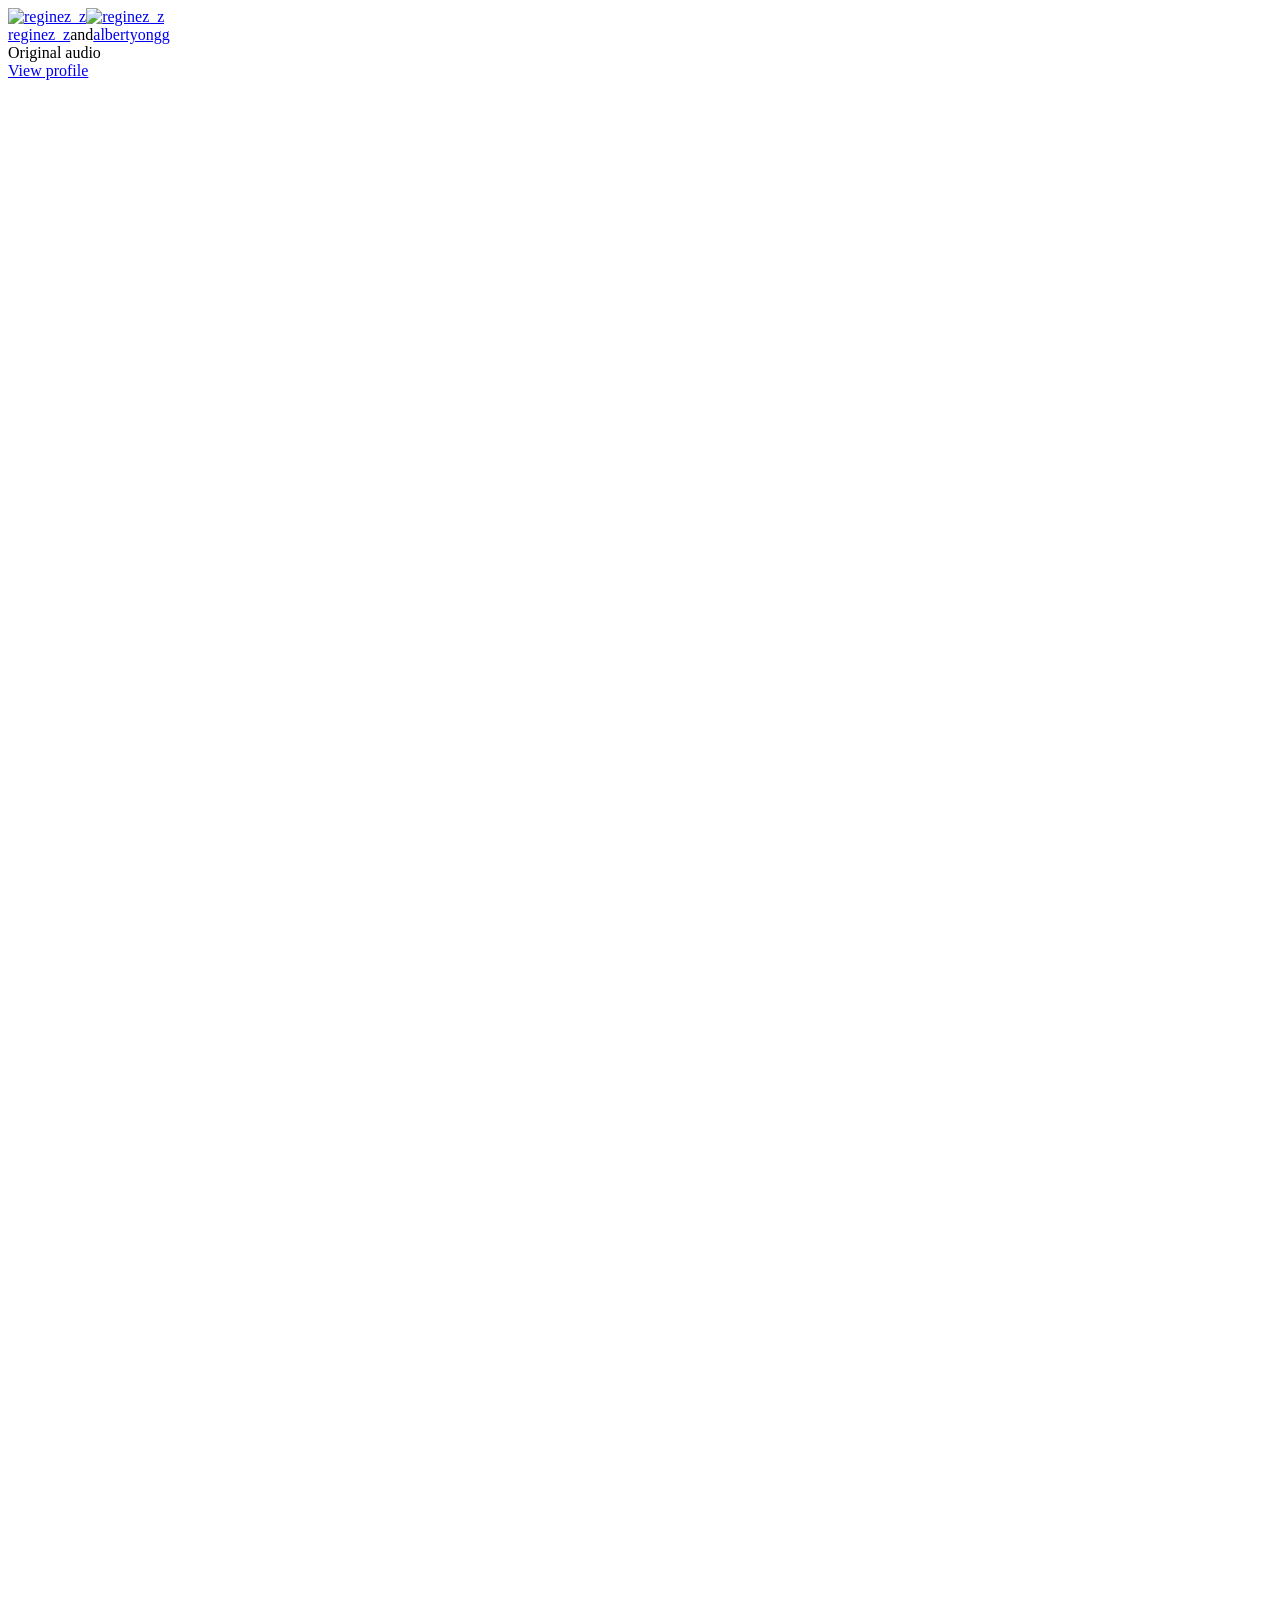
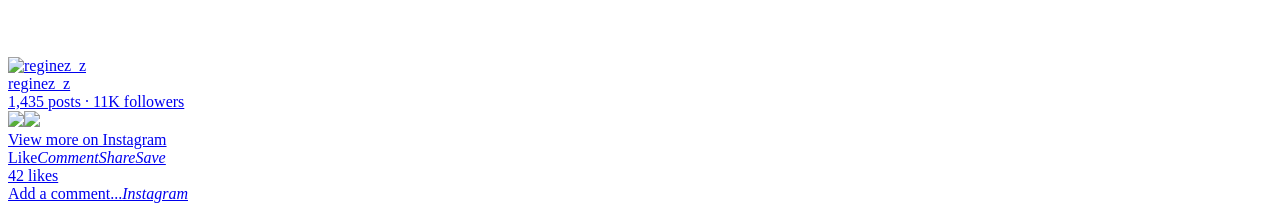
==== embed.html @ 3d50eb56 "Initial commit: The 1% Better Program website" ====
<!DOCTYPE html>
<!-- saved from url=(0048)https://www.instagram.com/reel/DUPpY1kgTs0/embed -->
<html lang="en" id="facebook" class=""><head><meta http-equiv="Content-Type" content="text/html; charset=UTF-8"><meta name="referrer" content="origin-when-crossorigin" id="meta_referrer"><script nonce="">function envFlush(e){function t(t){for(var n in e)t[n]=e[n]}window.requireLazy?window.requireLazy(["Env"],t):(window.Env=window.Env||{},t(window.Env))}envFlush({"useTrustedTypes":false,"isTrustedTypesReportOnly":false,"ajaxpipe_token":"AXl8kiJilf_7IZPRb0g","stack_trace_limit":30,"timesliceBufferSize":5000,"show_invariant_decoder":false,"compat_iframe_token":"AUdmJZr4gNxuGFGXZl9jsuS_bMQ","isCQuick":false,"brsid":"7620364464295975936","promise_include_trace":false});</script><script nonce="">window.openDatabase&&(window.openDatabase=function(){throw new Error});</script><script nonce="">_btldr={};</script><script nonce="">(function(){function e(e){return e.parentElement!==document.body&&e.parentElement!==document.head}function t(e){var t;return e.nodeName==="SCRIPT"||e.nodeName==="LINK"&&((t=n(e))==null?void 0:t.asyncCss)}function n(e){return e.dataset instanceof window.DOMStringMap?e.dataset:null}function r(r){var o;try{if(r.nodeType!==Node.ELEMENT_NODE)return}catch(e){return}if(!(e(r)||!t(r))){var a=(o=n(r))==null?void 0:o.bootloaderHash;if(a!=null&&a!==""){var i=null,l=function(){window._btldr[a]=1,i==null||i()};i=function(){r.removeEventListener("load",l),r.removeEventListener("error",l)},r.addEventListener("load",l),r.addEventListener("error",l)}}}Array.from(document.querySelectorAll('script,link[data-async-css="1"]')).forEach(function(e){return r(e)});var o=new MutationObserver(function(e,t){e.forEach(function(e){e.type==="childList"&&Array.from(e.addedNodes).forEach(function(e){r(e)})})});o.observe(document.getElementsByTagName("html")[0],{attributes:!1,childList:!0,subtree:!0})})();</script><style nonce=""></style><script nonce="">__DEV__=0;</script><noscript><meta http-equiv="refresh" content="0; URL=/reel/DUPpY1kgTs0/embed?_fb_noscript=1" /></noscript><title id="pageTitle">Instagram</title><meta name="bingbot" content="noarchive"><meta name="bingbot" content="noarchive"><link rel="icon" href="https://static.cdninstagram.com/rsrc.php/yr/r/rzWiSjZRxk5.webp"><link type="text/css" rel="stylesheet" href="./NQBBqSGTDnO.css" data-bootloader-hash="cUoQo58" crossorigin="anonymous">
<link type="text/css" rel="stylesheet" href="./xyqcYXwXggR.css" data-bootloader-hash="Hg0wvaJ" crossorigin="anonymous">
<link type="text/css" rel="stylesheet" href="./TqezciEEgOh.css" data-bootloader-hash="ESa7acZ" crossorigin="anonymous">
<link type="text/css" rel="stylesheet" href="./EqteV6ZvNj1.css" data-bootloader-hash="rjRlueS" crossorigin="anonymous">
<link type="text/css" rel="stylesheet" href="./gnDNgA9gZP7.css" data-bootloader-hash="OG+PXNF" crossorigin="anonymous">
<link type="text/css" rel="stylesheet" href="./8bU_BgWflAQ.css" data-bootloader-hash="HuqTPwG" crossorigin="anonymous">
<link type="text/css" rel="stylesheet" href="./RSF7TVqey1v.css" data-bootloader-hash="NNBugh+" crossorigin="anonymous">
<script src="./FkDjuvZjYby.js.download" data-bootloader-hash="t2tENba" crossorigin="anonymous"></script>
<script nonce="">requireLazy(["HasteSupportData"],function(m){m.handle({"clpData":{"636":{"r":1,"s":1},"819":{"r":1,"s":1},"1791":{"r":1},"3707":{"r":1,"s":1},"5674":{"r":1},"6934":{"r":1,"s":1},"7235":{"r":1,"s":1},"1744178":{"r":1,"s":1},"1744247":{"r":1},"1744249":{"r":1},"1814852":{"r":1},"1838142":{"r":1,"s":1},"1857112":{"r":1},"1962341":{"r":1,"s":1},"5537":{"r":1,"s":1},"5851":{"r":1,"s":1},"5852":{"r":1,"s":1},"5853":{"r":1,"s":1},"5854":{"r":1,"s":1},"1828905":{"r":1},"1848815":{"r":10000,"s":1}},"gkxData":{"196":{"result":false,"hash":null},"766":{"result":false,"hash":null},"1154":{"result":true,"hash":null},"1174":{"result":false,"hash":null},"1196":{"result":false,"hash":null},"1221":{"result":false,"hash":null},"1514":{"result":false,"hash":null},"1605":{"result":false,"hash":null},"1624":{"result":false,"hash":null},"2160":{"result":false,"hash":null},"3193":{"result":false,"hash":null},"3739":{"result":false,"hash":null},"4008":{"result":false,"hash":null},"4022":{"result":false,"hash":null},"4225":{"result":false,"hash":null},"5113":{"result":true,"hash":null},"5163":{"result":false,"hash":null},"5380":{"result":false,"hash":null},"5415":{"result":false,"hash":null},"5486":{"result":false,"hash":null},"5607":{"result":false,"hash":null},"5679":{"result":false,"hash":null},"6123":{"result":false,"hash":null},"6626":{"result":false,"hash":null},"6676":{"result":false,"hash":null},"6754":{"result":false,"hash":null},"6756":{"result":false,"hash":null},"6840":{"result":false,"hash":null},"7137":{"result":false,"hash":null},"7170":{"result":false,"hash":null},"7742":{"result":false,"hash":null},"8068":{"result":false,"hash":null},"8460":{"result":false,"hash":null},"8869":{"result":false,"hash":null},"9063":{"result":false,"hash":null},"9738":{"result":false,"hash":null},"10133":{"result":false,"hash":null},"10182":{"result":false,"hash":null},"10233":{"result":false,"hash":null},"10726":{"result":false,"hash":null},"11582":{"result":false,"hash":null},"11610":{"result":true,"hash":null},"11826":{"result":false,"hash":null},"11869":{"result":false,"hash":null},"12291":{"result":false,"hash":null},"12293":{"result":false,"hash":null},"12296":{"result":false,"hash":null},"12297":{"result":false,"hash":null},"13037":{"result":false,"hash":null},"13090":{"result":false,"hash":null},"13291":{"result":false,"hash":null},"13382":{"result":false,"hash":null},"13484":{"result":false,"hash":null},"14887":{"result":false,"hash":null},"14925":{"result":false,"hash":null},"14926":{"result":false,"hash":null},"14927":{"result":false,"hash":null},"15065":{"result":false,"hash":null},"15236":{"result":true,"hash":null},"15620":{"result":false,"hash":null},"15745":{"result":false,"hash":null},"15957":{"result":false,"hash":null},"16756":{"result":false,"hash":null},"17177":{"result":false,"hash":null},"17337":{"result":true,"hash":null},"17440":{"result":false,"hash":null},"18246":{"result":true,"hash":null},"18259":{"result":true,"hash":null},"18296":{"result":false,"hash":null},"18719":{"result":false,"hash":null},"18743":{"result":false,"hash":null},"19041":{"result":false,"hash":null},"19047":{"result":false,"hash":null},"19108":{"result":false,"hash":null},"19586":{"result":true,"hash":null},"20053":{"result":false,"hash":null},"20484":{"result":false,"hash":null},"20485":{"result":false,"hash":null},"20836":{"result":false,"hash":null},"20864":{"result":true,"hash":null},"20865":{"result":false,"hash":null},"20916":{"result":true,"hash":null},"20920":{"result":false,"hash":null},"20921":{"result":true,"hash":null},"20922":{"result":true,"hash":null},"20923":{"result":true,"hash":null},"20924":{"result":true,"hash":null},"20925":{"result":true,"hash":null},"20926":{"result":true,"hash":null},"20935":{"result":false,"hash":null},"20936":{"result":false,"hash":null},"20942":{"result":false,"hash":null},"20980":{"result":false,"hash":null},"20981":{"result":false,"hash":null},"20982":{"result":false,"hash":null},"20983":{"result":false,"hash":null},"20984":{"result":true,"hash":null},"21003":{"result":false,"hash":null},"21004":{"result":false,"hash":null},"21005":{"result":false,"hash":null},"21043":{"result":false,"hash":null},"21050":{"result":false,"hash":null},"21051":{"result":false,"hash":null},"21053":{"result":false,"hash":null},"21055":{"result":false,"hash":null},"21056":{"result":false,"hash":null},"21057":{"result":false,"hash":null},"21058":{"result":false,"hash":null},"21089":{"result":false,"hash":null},"21095":{"result":false,"hash":null},"21106":{"result":false,"hash":null},"21107":{"result":false,"hash":null},"21117":{"result":false,"hash":null},"21211":{"result":false,"hash":null},"22803":{"result":false,"hash":null},"22875":{"result":false,"hash":null},"22968":{"result":false,"hash":null},"22979":{"result":true,"hash":null},"23414":{"result":false,"hash":null},"25386":{"result":false,"hash":null},"25392":{"result":false,"hash":null},"25394":{"result":true,"hash":"AT-DdtzLEEu-9IkHoZg"},"25572":{"result":false,"hash":null},"26340":{"result":false,"hash":null},"26341":{"result":false,"hash":null},"26342":{"result":false,"hash":null},"32992":{"result":false,"hash":null},"32993":{"result":false,"hash":null},"32994":{"result":false,"hash":null},"33000":{"result":false,"hash":null},"33001":{"result":false,"hash":null}},"metaconfigData":{"57":{"value":0},"84":{"value":""},"100":{"value":0},"101":{"value":0},"102":{"value":0},"109":{"value":0},"110":{"value":0},"111":{"value":0},"113":{"value":""},"119":{"value":0},"120":{"value":false},"121":{"value":0},"122":{"value":0},"123":{"value":0},"124":{"value":0},"125":{"value":0},"126":{"value":0},"127":{"value":0},"128":{"value":0},"129":{"value":0},"130":{"value":""},"131":{"value":0},"133":{"value":0},"134":{"value":0},"143":{"value":false},"148":{"value":false},"154":{"value":false},"234":{"value":false},"258":{"value":false}},"qexData":{"927":{"r":null,"l":"J{\"qeid\":\"736460C8-EE7A-481E-A1FE-5EC8C5B0285F\",\"u\":\"\",\"t\":\"ig_web_device_id\",\"gks\":[],\"qe\":null}"},"1471":{"r":null,"l":"J{\"qeid\":\"736460C8-EE7A-481E-A1FE-5EC8C5B0285F\",\"u\":\"\",\"t\":\"ig_web_device_id\",\"gks\":[],\"qe\":null}"},"3372":{"r":null},"3472":{"r":null,"l":"J{\"qeid\":\"\",\"u\":\"\",\"t\":\"ig\",\"gks\":[],\"qe\":null}"}},"qplData":{"192":{"r":2000},"334":{"r":2000},"419":{"r":1},"21":{"r":1},"1597":{"r":1},"6287":{"r":1},"6915":{"r":1},"8327":{"r":1}},"justknobxData":{"643":{"r":true},"982":{"r":true},"1126":{"r":true},"1276":{"r":true},"1413":{"r":true},"1417":{"r":true},"1980":{"r":true},"2269":{"r":true},"2635":{"r":true},"2928":{"r":false},"3076":{"r":true},"3323":{"r":true},"3409":{"r":true},"3414":{"r":true},"3483":{"r":true},"4990":{"r":true},"74":{"r":true}}})});requireLazy(["TimeSliceImpl","ServerJS"],function(TimeSlice,ServerJS){(new ServerJS()).handle({"define":[["cr:310",["RunWWW"],{"__rc":["RunWWW",null]},-1],["cr:1078",[],{"__rc":[null,null]},-1],["cr:1080",["unexpectedUseInComet"],{"__rc":["unexpectedUseInComet",null]},-1],["cr:1126",["TimeSliceImpl"],{"__rc":["TimeSliceImpl",null]},-1],["cr:3725",["clearTimeoutWWWOrMobile"],{"__rc":["clearTimeoutWWWOrMobile",null]},-1],["cr:4344",["setTimeoutWWWOrMobile"],{"__rc":["setTimeoutWWWOrMobile",null]},-1],["cr:6108",["CSS"],{"__rc":["CSS",null]},-1],["cr:6640",["PromiseImpl"],{"__rc":["PromiseImpl",null]},-1],["cr:7385",["clearIntervalWWW"],{"__rc":["clearIntervalWWW",null]},-1],["cr:7389",["setIntervalAcrossTransitionsWWW"],{"__rc":["setIntervalAcrossTransitionsWWW",null]},-1],["cr:7391",["setTimeoutAcrossTransitionsWWW"],{"__rc":["setTimeoutAcrossTransitionsWWW",null]},-1],["cr:8958",["FBJSON"],{"__rc":["FBJSON",null]},-1],["cr:8959",["DTSG"],{"__rc":["DTSG",null]},-1],["cr:8960",["DTSG_ASYNC"],{"__rc":["DTSG_ASYNC",null]},-1],["cr:696703",[],{"__rc":[null,null]},-1],["cr:135",["RunBlue"],{"__rc":["RunBlue",null]},-1],["cr:6669",["DataStore"],{"__rc":["DataStore",null]},-1],["URLFragmentPreludeConfig",[],{"hashtagRedirect":false,"fragBlacklist":["nonce","access_token","oauth_token","xs","checkpoint_data","code"]},137],["CometPersistQueryParams",[],{"relative":{},"domain":{}},6231],["CookieDomain",[],{"domain":"instagram.com"},6421],["GetAsyncParamsExtraData",[],{"extra_data":{}},7511],["AdsManagerReadRegions",[],{"excluded_endpoints":["\/am_tabular","\/ad_limits_insights","\/ads_reporting","\/column_suggestions","\/customaudiences","\/insights","\/reporting","\/edit","\/adspixels"],"excluded_preloaders":["AdsPEInsightsEdgeDataLoaderPreloader","AdsPEInsightsEdgeSummaryDataLoaderPreloader","AdsPEInsightsColumnPresetDataLoaderPreloader","AdsReportBuilderBusinessViewReportPreloader","AdsReportBuilderAdAccountViewReportPreloader","AdsReportBuilderManageUnifiedReportsPreloader"]},7950],["CSSLoaderConfig",[],{"timeout":5000,"loadEventSupported":true},619],["CookieCoreConfig",[],{"_fbp":{"t":7776000,"s":"None"},"csrftoken":{"t":34560000,"s":"None"},"dpr":{"t":604800,"s":"None"},"ds_user_id":{"t":7776000,"s":"None"},"ig_lang":{"t":34560000,"s":"None"},"igd_ls":{"t":34560000,"s":"None"},"locale":{"t":604800,"s":"None"},"wd":{"t":604800,"s":"Lax"}},2104],["CurrentUserInitialData",[],{"ACCOUNT_ID":"0","USER_ID":"0","NAME":"","SHORT_NAME":null,"IS_BUSINESS_PERSON_ACCOUNT":false,"HAS_SECONDARY_BUSINESS_PERSON":false,"IS_FACEBOOK_WORK_ACCOUNT":false,"IS_INSTAGRAM_BUSINESS_PERSON":false,"IS_WABA_BUSINESS_PERSON":false,"IS_MESSENGER_ONLY_USER":false,"IS_DEACTIVATED_ALLOWED_ON_MESSENGER":false,"IS_MESSENGER_CALL_GUEST_USER":false,"IS_WORK_MESSENGER_CALL_GUEST_USER":false,"IS_WORKROOMS_USER":false,"APP_ID":"936619743392459","IS_BUSINESS_DOMAIN":false,"NON_FACEBOOK_USER_ID":"0","IS_INSTAGRAM_USER":1,"IG_USER_EIMU":"0"},270],["ServerNonce",[],{"ServerNonce":"77W3WjvBsodVMSX6_7vngU"},141],["SiteData",[],{"server_revision":1035718650,"client_revision":1035715610,"push_phase":"C3","pkg_cohort":"BP:DEFAULT","haste_session":"20535.BP:DEFAULT.2.0...0","pr":1,"manifest_base_uri":"https:\/\/static.cdninstagram.com","manifest_origin":null,"manifest_version_prefix":null,"be_one_ahead":false,"is_rtl":false,"is_experimental_tier":false,"is_jit_warmed_up":false,"hsi":"7620364464295975936","semr_host_bucket":"","bl_hash_version":2,"comet_env":0,"wbloks_env":false,"ef_page":null,"compose_bootloads":false,"spin":4,"__spin_r":1035715610,"__spin_b":"trunk","__spin_t":1774254363,"vip":"2a03:2880:f27a:e3:face:b00c:0:4420"},317],["SprinkleConfig",[],{"param_name":"jazoest","version":2,"should_randomize":false},2111],["UserAgentData",[],{"browserArchitecture":"64","browserFullVersion":"146.0.0.0","browserMinorVersion":0,"browserName":"Chrome","browserVersion":146,"deviceName":"Unknown","engineName":"Blink","engineVersion":"146.0.0.0","platformArchitecture":"64","platformName":"Windows","platformVersion":"10","platformFullVersion":"10"},527],["PromiseUsePolyfillSetImmediateGK",[],{"www_always_use_polyfill_setimmediate":false},2190],["JSErrorLoggingConfig",[],{"appId":936619743392459,"extra":[],"reportInterval":50,"sampleWeight":null,"sampleWeightKey":"__jssesw","projectBlocklist":[]},2776],["DataStoreConfig",[],{"expandoKey":"__FB_STORE","useExpando":true},2915],["CookieCoreLoggingConfig",[],{"maximumIgnorableStallMs":16.67,"sampleRate":9.7e-5,"sampleRateClassic":1.0e-10,"sampleRateFastStale":1.0e-8},3401],["ImmediateImplementationExperiments",[],{"prefer_message_channel":true},3419],["UriNeedRawQuerySVConfig",[],{"uris":["dms.netmng.com","doubleclick.net","r.msn.com","watchit.sky.com","graphite.instagram.com","www.kfc.co.th","learn.pantheon.io","www.landmarkshops.in","www.ncl.com","s0.wp.com","www.tatacliq.com","bs.serving-sys.com","kohls.com","lazada.co.th","xg4ken.com","technopark.ru","officedepot.com.mx","bestbuy.com.mx","booking.com","nibio.no","myworkdayjobs.com","united-united.com","gcc.gnu.org"]},3871],["InitialCookieConsent",[],{"deferCookies":false,"initialConsent":[1,2],"noCookies":false,"shouldShowCookieBanner":false,"shouldWaitForDeferredDatrCookie":false,"optedInIntegrations":["adobe_marketo_rest_api","brightedge","chili_piper_api","giphy_media","google_ads_pixel_frame_legacy","google_ads_pixel_legacy","google_ads_remarketing_tag","google_ads_services","google_apis","google_cached_img","google_double_click_uri_connect","google_fonts_font","google_img","google_paid_ads_frame","google_paid_ads_img","google_tag","google_translate","google_universal_analytics_legacy","google_universal_analytics_legacy_img","google_universal_analytics_legacy_script","google_uri_script","linkedin_insight","linkedin_insight_img","reachtheworld_s3","tenor_images","tenor_media","twitter_analytics_pixel","twitter_legacy_embed","youtube_embed","advertiser_hosted_pixel","airbus_sat","amazon_media","apps_for_office","arkose_captcha","aspnet_cdn","autodesk_fusion","bing_maps","bing_widget","boku_wallet","bootstrap","box","cardinal_centinel_api","chromecast_extensions","cloudflare_cdnjs","cloudflare_datatables","cloudflare_relay","conversions_api_gateway","demandbase_api","digitalglobe_maps_api","dlocal","dropbox","esri_sat","fastly_relay","gmg_pulse_embed_iframe","google_ads_conversions_tag","google_cast_receiver","google_drive","google_fonts_legacy","google_hosted_libraries","google_oauth_api","google_oauth_api_v2","google_recaptcha","here_map_ext","hive_streaming_video","iproov","isptoolbox","jquery","js_delivr","kbank","mastercard_click_to_pay","mathjax","meshy","metacdn","microsoft_excel","microsoft_office_addin","microsoft_onedrive","microsoft_speech","microsoft_teams","mmi_tiles","oculus","open_street_map","paypal_billing_agreement","paypal_fastlane_sdk","paypal_oauth_api","payu","payu_india","plaid","platformized_adyen_checkout","plotly","pydata","razorpay","recruitics","rstudio","salesforce_lighting","salesforce_miaw","salesforce_miaw_fbsbx_only","shopify_app_bridge","sierra_voice_api","stripe","team_center","tripshot","trustly_direct_debit_ach","turbo_gala","twilio_voice","unifier","unpkg","unsplash_api","unsplash_image_loading","vega","whatsapp_arkose_captcha","yoti_api","youtube_oembed_api"],"hasGranularThirdPartyCookieConsent":true,"exemptedIntegrations":["advertiser_hosted_pixel","airbus_sat","amazon_media","apps_for_office","arkose_captcha","aspnet_cdn","autodesk_fusion","bing_maps","bing_widget","boku_wallet","bootstrap","box","cardinal_centinel_api","chromecast_extensions","cloudflare_cdnjs","cloudflare_datatables","cloudflare_relay","conversions_api_gateway","demandbase_api","digitalglobe_maps_api","dlocal","dropbox","esri_sat","fastly_relay","gmg_pulse_embed_iframe","google_ads_conversions_tag","google_cast_receiver","google_drive","google_fonts_legacy","google_hosted_libraries","google_oauth_api","google_oauth_api_v2","google_recaptcha","here_map_ext","hive_streaming_video","iproov","isptoolbox","jquery","js_delivr","kbank","mastercard_click_to_pay","mathjax","meshy","metacdn","microsoft_excel","microsoft_office_addin","microsoft_onedrive","microsoft_speech","microsoft_teams","mmi_tiles","oculus","open_street_map","paypal_billing_agreement","paypal_fastlane_sdk","paypal_oauth_api","payu","payu_india","plaid","platformized_adyen_checkout","plotly","pydata","razorpay","recruitics","rstudio","salesforce_lighting","salesforce_miaw","salesforce_miaw_fbsbx_only","shopify_app_bridge","sierra_voice_api","stripe","team_center","tripshot","trustly_direct_debit_ach","turbo_gala","twilio_voice","unifier","unpkg","unsplash_api","unsplash_image_loading","vega","whatsapp_arkose_captcha","yoti_api","youtube_oembed_api"],"nonBlockingBannerPage":false,"consentRequiredForMetaPixel":false},4328],["BootloaderEndpointConfig",[],{"retryEnabled":false,"debugNoBatching":false,"maxBatchSize":-1,"endpointURI":"https:\/\/www.instagram.com\/ajax\/bootloader-endpoint\/","adsManagerReadRegions":false},5094],["ServerTimeData",[],{"serverTime":1774254364720,"timeOfRequestStart":1774254363962.5,"timeOfResponseStart":1774254363962.5},5943],["BigPipeExperiments",[],{"link_images_to_pagelets":false,"am_page_load_promise_timeout":false},907],["cr:7730",["getFbtResult"],{"__rc":["getFbtResult",null]},-1],["cr:8906",["goURIWWW"],{"__rc":["goURIWWW",null]},-1],["cr:925100",["RunBlue"],{"__rc":["RunBlue",null]},-1],["cr:7386",["clearTimeoutWWW"],{"__rc":["clearTimeoutWWW",null]},-1],["cr:7390",["setTimeoutWWW"],{"__rc":["setTimeoutWWW",null]},-1],["cr:1003267",["clearIntervalBlue"],{"__rc":["clearIntervalBlue",null]},-1],["cr:896462",["setIntervalAcrossTransitionsBlue"],{"__rc":["setIntervalAcrossTransitionsBlue",null]},-1],["cr:986633",["setTimeoutAcrossTransitionsBlue"],{"__rc":["setTimeoutAcrossTransitionsBlue",null]},-1],["IntlVariationHoldout",[],{"disable_variation":false},6533],["IntlNumberTypeProps",["IntlCLDRNumberType05"],{"module":{"__m":"IntlCLDRNumberType05"}},7027],["AsyncRequestConfig",[],{"retryOnNetworkError":"1","useFetchStreamAjaxPipeTransport":true},328],["DTSGInitialData",[],{},258],["IntlPhonologicalRules",[],{"meta":{"\/_B\/":"([.,!?\\s]|^)","\/_E\/":"([.,!?\\s]|$)"},"patterns":{"\/\u0001(.*)('|&#039;)s\u0001(?:'|&#039;)s(.*)\/":"\u0001$1$2s\u0001$3","\/_\u0001([^\u0001]*)\u0001\/":"javascript"}},1496],["IntlViewerContext",[],{"GENDER":3,"regionalLocale":null},772],["NumberFormatConfig",[],{"decimalSeparator":".","numberDelimiter":",","minDigitsForThousandsSeparator":4,"standardDecimalPatternInfo":{"primaryGroupSize":3,"secondaryGroupSize":3},"numberingSystemData":null},54],["SessionNameConfig",[],{"seed":"0oHM"},757],["ZeroCategoryHeader",[],{},1127],["ZeroRewriteRules",[],{"rewrite_rules":{},"whitelist":{"\/hr\/r":1,"\/hr\/p":1,"\/zero\/unsupported_browser\/":1,"\/zero\/policy\/optin":1,"\/zero\/optin\/write\/":1,"\/zero\/optin\/legal\/":1,"\/zero\/optin\/free\/":1,"\/about\/privacy\/":1,"\/about\/privacy\/update\/":1,"\/privacy\/explanation\/":1,"\/zero\/toggle\/welcome\/":1,"\/zero\/toggle\/nux\/":1,"\/zero\/toggle\/settings\/":1,"\/fup\/interstitial\/":1,"\/work\/landing":1,"\/work\/login\/":1,"\/work\/email\/":1,"\/ai.php":1,"\/js_dialog_resources\/dialog_descriptions_android.json":0,"\/connect\/jsdialog\/MPlatformAppInvitesJSDialog\/":0,"\/connect\/jsdialog\/MPlatformOAuthShimJSDialog\/":0,"\/connect\/jsdialog\/MPlatformLikeJSDialog\/":0,"\/qp\/interstitial\/":1,"\/qp\/action\/redirect\/":1,"\/qp\/action\/close\/":1,"\/zero\/support\/ineligible\/":1,"\/zero_balance_redirect\/":1,"\/zero_balance_redirect":1,"\/zero_balance_redirect\/l\/":1,"\/l.php":1,"\/lsr.php":1,"\/ajax\/dtsg\/":1,"\/checkpoint\/block\/":1,"\/exitdsite":1,"\/zero\/balance\/pixel\/":1,"\/zero\/balance\/":1,"\/zero\/balance\/carrier_landing\/":1,"\/zero\/flex\/logging\/":1,"\/tr":1,"\/tr\/":1,"\/sem_campaigns\/sem_pixel_test\/":1,"\/bookmarks\/flyout\/body\/":1,"\/zero\/subno\/":1,"\/confirmemail.php":1,"\/policies\/":1,"\/mobile\/internetdotorg\/classifier\/":1,"\/zero\/dogfooding":1,"\/xti.php":1,"\/zero\/fblite\/config\/":1,"\/hr\/zsh\/wc\/":1,"\/ajax\/bootloader-endpoint\/":1,"\/mobile\/zero\/carrier_page\/":1,"\/mobile\/zero\/carrier_page\/education_page\/":1,"\/mobile\/zero\/carrier_page\/feature_switch\/":1,"\/mobile\/zero\/carrier_page\/settings_page\/":1,"\/aloha_check_build":1,"\/upsell\/zbd\/softnudge\/":1,"\/mobile\/zero\/af_transition\/":1,"\/mobile\/zero\/af_transition\/action\/":1,"\/mobile\/zero\/freemium\/":1,"\/mobile\/zero\/freemium\/redirect\/":1,"\/mobile\/zero\/freemium\/zero_fup\/":1,"\/privacy\/policy\/":1,"\/privacy\/center\/":1,"\/data\/manifest\/":1,"\/cmon":1,"\/cmon\/":1,"\/zero\/minidt\/":1,"\/diagnostics":1,"\/diagnostics\/":1,"\/payments\/stablecoin\/link\/complete\/":1,"\/4oh4.php":1,"\/autologin.php":1,"\/birthday_help.php":1,"\/checkpoint\/":1,"\/contact-importer\/":1,"\/cr.php":1,"\/legal\/terms\/":1,"\/login.php":1,"\/login\/":1,"\/mobile\/account\/":1,"\/n\/":1,"\/remote_test_device\/":1,"\/upsell\/buy\/":1,"\/upsell\/buyconfirm\/":1,"\/upsell\/buyresult\/":1,"\/upsell\/promos\/":1,"\/upsell\/continue\/":1,"\/upsell\/h\/promos\/":1,"\/upsell\/loan\/learnmore\/":1,"\/upsell\/purchase\/":1,"\/upsell\/promos\/upgrade\/":1,"\/upsell\/buy_redirect\/":1,"\/upsell\/loan\/buyconfirm\/":1,"\/upsell\/loan\/buy\/":1,"\/upsell\/sms\/":1,"\/wap\/a\/channel\/reconnect.php":1,"\/wap\/a\/nux\/wizard\/nav.php":1,"\/wap\/appreg.php":1,"\/wap\/birthday_help.php":1,"\/wap\/c.php":1,"\/wap\/confirmemail.php":1,"\/wap\/cr.php":1,"\/wap\/login.php":1,"\/wap\/r.php":1,"\/zero\/datapolicy":1,"\/a\/timezone.php":1,"\/a\/bz":1,"\/bz\/reliability":1,"\/r.php":1,"\/mr\/":1,"\/reg\/":1,"\/registration\/log\/":1,"\/terms\/":1,"\/f123\/":1,"\/expert\/":1,"\/experts\/":1,"\/terms\/index.php":1,"\/terms.php":1,"\/srr\/":1,"\/msite\/redirect\/":1,"\/fbs\/pixel\/":1,"\/contactpoint\/preconfirmation\/":1,"\/contactpoint\/cliff\/":1,"\/contactpoint\/confirm\/submit\/":1,"\/contactpoint\/confirmed\/":1,"\/contactpoint\/login\/":1,"\/preconfirmation\/contactpoint_change\/":1,"\/help\/contact\/":1,"\/survey\/":1,"\/upsell\/loyaltytopup\/accept\/":1,"\/settings\/":1,"\/lite\/":1,"\/zero_status_update\/":1,"\/operator_store\/":1,"\/upsell\/":1,"\/wifiauth\/login\/":1}},1478],["DTSGInitData",[],{"token":"","async_get_token":""},3515],["WebDriverConfig",[],{"isTestRunning":false,"isJestE2ETestRun":false,"isXRequestConfigEnabled":false,"auxiliaryServiceInfo":{},"testPath":null,"originHost":null,"experiments":null},5332],["cr:8828",[],{"__rc":[null,null]},-1],["cr:1094907",[],{"__rc":[null,null]},-1],["cr:1183579",["InlineFbtResultImpl"],{"__rc":["InlineFbtResultImpl",null]},-1],["cr:806696",["clearTimeoutBlue"],{"__rc":["clearTimeoutBlue",null]},-1],["cr:807042",["setTimeoutBlue"],{"__rc":["setTimeoutBlue",null]},-1],["FbtResultGK",[],{"shouldReturnFbtResult":true,"inlineMode":"NO_INLINE"},876],["BootloaderConfig",[],{"deferBootloads":false,"enableLoadingUnavailableResources":true,"enableRetryOnStuckResource":false,"immediatesBugFixKillswitch":true,"jsRetries":[200,500],"jsRetryAbortNum":2,"jsRetryAbortTime":5,"silentDups":true,"timeout":60000,"tieredLoadingFromTier":100,"hypStep4":false,"btCutoffIndex":1958,"fastPathForAlreadyRequired":true,"csrOn":false,"nonce":"HwNrHyWT","shouldEnableProxyArgs":false,"translationRetries":[200,500],"translationRetryAbortNum":3,"translationRetryAbortTime":50},329],["WebConnectionClassServerGuess",[],{"connectionClass":"EXCELLENT"},4705],["AnalyticsCoreData",[],{"device_id":"$^|ARtJ9MEyt2c767MhKzlGxzt5Ap91m93DBxMxbMf8bZ8mO1LRq6ZCDW-MTJNaAUquTHA2C-ToeVbJXxYNZa0TkwjffGPowVg_hEH8_GqbkY3d1qCSkCLK-oz8LPi6sMCpTI7D9dKd0vxUz54oOaNMGNxIVw|736460C8-EE7A-481E-A1FE-5EC8C5B0285F","app_id":"936619743392459","app_version":"1.0.0","enable_bladerunner":false,"enable_ack":true,"push_phase":"C3","enable_observer":false,"enable_cmcd_observer":false,"enable_dataloss_timer":false,"enable_fallback_for_br":true,"queue_activation_experiment":false,"max_delay_br_queue":60000,"max_delay_br_queue_immediate":3,"max_delay_br_init_not_complete":3000,"consents":{},"app_universe":2,"br_stateful_migration_on":false,"enable_non_fb_br_stateless_by_default":false,"use_falco_as_mutex_key":false,"is_intern":false,"identity":{"appScopedIdentity":"","claim":"hmac_ttl.1774254363.AR2R5aYxPQEPEHVQA7-YflHCH5eS34bdyNrCBQtCQZQFx1mJ"}},5237],["LSD",[],{"token":"AdTmToB_xr8yWIDkzTGVnEBoZSM"},323],["FbtQTOverrides",[],{"overrides":{}},551]],"require":[["markJSEnabled"],["URLFragmentPrelude"],["Primer"],["BigPipe"],["Bootloader"],["TimeSlice"],["AsyncRequest"],["ODS"],["FbtLogging"],["IntlQtEventFalcoEvent"],["RequireDeferredReference","unblock",[],[["AsyncRequest","ODS","FbtLogging","IntlQtEventFalcoEvent"],"sd"]],["RequireDeferredReference","unblock",[],[["AsyncRequest","ODS","FbtLogging","IntlQtEventFalcoEvent"],"css"]]]});});</script><link href="./rU21FPy7eVD.js.download" rel="preload" as="script" crossorigin="anonymous"><script src="./rU21FPy7eVD.js.download" async="" crossorigin="anonymous" data-bootloader-hash-client="u61OJNK"></script><link href="./G9ppKZS4BSb.js.download" rel="preload" as="script" crossorigin="anonymous"><script src="./G9ppKZS4BSb.js.download" async="" crossorigin="anonymous" data-bootloader-hash-client="yI5H5id"></script><link href="./tcXBxhx3Vyl.js.download" rel="preload" as="script" crossorigin="anonymous"><script src="./tcXBxhx3Vyl.js.download" async="" crossorigin="anonymous" data-bootloader-hash-client="i6oHQ3L"></script><link href="./hlFxh3VNcIt.js.download" rel="preload" as="script" crossorigin="anonymous"><script src="./hlFxh3VNcIt.js.download" async="" crossorigin="anonymous" data-bootloader-hash-client="YWsVce7"></script><link href="./QBd1mr0sv2q.js.download" rel="preload" as="script" crossorigin="anonymous"><script src="./QBd1mr0sv2q.js.download" async="" crossorigin="anonymous" data-bootloader-hash-client="1W4lMCA"></script><link href="./oPNPGqSST9y.js.download" rel="preload" as="script" crossorigin="anonymous"><script src="./oPNPGqSST9y.js.download" async="" crossorigin="anonymous" data-bootloader-hash-client="8yM7R5g"></script><link href="./-33UUS3AzeU.js.download" rel="preload" as="script" crossorigin="anonymous"><script src="./-33UUS3AzeU.js.download" async="" crossorigin="anonymous" data-bootloader-hash-client="00KkeaF"></script><link href="./plPls0SWCqZ.js.download" rel="preload" as="script" crossorigin="anonymous"><script src="./plPls0SWCqZ.js.download" async="" crossorigin="anonymous" data-bootloader-hash-client="5KBKSez"></script><link href="./IofVef6Dnfo.js.download" rel="preload" as="script" crossorigin="anonymous"><script src="./IofVef6Dnfo.js.download" async="" crossorigin="anonymous" data-bootloader-hash-client="/1X6nRF"></script><link href="./GHB99Yo3_qe.js.download" rel="preload" as="script" crossorigin="anonymous"><script src="./GHB99Yo3_qe.js.download" async="" crossorigin="anonymous" data-bootloader-hash-client="QaF0U1u"></script><link href="./UNViX7Cuc1c.js.download" rel="preload" as="script" crossorigin="anonymous"><script src="./UNViX7Cuc1c.js.download" async="" crossorigin="anonymous" data-bootloader-hash-client="WzW470F"></script><link href="./BNjsmPha55c.js.download" rel="preload" as="script" crossorigin="anonymous"><script src="./BNjsmPha55c.js.download" async="" crossorigin="anonymous" data-bootloader-hash-client="RK2QZmd"></script><link href="./KSwKqkTiCZ0.js.download" rel="preload" as="script" crossorigin="anonymous"><script src="./KSwKqkTiCZ0.js.download" async="" crossorigin="anonymous" data-bootloader-hash-client="3O1KHKc"></script><link href="./ldlUDUZRIYN.js.download" rel="preload" as="script" crossorigin="anonymous"><script src="./ldlUDUZRIYN.js.download" async="" crossorigin="anonymous" data-bootloader-hash-client="5biNXZT"></script><link href="./plXIyg5ns3p.js.download" rel="preload" as="script" crossorigin="anonymous"><script src="./plXIyg5ns3p.js.download" async="" crossorigin="anonymous" data-bootloader-hash-client="bq2vdo2"></script><link href="./2g8o4TpKGSY.js.download" rel="preload" as="script" crossorigin="anonymous"><script src="./2g8o4TpKGSY.js.download" async="" crossorigin="anonymous" data-bootloader-hash-client="O/5VIc4"></script><link href="./by5yR-l8_yt.js.download" rel="preload" as="script" crossorigin="anonymous"><script src="./by5yR-l8_yt.js.download" async="" crossorigin="anonymous" data-bootloader-hash-client="7qlRa2X"></script><link href="./EO0vTMT9uDT.js.download" rel="preload" as="script" crossorigin="anonymous"><script src="./EO0vTMT9uDT.js.download" async="" crossorigin="anonymous" data-bootloader-hash-client="2Gcz7Ht"></script><link href="./TaaBUNsHLTc.js.download" rel="preload" as="script" crossorigin="anonymous"><script src="./TaaBUNsHLTc.js.download" async="" crossorigin="anonymous" data-bootloader-hash-client="73S3B6K"></script><link href="./lc-UAfmYh9b.js.download" rel="preload" as="script" crossorigin="anonymous"><script src="./lc-UAfmYh9b.js.download" async="" crossorigin="anonymous" data-bootloader-hash-client="nbS8JQ9"></script><link href="./zJ1_a2c4j_s.js.download" rel="preload" as="script" crossorigin="anonymous"><script src="./zJ1_a2c4j_s.js.download" async="" crossorigin="anonymous" data-bootloader-hash-client="YrON0zW"></script><link href="./ivts9W8pdk8.js.download" rel="preload" as="script" crossorigin="anonymous"><script src="./ivts9W8pdk8.js.download" async="" crossorigin="anonymous" data-bootloader-hash-client="CqRgeDe"></script><link href="./dz9jxMGBtQf.js.download" rel="preload" as="script" crossorigin="anonymous"><script src="./dz9jxMGBtQf.js.download" async="" crossorigin="anonymous" data-bootloader-hash-client="0V/A5R2"></script><style type="text/css" data-styled="true"></style></head><body class="chrome webkit win x1 Locale_en_US" dir="ltr"><script type="text/javascript" nonce="">requireLazy(["bootstrapWebSession"],function(j){j(1774254363)})</script><div class="_aa4c"><div><div class="Embed" data-ios-link="media?id=3823456635356003124&amp;utm_source=ig_embed&amp;ig_rid=277efc1a-a70c-472d-93f1-4d67351cc942" data-permalink="https://www.instagram.com/reel/DUPpY1kgTs0/?utm_source=ig_embed&amp;ig_rid=277efc1a-a70c-472d-93f1-4d67351cc942" data-log-event="bodyClick" data-media-type="GraphVideo" data-media-id="3823456635356003124" data-owner-id="1466516842" data-request-id="277efc1a-a70c-472d-93f1-4d67351cc942"><div><div class="Header"><div class="CollabAvatarContainer"><a class="CollabAvatar" href="https://www.instagram.com/albertyongg/?utm_source=ig_embed&amp;ig_rid=277efc1a-a70c-472d-93f1-4d67351cc942" data-ios-link="user?username=reginez_z&amp;utm_source=ig_embed&amp;ig_rid=277efc1a-a70c-472d-93f1-4d67351cc942" data-log-event="profilePhotoClick" target="_blank"><img src="./564372177_18535594645065433_2476468823743043832_n.jpg" alt="reginez_z"></a><a class="CollabAvatar SecondCollabAvatar" href="https://www.instagram.com/reginez_z/?utm_source=ig_embed&amp;ig_rid=277efc1a-a70c-472d-93f1-4d67351cc942" data-log-event="profilePhotoClick" target="_blank"><img src="./533497182_18521049181020843_3245611405540904919_n.jpg" alt="reginez_z"></a></div><div class="HeaderText"><div class="CollabUsernameRow"><a class="CollabUsername" href="https://www.instagram.com/reginez_z/?utm_source=ig_embed&amp;ig_rid=277efc1a-a70c-472d-93f1-4d67351cc942" data-ios-link="user?username=reginez_z&amp;utm_source=ig_embed&amp;ig_rid=277efc1a-a70c-472d-93f1-4d67351cc942" data-log-event="profileClick" target="_blank"><span class="UsernameText">reginez_z</span></a><span class="CollabSeparator">and</span><a class="Username" href="https://www.instagram.com/albertyongg/?utm_source=ig_embed&amp;ig_rid=277efc1a-a70c-472d-93f1-4d67351cc942" data-log-event="profileClick" target="_blank"><span class="UsernameText CollabUsernameText">albertyongg</span></a></div><div class="HeaderSecondaryContent"><span>Original audio</span></div></div><div class="HeaderCta"><a class="ViewProfileButton" href="https://www.instagram.com/reginez_z/?utm_source=ig_embed&amp;ig_rid=277efc1a-a70c-472d-93f1-4d67351cc942" data-ios-link="user?username=reginez_z&amp;utm_source=ig_embed&amp;ig_rid=277efc1a-a70c-472d-93f1-4d67351cc942" data-log-event="profileButtonClick" target="_blank">View profile</a></div></div><div class="Content EmbedFrame" style="padding-bottom: 125.0%;"><a class="EmbeddedMedia" href="https://www.instagram.com/reel/DUPpY1kgTs0/?utm_source=ig_embed&amp;ig_rid=277efc1a-a70c-472d-93f1-4d67351cc942" data-ios-link="media?id=3823456635356003124&amp;utm_source=ig_embed&amp;ig_rid=277efc1a-a70c-472d-93f1-4d67351cc942" data-log-event="mediaClick" target="_blank"><img class="EmbeddedMediaImage" alt="Instagram post shared by @reginez_z" src="./627166577_18555011926020843_2649793695764595078_n.jpg" srcset="https://instagram.fkul15-1.fna.fbcdn.net/v/t51.82787-15/627166577_18555011926020843_2649793695764595078_n.jpg?stp=dst-jpg_e35_p640x640_sh0.08_tt6&amp;efg=eyJ2ZW5jb2RlX3RhZyI6ImltYWdlX3VybGdlbi4xMDgweDE5MjAuc2RyLmY4Mjc4Ny5kZWZhdWx0X2NvdmVyX2ZyYW1lLmMyIn0&amp;_nc_ht=instagram.fkul15-1.fna.fbcdn.net&amp;_nc_cat=103&amp;_nc_oc=Q6cZ2gHKbwz-w4O5aGYQ9He10CQtlNqcIu15qT-tpR1k5twbFooQz71zVCTx8HKFg2f643mFHE-QzgMSrw5m8BXY7-fa&amp;_nc_ohc=PcNm8931LJcQ7kNvwHqD_oN&amp;_nc_gid=vxmtPruPyLxctk0SNBKHhQ&amp;edm=APs17CUBAAAA&amp;ccb=7-5&amp;oh=00_AfyzxrSpCS6Dpf4uDh-SCeXTNcou1xSN4Vhh1PUz0lX4Jw&amp;oe=69C6C253&amp;_nc_sid=10d13b 640w,https://instagram.fkul15-1.fna.fbcdn.net/v/t51.82787-15/627166577_18555011926020843_2649793695764595078_n.jpg?stp=dst-jpg_e35_p750x750_sh0.08_tt6&amp;efg=eyJ2ZW5jb2RlX3RhZyI6ImltYWdlX3VybGdlbi4xMDgweDE5MjAuc2RyLmY4Mjc4Ny5kZWZhdWx0X2NvdmVyX2ZyYW1lLmMyIn0&amp;_nc_ht=instagram.fkul15-1.fna.fbcdn.net&amp;_nc_cat=103&amp;_nc_oc=Q6cZ2gHKbwz-w4O5aGYQ9He10CQtlNqcIu15qT-tpR1k5twbFooQz71zVCTx8HKFg2f643mFHE-QzgMSrw5m8BXY7-fa&amp;_nc_ohc=PcNm8931LJcQ7kNvwHqD_oN&amp;_nc_gid=vxmtPruPyLxctk0SNBKHhQ&amp;edm=APs17CUBAAAA&amp;ccb=7-5&amp;oh=00_AfyN4WGUdb2pnQc5T6cJdgkYzmDqIJTkN66XZ9iNVDn-cw&amp;oe=69C6C253&amp;_nc_sid=10d13b 750w,https://instagram.fkul15-1.fna.fbcdn.net/v/t51.82787-15/627166577_18555011926020843_2649793695764595078_n.jpg?stp=dst-jpg_e15_fr_p1080x1080_tt6&amp;efg=eyJ2ZW5jb2RlX3RhZyI6ImltYWdlX3VybGdlbi4xMDgweDE5MjAuc2RyLmY4Mjc4Ny5kZWZhdWx0X2NvdmVyX2ZyYW1lLmMyIn0&amp;_nc_ht=instagram.fkul15-1.fna.fbcdn.net&amp;_nc_cat=103&amp;_nc_oc=Q6cZ2gHKbwz-w4O5aGYQ9He10CQtlNqcIu15qT-tpR1k5twbFooQz71zVCTx8HKFg2f643mFHE-QzgMSrw5m8BXY7-fa&amp;_nc_ohc=PcNm8931LJcQ7kNvwHqD_oN&amp;_nc_gid=vxmtPruPyLxctk0SNBKHhQ&amp;edm=APs17CUBAAAA&amp;ccb=7-5&amp;oh=00_AfzBWbZU7AzZbseGU6b5GRvw54c95jhSAkBWE8xGvz6aUA&amp;oe=69C6C253&amp;_nc_sid=10d13b 1080w"></a><div class="EmbedVideo"><div class="_aand" style="padding-bottom: calc(125% - 1px);"><div style="height: calc(100% + 1px); position: absolute; width: 100%;"><video class="x1i10hfl xyzq4qe x972fbf x10w94by x1qhh985 x14e42zd x1ey2m1c xjxdwlz xln7xf2 xk390pu x5yr21d xtijo5x x1o0tod xdj266r x14z9mp xat24cr x1lziwak x1us19tq xgqtt45 xexx8yu xyri2b x18d9i69 x1c1uobl x10l6tqk x13vifvy x11njtxf xh8yej3" playsinline="" poster="https://instagram.fkul15-1.fna.fbcdn.net/v/t51.82787-15/627166577_18555011926020843_2649793695764595078_n.jpg?stp=dst-jpg_e15_fr_p1080x1080_tt6&amp;_nc_ht=instagram.fkul15-1.fna.fbcdn.net&amp;_nc_cat=103&amp;_nc_oc=Q6cZ2gHKbwz-w4O5aGYQ9He10CQtlNqcIu15qT-tpR1k5twbFooQz71zVCTx8HKFg2f643mFHE-QzgMSrw5m8BXY7-fa&amp;_nc_ohc=PcNm8931LJcQ7kNvwHqD_oN&amp;_nc_gid=vxmtPruPyLxctk0SNBKHhQ&amp;edm=APs17CUBAAAA&amp;ccb=7-5&amp;oh=00_AfzBWbZU7AzZbseGU6b5GRvw54c95jhSAkBWE8xGvz6aUA&amp;oe=69C6C253&amp;_nc_sid=10d13b" preload="none" src="https://instagram.fkul10-2.fna.fbcdn.net/o1/v/t2/f2/m86/AQO9lJiJPTl42m14w4uCpZrHnhqBcHrfFt-zlfNI-eolIWNb4DMRvH_XSfvuu3ghY8mHIcnFSo3RSd2YsmKMoCwjgzbHm3Lt0qssoDg.mp4?_nc_cat=108&amp;_nc_oc=AdpGj65ku_OMTQWVvZf5sfV9OY08fYhUshceoPo0__cm_kODyzfMBhucygDA8cNdWNamM-bGFKrU6LkZsv5kee2W&amp;_nc_sid=5e9851&amp;_nc_ht=instagram.fkul10-2.fna.fbcdn.net&amp;_nc_ohc=U22NMUR-3usQ7kNvwFhvIlY&amp;efg=[base64]%3D&amp;ccb=17-1&amp;vs=fa29cfc5c2a3e6ef&amp;_nc_vs=[base64]&amp;_nc_gid=vxmtPruPyLxctk0SNBKHhQ&amp;_nc_ss=7a32e&amp;_nc_zt=28&amp;oh=00_AfwmG58747SMgYre4nmlBA6VmQYMZY-E8dZi-Q0j01PR0w&amp;oe=69C2F00D"><track kind="captions"></video></div><div class="x1ey2m1c xtijo5x x1o0tod x10l6tqk x13vifvy"><span aria-label="Play" class="x1b959el x1th4bbo x972fbf x10w94by x1qhh985 x14e42zd x1lliihq xln7xf2 xk390pu xbudbmw x14z9mp xat24cr x9uk3rv xa2bojp xexx8yu xyri2b x18d9i69 x1c1uobl x10l6tqk xwa60dl x11njtxf x1hc1fzr x81gsv3 xd0fu7d x1agz8ms xiy17q3 xeay5ze x1fb2l0r x6vytul" role="button"></span></div><div aria-label="Control" class="x1qjc9v5 x972fbf x10w94by x1qhh985 x14e42zd x1ey2m1c x9f619 x1ypdohk x1lliihq xdt5ytf x2lah0s xln7xf2 xk390pu xtijo5x x1o0tod xdj266r x14z9mp xat24cr x1lziwak xexx8yu xyri2b x18d9i69 x1c1uobl x10l6tqk x13vifvy x11njtxf" role="button" tabindex="0"></div></div></div></div><div class="HoverCard"><a class="HoverCardRoot" href="https://www.instagram.com/reginez_z/?utm_source=ig_embed&amp;ig_rid=277efc1a-a70c-472d-93f1-4d67351cc942" data-ios-link="user?username=reginez_z&amp;utm_source=ig_embed&amp;ig_rid=277efc1a-a70c-472d-93f1-4d67351cc942" data-log-event="goToProfileCTAHoverCardClick" target="_blank"><div class="HoverCardProfile"><img src="./533497182_18521049181020843_3245611405540904919_n.jpg" alt="reginez_z"><div class="HoverCardUser"><div class="HoverCardUserName"><span class="Username">reginez_z</span></div><div class="HoverCardStatus"><span>1,435 posts · 11K followers</span></div></div></div><div class="HoverCardPhotos"><img src="./655727973_967838705772815_443546944776565996_n.jpg" srcset="https://instagram.fkul10-2.fna.fbcdn.net/v/t51.71878-15/655727973_967838705772815_443546944776565996_n.jpg?se=-1&amp;stp=c0.248.640.640a_dst-jpegr_e15_s150x150_tt6&amp;efg=eyJ2ZW5jb2RlX3RhZyI6ImltYWdlX3VybGdlbi42NDB4MTEzNi5oZHIuZjcxODc4Lm5mcmFtZV9jb3Zlcl9mcmFtZS5jMiJ9&amp;_nc_ht=instagram.fkul10-2.fna.fbcdn.net&amp;_nc_cat=111&amp;_nc_oc=Q6cZ2gHKbwz-w4O5aGYQ9He10CQtlNqcIu15qT-tpR1k5twbFooQz71zVCTx8HKFg2f643mFHE-QzgMSrw5m8BXY7-fa&amp;_nc_ohc=J0N0UnddOz8Q7kNvwHnuxIi&amp;_nc_gid=vxmtPruPyLxctk0SNBKHhQ&amp;edm=APs17CUBAAAA&amp;ccb=7-5&amp;oh=00_AfzzgPgzDm1iQQ6k1kUAzsqXuzlydpCgmHVjj4Giku9xtA&amp;oe=69C6DA9E&amp;_nc_sid=10d13b, https://instagram.fkul10-2.fna.fbcdn.net/v/t51.71878-15/655727973_967838705772815_443546944776565996_n.jpg?se=-1&amp;stp=c0.248.640.640a_dst-jpegr_e15_s240x240_tt6&amp;efg=eyJ2ZW5jb2RlX3RhZyI6ImltYWdlX3VybGdlbi42NDB4MTEzNi5oZHIuZjcxODc4Lm5mcmFtZV9jb3Zlcl9mcmFtZS5jMiJ9&amp;_nc_ht=instagram.fkul10-2.fna.fbcdn.net&amp;_nc_cat=111&amp;_nc_oc=Q6cZ2gHKbwz-w4O5aGYQ9He10CQtlNqcIu15qT-tpR1k5twbFooQz71zVCTx8HKFg2f643mFHE-QzgMSrw5m8BXY7-fa&amp;_nc_ohc=J0N0UnddOz8Q7kNvwHnuxIi&amp;_nc_gid=vxmtPruPyLxctk0SNBKHhQ&amp;edm=APs17CUBAAAA&amp;ccb=7-5&amp;oh=00_Afy6dD6FDj5mKIiGLrF0pV2cExU3AEdmauFQWCvKlte1Zg&amp;oe=69C6DA9E&amp;_nc_sid=10d13b 2x"><img src="./655767424_1585261512761956_2104766426108426262_n.jpg" srcset="https://instagram.fkul15-1.fna.fbcdn.net/v/t51.71878-15/655767424_1585261512761956_2104766426108426262_n.jpg?se=-1&amp;stp=c0.248.640.640a_dst-jpegr_e15_s150x150_tt6&amp;efg=eyJ2ZW5jb2RlX3RhZyI6ImltYWdlX3VybGdlbi42NDB4MTEzNi5oZHIuZjcxODc4Lm5mcmFtZV9jb3Zlcl9mcmFtZS5jMiJ9&amp;_nc_ht=instagram.fkul15-1.fna.fbcdn.net&amp;_nc_cat=104&amp;_nc_oc=Q6cZ2gHKbwz-w4O5aGYQ9He10CQtlNqcIu15qT-tpR1k5twbFooQz71zVCTx8HKFg2f643mFHE-QzgMSrw5m8BXY7-fa&amp;_nc_ohc=iRfqonl9VIoQ7kNvwGeJDb1&amp;_nc_gid=vxmtPruPyLxctk0SNBKHhQ&amp;edm=APs17CUBAAAA&amp;ccb=7-5&amp;oh=00_AfwETsl9E7TaUpAdiemsW0xkVETzb7pg090zTn5UespTeg&amp;oe=69C6DDBC&amp;_nc_sid=10d13b, https://instagram.fkul15-1.fna.fbcdn.net/v/t51.71878-15/655767424_1585261512761956_2104766426108426262_n.jpg?se=-1&amp;stp=c0.248.640.640a_dst-jpegr_e15_s240x240_tt6&amp;efg=eyJ2ZW5jb2RlX3RhZyI6ImltYWdlX3VybGdlbi42NDB4MTEzNi5oZHIuZjcxODc4Lm5mcmFtZV9jb3Zlcl9mcmFtZS5jMiJ9&amp;_nc_ht=instagram.fkul15-1.fna.fbcdn.net&amp;_nc_cat=104&amp;_nc_oc=Q6cZ2gHKbwz-w4O5aGYQ9He10CQtlNqcIu15qT-tpR1k5twbFooQz71zVCTx8HKFg2f643mFHE-QzgMSrw5m8BXY7-fa&amp;_nc_ohc=iRfqonl9VIoQ7kNvwGeJDb1&amp;_nc_gid=vxmtPruPyLxctk0SNBKHhQ&amp;edm=APs17CUBAAAA&amp;ccb=7-5&amp;oh=00_AfyBmCxw6Ml2np54EG5vox0bs4spndHTy3aFS17mH3eWJQ&amp;oe=69C6DDBC&amp;_nc_sid=10d13b 2x"></div></a><div class="PrimaryCTA"><a href="https://www.instagram.com/reginez_z/?utm_source=ig_embed&amp;ig_rid=277efc1a-a70c-472d-93f1-4d67351cc942" data-ios-link="user?username=reginez_z&amp;utm_source=ig_embed&amp;ig_rid=277efc1a-a70c-472d-93f1-4d67351cc942" data-log-event="goToProfileCTAClick" target="_blank">View more on Instagram</a></div></div><div class="Feedback"><a class="Likes" href="https://www.instagram.com/reel/DUPpY1kgTs0/?utm_source=ig_embed&amp;ig_rid=277efc1a-a70c-472d-93f1-4d67351cc942" data-ios-link="user?username=reginez_z&amp;utm_source=ig_embed&amp;ig_rid=277efc1a-a70c-472d-93f1-4d67351cc942" data-log-event="likeClick" target="_blank"><i class="LikeSprite img sp_qYtR2jXevE_ sx_bb7fbe"></i><i class="LikeSpriteHover img sp_qYtR2jXevE_ sx_d2c8aa"></i><span class="hidden">Like</span></a><a class="Comments" href="https://www.instagram.com/reel/DUPpY1kgTs0/?utm_source=ig_embed&amp;ig_rid=277efc1a-a70c-472d-93f1-4d67351cc942" data-ios-link="user?username=reginez_z&amp;utm_source=ig_embed&amp;ig_rid=277efc1a-a70c-472d-93f1-4d67351cc942" data-log-event="commentClick" target="_blank"><i class="hideText img sp_qYtR2jXevE_ sx_c03835"><u>Comment</u></i></a><a class="Share" href="https://www.instagram.com/reel/DUPpY1kgTs0/?utm_source=ig_embed&amp;ig_rid=277efc1a-a70c-472d-93f1-4d67351cc942" data-ios-link="user?username=reginez_z&amp;utm_source=ig_embed&amp;ig_rid=277efc1a-a70c-472d-93f1-4d67351cc942" data-log-event="shareClick" target="_blank"><i class="hideText img sp_qYtR2jXevE_ sx_b14f7e"><u>Share</u></i></a><a class="Save" href="https://www.instagram.com/reel/DUPpY1kgTs0/?utm_source=ig_embed&amp;ig_rid=277efc1a-a70c-472d-93f1-4d67351cc942" data-ios-link="user?username=reginez_z&amp;utm_source=ig_embed&amp;ig_rid=277efc1a-a70c-472d-93f1-4d67351cc942" data-log-event="saveClick" target="_blank"><i class="hideText img sp_qYtR2jXevE_ sx_9cd6ab"><u>Save</u></i></a></div><div class="SocialProof"><a href="https://www.instagram.com/reel/DUPpY1kgTs0/?utm_source=ig_embed&amp;ig_rid=277efc1a-a70c-472d-93f1-4d67351cc942" data-ios-link="media?id=3823456635356003124&amp;utm_source=ig_embed&amp;ig_rid=277efc1a-a70c-472d-93f1-4d67351cc942" data-log-event="likeCountClick" target="_blank">42 likes</a></div><div class="Footer"><a class="CommentInput" href="https://www.instagram.com/reel/DUPpY1kgTs0/?utm_source=ig_embed&amp;ig_rid=277efc1a-a70c-472d-93f1-4d67351cc942" data-ios-link="media?id=3823456635356003124&amp;utm_source=ig_embed&amp;ig_rid=277efc1a-a70c-472d-93f1-4d67351cc942" data-log-event="addCommentClick" target="_blank">Add a comment...</a><a class="Glyph" href="https://www.instagram.com/reel/DUPpY1kgTs0/?utm_source=ig_embed&amp;ig_rid=277efc1a-a70c-472d-93f1-4d67351cc942" data-ios-link="media?id=3823456635356003124&amp;utm_source=ig_embed&amp;ig_rid=277efc1a-a70c-472d-93f1-4d67351cc942" data-log-event="logoClick" target="_blank"><i class="Sprite hideText img sp_qYtR2jXevE_ sx_e7e4bf"><u>Instagram</u></i></a></div></div></div></div></div>
<script nonce="">requireLazy(["HasteSupportData"],function(m){m.handle({"clpData":{"1744057":{"r":500,"s":1},"1744058":{"r":5000,"s":1},"1744059":{"r":10000,"s":1},"1744060":{"r":1000,"s":1},"1755537":{"r":1}},"gkxData":{"163":{"result":true,"hash":null},"1326":{"result":false,"hash":null},"2815":{"result":true,"hash":null},"4337":{"result":false,"hash":null},"6800":{"result":false,"hash":null},"11557":{"result":false,"hash":null},"12286":{"result":false,"hash":null},"12288":{"result":false,"hash":null},"12290":{"result":false,"hash":null},"12343":{"result":false,"hash":null},"12572":{"result":false,"hash":null},"17201":{"result":false,"hash":null},"17254":{"result":false,"hash":null},"18142":{"result":false,"hash":null},"18162":{"result":false,"hash":null},"18172":{"result":false,"hash":null},"20483":{"result":false,"hash":null},"20863":{"result":false,"hash":null},"20919":{"result":true,"hash":null},"20929":{"result":true,"hash":null},"21072":{"result":false,"hash":null},"21118":{"result":false,"hash":null},"21119":{"result":false,"hash":null},"21120":{"result":true,"hash":null},"21122":{"result":false,"hash":null},"21123":{"result":true,"hash":null},"21124":{"result":false,"hash":null}},"metaconfigData":{"15":{"value":false},"99":{"value":false},"262":{"value":false}},"qexData":{"104":{"r":null,"l":"J{\"qeid\":\"\",\"u\":\"\",\"t\":\"fb\",\"gks\":[],\"qe\":null}"},"128":{"r":null,"l":"J{\"qeid\":\"\",\"u\":\"\",\"t\":\"fb\",\"gks\":[],\"qe\":null}"},"344":{"r":null,"l":"J{\"qeid\":\"\",\"u\":\"\",\"t\":\"fb\",\"gks\":[],\"qe\":null}"},"388":{"r":null,"l":"J{\"qeid\":\"\",\"u\":\"\",\"t\":\"fb\",\"gks\":[],\"qe\":null}"},"2513":{"r":null,"l":"J{\"qeid\":\"\",\"u\":\"\",\"t\":\"fb\",\"gks\":[],\"qe\":null}"}},"qplData":{"2919":{"r":100},"3037":{"r":1},"4750":{"r":1}},"justknobxData":{"317":{"r":16},"678":{"r":true}}})});requireLazy(["Bootloader"],function(m){m.handlePayload({"consistency":{"rev":1035715610},"rsrcMap":{"u61OJNK":{"type":"js","src":"https:\/\/static.cdninstagram.com\/rsrc.php\/v4iD-c4\/ye\/l\/en_US-j\/rU21FPy7eVD.js"},"yI5H5id":{"type":"js","src":"https:\/\/static.cdninstagram.com\/rsrc.php\/v4\/y3\/r\/G9ppKZS4BSb.js"},"\/+qtvS7":{"type":"js","src":"https:\/\/static.cdninstagram.com\/rsrc.php\/v4ircy4\/yL\/l\/en_US-j\/4cwfEfGS01C.js"},"i6oHQ3L":{"type":"js","src":"https:\/\/static.cdninstagram.com\/rsrc.php\/v4\/yB\/r\/tcXBxhx3Vyl.js"},"LVmusDZ":{"type":"js","src":"https:\/\/static.cdninstagram.com\/rsrc.php\/v4iS_n4\/yg\/l\/en_US-j\/miHFBlDQjUW.js"},"00KkeaF":{"type":"js","src":"https:\/\/static.cdninstagram.com\/rsrc.php\/v4\/yO\/r\/-33UUS3AzeU.js"},"Ks\/3h+y":{"type":"js","src":"https:\/\/static.cdninstagram.com\/rsrc.php\/v4iHgD4\/yf\/l\/en_US-j\/QiOAh6WTBTk.js"},"QaF0U1u":{"type":"js","src":"https:\/\/static.cdninstagram.com\/rsrc.php\/v4\/yg\/r\/GHB99Yo3_qe.js"},"WzW470F":{"type":"js","src":"https:\/\/static.cdninstagram.com\/rsrc.php\/v4\/yI\/r\/UNViX7Cuc1c.js"},"+Q6\/4+z":{"type":"js","src":"https:\/\/static.cdninstagram.com\/rsrc.php\/v4\/yK\/r\/gQYFR5SUt9S.js"},"3O1KHKc":{"type":"js","src":"https:\/\/static.cdninstagram.com\/rsrc.php\/v4\/yU\/r\/KSwKqkTiCZ0.js"},"O\/5VIc4":{"type":"js","src":"https:\/\/static.cdninstagram.com\/rsrc.php\/v4iPc24\/yy\/l\/en_US-j\/2g8o4TpKGSY.js"},"7qlRa2X":{"type":"js","src":"https:\/\/static.cdninstagram.com\/rsrc.php\/v4il5S4\/ye\/l\/en_US-j\/by5yR-l8_yt.js"},"2Gcz7Ht":{"type":"js","src":"https:\/\/static.cdninstagram.com\/rsrc.php\/v4\/y7\/r\/EO0vTMT9uDT.js"},"YrON0zW":{"type":"js","src":"https:\/\/static.cdninstagram.com\/rsrc.php\/v4\/yq\/r\/zJ1_a2c4j_s.js"},"8yM7R5g":{"type":"js","src":"https:\/\/static.cdninstagram.com\/rsrc.php\/v4\/ys\/r\/oPNPGqSST9y.js"},"bq2vdo2":{"type":"js","src":"https:\/\/static.cdninstagram.com\/rsrc.php\/v4\/ye\/r\/plXIyg5ns3p.js"},"\/1X6nRF":{"type":"js","src":"https:\/\/static.cdninstagram.com\/rsrc.php\/v4\/yq\/r\/IofVef6Dnfo.js"},"73S3B6K":{"type":"js","src":"https:\/\/static.cdninstagram.com\/rsrc.php\/v4i7M54\/yI\/l\/en_US-j\/TaaBUNsHLTc.js"},"jOON9K3":{"type":"js","src":"https:\/\/static.cdninstagram.com\/rsrc.php\/v4\/yn\/r\/yFHdK3kd2jy.js"},"QO\/7duk":{"type":"js","src":"https:\/\/static.cdninstagram.com\/rsrc.php\/v4iESk4\/yl\/l\/en_US-j\/6hjwkc85aM8.js"},"e8S3F7N":{"type":"js","src":"https:\/\/static.cdninstagram.com\/rsrc.php\/v4iSC-4\/ya\/l\/en_US-j\/Ez-Xj2C6BqI.js"},"nbS8JQ9":{"type":"js","src":"https:\/\/static.cdninstagram.com\/rsrc.php\/v4\/yV\/r\/lc-UAfmYh9b.js"},"wWkrwY8":{"type":"js","src":"https:\/\/static.cdninstagram.com\/rsrc.php\/v4\/yW\/r\/t0FOBG6gQAk.js"},"TNz6Mzy":{"type":"js","src":"https:\/\/static.cdninstagram.com\/rsrc.php\/v4\/yY\/r\/THdhN3dNYcX.js"},"mpIVQ0n":{"type":"js","src":"https:\/\/static.cdninstagram.com\/rsrc.php\/v4iJfX4\/yG\/l\/en_US-j\/OENv8S5fA61.js"},"7a8hy5q":{"type":"js","src":"https:\/\/static.cdninstagram.com\/rsrc.php\/v4iPwL4\/yV\/l\/en_US-j\/L448YkIPWaM.js"},"t\/BXg4M":{"type":"js","src":"https:\/\/static.cdninstagram.com\/rsrc.php\/v4iWJV4\/yB\/l\/en_US-j\/R-G0u--DQhd.js"},"mQ5e0FO":{"type":"css","src":"https:\/\/static.cdninstagram.com\/rsrc.php\/v5\/yW\/l\/0,cross\/cjzdSe_owWX.css"},"UKMRe+4":{"type":"js","src":"https:\/\/static.cdninstagram.com\/rsrc.php\/v4ijwA4\/y1\/l\/en_US-j\/XIP35P6wvqA.js"},"d+Kp1Vk":{"type":"js","src":"https:\/\/static.cdninstagram.com\/rsrc.php\/v4\/yx\/r\/kRNucDng0Gn.js"},"DATx6lu":{"type":"js","src":"https:\/\/static.cdninstagram.com\/rsrc.php\/v4iWdW4\/ye\/l\/en_US-j\/epspX7LbRpz.js"},"vbfxykl":{"type":"js","src":"https:\/\/static.cdninstagram.com\/rsrc.php\/v4i0Eb4\/y_\/l\/en_US-j\/6YC1sK5QH0n.js"},"4tmMaFm":{"type":"css","src":"https:\/\/static.cdninstagram.com\/rsrc.php\/v5\/y5\/l\/0,cross\/u2QlLlUm0uA.css"},"5aNgey5":{"type":"js","src":"https:\/\/static.cdninstagram.com\/rsrc.php\/v4\/yj\/r\/8bMWWCgcu74.js"},"nmfBAXe":{"type":"js","src":"https:\/\/static.cdninstagram.com\/rsrc.php\/v4\/yO\/r\/HMyI2TFzjo-.js"},"fG2H2IG":{"type":"js","src":"https:\/\/static.cdninstagram.com\/rsrc.php\/v4in2s4\/yZ\/l\/en_US-j\/0t9pz3OoSxt.js"},"tDQsQLx":{"type":"css","src":"https:\/\/static.cdninstagram.com\/rsrc.php\/v5\/y0\/l\/0,cross\/HbTvk51m3Oo.css"},"IjugNeq":{"type":"js","src":"https:\/\/static.cdninstagram.com\/rsrc.php\/v4\/y2\/r\/8VS9CQF3Rgm.js"},"QwPQDIQ":{"type":"js","src":"https:\/\/static.cdninstagram.com\/rsrc.php\/v4iHaE4\/yl\/l\/en_US-j\/tA0Qjnc9-lq.js"},"zwPbSl+":{"type":"js","src":"https:\/\/static.cdninstagram.com\/rsrc.php\/v4\/y7\/r\/GIkZ5VGJUqp.js"},"wDXap6x":{"type":"js","src":"https:\/\/static.cdninstagram.com\/rsrc.php\/v4\/yI\/r\/hmiCXZMKCGA.js"},"h37tRta":{"type":"js","src":"https:\/\/static.cdninstagram.com\/rsrc.php\/v4\/y3\/r\/Ku5Gul32PwO.js"},"1bHOP\/u":{"type":"js","src":"https:\/\/static.cdninstagram.com\/rsrc.php\/v4\/y0\/r\/cStpVf52gAl.js"},"xC7W1GE":{"type":"js","src":"https:\/\/static.cdninstagram.com\/rsrc.php\/v4iDjI4\/yg\/l\/en_US-j\/yPFrZht6pbN.js"},"i918cqT":{"type":"css","src":"https:\/\/static.cdninstagram.com\/rsrc.php\/v5\/y5\/l\/0,cross\/-MpqYGSWrKe.css"},"1cKQnK8":{"type":"js","src":"https:\/\/static.cdninstagram.com\/rsrc.php\/v4iCIo4\/yZ\/l\/en_US-j\/cqdvKF-0kRv.js"},"5KBKSez":{"type":"js","src":"https:\/\/static.cdninstagram.com\/rsrc.php\/v4\/yG\/r\/plPls0SWCqZ.js"},"0V\/A5R2":{"type":"js","src":"https:\/\/static.cdninstagram.com\/rsrc.php\/v4\/yu\/r\/dz9jxMGBtQf.js"},"QJ683Uy":{"type":"js","src":"https:\/\/static.cdninstagram.com\/rsrc.php\/v4\/yn\/r\/4vE90nu6x9K.js"},"pGxQlLF":{"type":"js","src":"https:\/\/static.cdninstagram.com\/rsrc.php\/v4ixLz4\/yg\/l\/en_US-j\/DTD11FYCQfB.js"},"iaLjwrf":{"type":"css","src":"https:\/\/static.cdninstagram.com\/rsrc.php\/v5\/yB\/l\/0,cross\/aMkY2s6Mew4.css"},"kPpNibR":{"type":"js","src":"https:\/\/static.cdninstagram.com\/rsrc.php\/v4\/yQ\/r\/4yBmVdxsbnx.js"},"KbfgwGi":{"type":"js","src":"https:\/\/static.cdninstagram.com\/rsrc.php\/v4iRKk4\/y9\/l\/en_US-j\/GYEkuQcB6eA.js"},"fvahD0J":{"type":"css","src":"https:\/\/static.cdninstagram.com\/rsrc.php\/v5\/yJ\/l\/0,cross\/0-ZqweOKChN.css"},"4vKnOic":{"type":"css","src":"https:\/\/static.cdninstagram.com\/rsrc.php\/v5\/yu\/l\/0,cross\/Q3S-lWyl-JO.css"},"CcnS1Vx":{"type":"js","src":"https:\/\/static.cdninstagram.com\/rsrc.php\/v4iKyg4\/yD\/l\/en_US-j\/TMvl9BBZ2KK.js"},"IQ\/vYsf":{"type":"css","src":"https:\/\/static.cdninstagram.com\/rsrc.php\/v5\/yB\/l\/0,cross\/IG_tez-2q6i.css"},"eP3a6WE":{"type":"js","src":"https:\/\/static.cdninstagram.com\/rsrc.php\/v4\/yr\/r\/d3rCW2wwH9F.js"},"2dxOVVU":{"type":"js","src":"https:\/\/static.cdninstagram.com\/rsrc.php\/v4iF524\/yG\/l\/en_US-j\/ngQQJAAT3sO.js"},"AdYUlGD":{"type":"css","src":"https:\/\/static.cdninstagram.com\/rsrc.php\/v5\/yB\/l\/0,cross\/-hBdzOcXcDA.css"},"vwPJi2j":{"type":"css","src":"https:\/\/static.cdninstagram.com\/rsrc.php\/v5\/yR\/l\/0,cross\/kZHXqUvNqmb.css"},"T6Lu5Wt":{"type":"js","src":"https:\/\/static.cdninstagram.com\/rsrc.php\/v4iLl54\/yq\/l\/en_US-j\/HLUWX7sGXfD.js"},"7QWWAxP":{"type":"js","src":"https:\/\/static.cdninstagram.com\/rsrc.php\/v4\/yu\/r\/VdYChJeAtQ4.js"},"Lxe5qkM":{"type":"js","src":"https:\/\/static.cdninstagram.com\/rsrc.php\/v4iTER4\/yW\/l\/en_US-j\/g1bL56gxn3P.js"},"KaNgMAS":{"type":"js","src":"https:\/\/static.cdninstagram.com\/rsrc.php\/v4iA5n4\/yn\/l\/en_US-j\/Olm8xMJ2m3a.js"},"X1Xumpq":{"type":"js","src":"https:\/\/static.cdninstagram.com\/rsrc.php\/v4\/y4\/r\/vIbjRZWwzFB.js"},"8qMl94\/":{"type":"js","src":"https:\/\/static.cdninstagram.com\/rsrc.php\/v4iLl54\/yw\/l\/en_US-j\/iLD8VjPC0yL.js"},"nbWleTi":{"type":"css","src":"https:\/\/static.cdninstagram.com\/rsrc.php\/v5\/y0\/l\/0,cross\/sgi_77ysCDj.css"},"H69oPhX":{"type":"css","src":"https:\/\/static.cdninstagram.com\/rsrc.php\/v5\/yl\/l\/0,cross\/jOPeUTbn6_M.css"},"IFn9a5Z":{"type":"css","src":"https:\/\/static.cdninstagram.com\/rsrc.php\/v5\/yp\/l\/0,cross\/YzM97jAWr5I.css"},"S0LVTPh":{"type":"js","src":"https:\/\/static.cdninstagram.com\/rsrc.php\/v4i0uK4\/yA\/l\/en_US-j\/LqjKT5wRDk_.js"},"kwbXDeV":{"type":"js","src":"https:\/\/static.cdninstagram.com\/rsrc.php\/v4ioB64\/yG\/l\/en_US-j\/jjkXSnhHa41.js"},"O7TJriA":{"type":"css","src":"https:\/\/static.cdninstagram.com\/rsrc.php\/v5\/ym\/l\/0,cross\/1YI428Kn4pg.css"},"o6IGpVl":{"type":"js","src":"https:\/\/static.cdninstagram.com\/rsrc.php\/v4\/yA\/r\/UnLF6ZARAZs.js"},"xn\/7DkG":{"type":"css","src":"https:\/\/static.cdninstagram.com\/rsrc.php\/v5\/yo\/l\/0,cross\/dz59Lk5kFxe.css"},"woUIjBD":{"type":"js","src":"https:\/\/static.cdninstagram.com\/rsrc.php\/v4iqqA4\/yX\/l\/en_US-j\/M8ZA6NOUkzG.js"},"8E0yeGy":{"type":"css","src":"https:\/\/static.cdninstagram.com\/rsrc.php\/v5\/yH\/l\/0,cross\/vCIEbsjnsbX.css"},"9PR1e4d":{"type":"js","src":"https:\/\/static.cdninstagram.com\/rsrc.php\/v4iKw64\/yb\/l\/en_US-j\/5Bndu9Gk6El.js"},"5vzkv0n":{"type":"js","src":"https:\/\/static.cdninstagram.com\/rsrc.php\/v4ixxr4\/yN\/l\/en_US-j\/DYRKErc_I09.js"},"0G86vWh":{"type":"css","src":"https:\/\/static.cdninstagram.com\/rsrc.php\/v5\/yP\/l\/0,cross\/cDuOe0IPoje.css"},"NhhJFHg":{"type":"js","src":"https:\/\/static.cdninstagram.com\/rsrc.php\/v4itDX4\/yN\/l\/en_US-j\/3Wtb8gMxpwe.js"},"MlykhdV":{"type":"js","src":"https:\/\/static.cdninstagram.com\/rsrc.php\/v4ijgS4\/ye\/l\/en_US-j\/8Mv4P5zNOrs.js"},"f7tS3dl":{"type":"js","src":"https:\/\/static.cdninstagram.com\/rsrc.php\/v4i5Z04\/yE\/l\/en_US-j\/ThRaLSxz-rL.js"},"w6fkxgX":{"type":"js","src":"https:\/\/static.cdninstagram.com\/rsrc.php\/v4iVIg4\/yn\/l\/en_US-j\/oCjXrPgNA8b.js"},"vdNQr9P":{"type":"js","src":"https:\/\/static.cdninstagram.com\/rsrc.php\/v4\/yt\/r\/RGghH06k9MP.js"},"+XPUPYf":{"type":"js","src":"https:\/\/static.cdninstagram.com\/rsrc.php\/v4\/ye\/r\/Nuun0c1UVZd.js"},"I+GHswV":{"type":"js","src":"https:\/\/static.cdninstagram.com\/rsrc.php\/v4\/yR\/r\/XAqzp11_JpC.js"},"17Grp2h":{"type":"js","src":"https:\/\/static.cdninstagram.com\/rsrc.php\/v4\/yz\/r\/2mYB_pGEfVz.js"},"H\/5lfuF":{"type":"js","src":"https:\/\/static.cdninstagram.com\/rsrc.php\/v4\/yz\/r\/IgNvQ9mQmVI.js"},"QyoftxH":{"type":"js","src":"https:\/\/static.cdninstagram.com\/rsrc.php\/v4\/yC\/r\/OhtPHrhkk3z.js"},"UWlPw6D":{"type":"js","src":"https:\/\/static.cdninstagram.com\/rsrc.php\/v4\/y0\/r\/dQ9IGR1KOEK.js"},"YWsVce7":{"type":"js","src":"https:\/\/static.cdninstagram.com\/rsrc.php\/v4ie0_4\/y_\/l\/en_US-j\/hlFxh3VNcIt.js"},"ISx0oAt":{"type":"js","src":"https:\/\/static.cdninstagram.com\/rsrc.php\/v4\/y1\/r\/VYD0Go1GZmh.js"},"RK2QZmd":{"type":"js","src":"https:\/\/static.cdninstagram.com\/rsrc.php\/v4\/yE\/r\/BNjsmPha55c.js"},"5biNXZT":{"type":"js","src":"https:\/\/static.cdninstagram.com\/rsrc.php\/v4\/yS\/r\/ldlUDUZRIYN.js"},"FgRMM+F":{"type":"js","src":"https:\/\/static.cdninstagram.com\/rsrc.php\/v4\/yU\/r\/-8vmkO4zR2s.js"},"1W4lMCA":{"type":"js","src":"https:\/\/static.cdninstagram.com\/rsrc.php\/v4\/yR\/r\/QBd1mr0sv2q.js"},"aYICujK":{"type":"js","src":"https:\/\/static.cdninstagram.com\/rsrc.php\/v4\/yT\/r\/GomWG8vJEva.js"},"PFFlTzD":{"type":"js","src":"https:\/\/static.cdninstagram.com\/rsrc.php\/v4ibxb4\/ya\/l\/en_US-j\/m1OsriHkpY7.js"},"5+eOfjo":{"type":"js","src":"https:\/\/static.cdninstagram.com\/rsrc.php\/v4\/y5\/r\/kov6oiM00lu.js"},"CqRgeDe":{"type":"js","src":"https:\/\/static.cdninstagram.com\/rsrc.php\/v4ibQ14\/yT\/l\/en_US-j\/ivts9W8pdk8.js"}},"compMap":{"IGSentryFeedbackDialog.react":{"r":["u61OJNK","yI5H5id","cUoQo58","\/+qtvS7","i6oHQ3L","LVmusDZ","00KkeaF","Hg0wvaJ","Ks\/3h+y","QaF0U1u","WzW470F","+Q6\/4+z","3O1KHKc","ESa7acZ","O\/5VIc4","7qlRa2X","2Gcz7Ht","YrON0zW","8yM7R5g","NNBugh+","bq2vdo2","\/1X6nRF"],"rds":{"m":["FbtLogging","IntlQtEventFalcoEvent","ODS"],"r":["73S3B6K"]},"be":1},"VultureJSSampleRatesLoader":{"r":["jOON9K3"],"be":1},"BaseTooltip.react":{"r":["yI5H5id","cUoQo58","8yM7R5g","00KkeaF","QO\/7duk","WzW470F","3O1KHKc","ESa7acZ","bq2vdo2","7qlRa2X","YrON0zW","e8S3F7N","QaF0U1u"],"rds":{"m":["ODS"]},"be":1},"AsyncRequest":{"r":["73S3B6K","QaF0U1u","nbS8JQ9","NNBugh+"],"rds":{"m":["FbtLogging","ODS","IntlQtEventFalcoEvent"]},"be":1},"DOM":{"r":["QaF0U1u"],"rds":{"m":["ODS"]},"be":1},"Form":{"r":["wWkrwY8","QaF0U1u"],"rds":{"m":["ODS"]},"be":1},"FormSubmit":{"r":["wWkrwY8","73S3B6K","TNz6Mzy","QaF0U1u","nbS8JQ9","NNBugh+"],"rds":{"m":["FbtLogging","ODS","IntlQtEventFalcoEvent"]},"be":1},"Input":{"r":["wWkrwY8"],"be":1},"Toggler":{"r":["wWkrwY8","HuqTPwG","00KkeaF","mpIVQ0n","NNBugh+","QaF0U1u","bq2vdo2","nbS8JQ9"],"rds":{"m":["ODS"]},"be":1},"Tooltip":{"r":["yI5H5id","HuqTPwG","73S3B6K","7a8hy5q","8yM7R5g","00KkeaF","mpIVQ0n","t\/BXg4M","NNBugh+","QaF0U1u","WzW470F","mQ5e0FO","3O1KHKc","bq2vdo2","nbS8JQ9","YrON0zW","wWkrwY8"],"rds":{"m":["bumpVultureJSHash","FbtLogging","ODS","IntlQtEventFalcoEvent","PageTransitions","Animation"]},"be":1},"URI":{"r":[],"be":1},"trackReferrer":{"r":[],"be":1},"PhotoTagApproval":{"r":["UKMRe+4","QaF0U1u"],"rds":{"m":["ODS"]},"be":1},"PhotoSnowlift":{"r":["yI5H5id","d+Kp1Vk","wWkrwY8","DATx6lu","YrON0zW","vbfxykl","4tmMaFm","5aNgey5","HuqTPwG","nmfBAXe","fG2H2IG","tDQsQLx","73S3B6K","IjugNeq","QwPQDIQ","7a8hy5q","zwPbSl+","wDXap6x","UKMRe+4","h37tRta","1bHOP\/u","8yM7R5g","00KkeaF","QO\/7duk","xC7W1GE","i918cqT","mpIVQ0n","e8S3F7N","t\/BXg4M","1cKQnK8","NNBugh+","5KBKSez","0V\/A5R2","QJ683Uy","\/1X6nRF","pGxQlLF","QaF0U1u","iaLjwrf","kPpNibR","KbfgwGi","WzW470F","mQ5e0FO","fvahD0J","3O1KHKc","4vKnOic","CcnS1Vx","bq2vdo2","nbS8JQ9","IQ\/vYsf","eP3a6WE","2dxOVVU","AdYUlGD","vwPJi2j"],"rds":{"m":["Animation","bumpVultureJSHash","FbtLogging","ODS","IntlQtEventFalcoEvent","PageTransitions"]},"be":1},"PhotoTagger":{"r":["yI5H5id","T6Lu5Wt","wWkrwY8","7QWWAxP","Lxe5qkM","HuqTPwG","73S3B6K","7a8hy5q","UKMRe+4","8yM7R5g","00KkeaF","i918cqT","mpIVQ0n","KaNgMAS","X1Xumpq","8qMl94\/","t\/BXg4M","NNBugh+","nbWleTi","QaF0U1u","WzW470F","3O1KHKc","bq2vdo2","nbS8JQ9","H69oPhX","YrON0zW","\/1X6nRF"],"rds":{"m":["bumpVultureJSHash","FbtLogging","ODS","IntlQtEventFalcoEvent","PageTransitions","Animation"]},"be":1},"PhotoTags":{"r":["UKMRe+4","QaF0U1u","bq2vdo2"],"rds":{"m":["ODS"]},"be":1},"TagTokenizer":{"r":["wWkrwY8","IFn9a5Z","S0LVTPh","UKMRe+4","kwbXDeV","O7TJriA","o6IGpVl","NNBugh+","xn\/7DkG","QaF0U1u","woUIjBD","3O1KHKc","bq2vdo2"],"rds":{"m":["FbtLogging","ODS","IntlQtEventFalcoEvent"],"r":["73S3B6K"]},"be":1},"AsyncDialog":{"r":["yI5H5id","wWkrwY8","HuqTPwG","fG2H2IG","73S3B6K","1bHOP\/u","8yM7R5g","00KkeaF","mpIVQ0n","NNBugh+","\/1X6nRF","QaF0U1u","WzW470F","mQ5e0FO","fvahD0J","3O1KHKc","CcnS1Vx","bq2vdo2","nbS8JQ9","YrON0zW"],"rds":{"m":["FbtLogging","ODS","IntlQtEventFalcoEvent"]},"be":1},"Hovercard":{"r":["yI5H5id","T6Lu5Wt","wWkrwY8","Lxe5qkM","HuqTPwG","73S3B6K","7a8hy5q","8yM7R5g","00KkeaF","i918cqT","mpIVQ0n","KaNgMAS","8qMl94\/","t\/BXg4M","NNBugh+","nbWleTi","QaF0U1u","WzW470F","3O1KHKc","bq2vdo2","nbS8JQ9","H69oPhX","YrON0zW","\/1X6nRF"],"rds":{"m":["bumpVultureJSHash","FbtLogging","ODS","IntlQtEventFalcoEvent","PageTransitions","Animation"]},"be":1},"Dialog":{"r":["wWkrwY8","HuqTPwG","8E0yeGy","73S3B6K","7a8hy5q","8yM7R5g","00KkeaF","mpIVQ0n","NNBugh+","QaF0U1u","3O1KHKc","9PR1e4d","bq2vdo2","nbS8JQ9","yI5H5id","WzW470F","YrON0zW"],"rds":{"m":["bumpVultureJSHash","FbtLogging","ODS","IntlQtEventFalcoEvent","Animation","PageTransitions"]},"be":1},"ExceptionDialog":{"r":["yI5H5id","wWkrwY8","5vzkv0n","HuqTPwG","fG2H2IG","0G86vWh","1bHOP\/u","8yM7R5g","NhhJFHg","00KkeaF","mpIVQ0n","NNBugh+","QaF0U1u","WzW470F","mQ5e0FO","fvahD0J","3O1KHKc","MlykhdV","CcnS1Vx","bq2vdo2","nbS8JQ9","f7tS3dl","IQ\/vYsf","w6fkxgX","2dxOVVU","YrON0zW","73S3B6K"],"rds":{"m":["FbtLogging","ODS","IntlQtEventFalcoEvent"]},"be":1},"ConfirmationDialog":{"r":["wWkrwY8","vdNQr9P","+XPUPYf","I+GHswV","QaF0U1u","bq2vdo2"],"rds":{"m":["ODS"]},"be":1},"MWADeveloperReauthBarrier":{"r":["17Grp2h","H\/5lfuF","QyoftxH","UWlPw6D"],"be":1},"PolarisEmbedSidecarEntrypoint.react":{"r":["yI5H5id","i6oHQ3L","YWsVce7","8yM7R5g","Hg0wvaJ","5KBKSez","\/1X6nRF","QaF0U1u","WzW470F","ISx0oAt","RK2QZmd","3O1KHKc","5biNXZT","ESa7acZ","FgRMM+F","O\/5VIc4","rjRlueS","OG+PXNF","YrON0zW","NNBugh+"],"rds":{"m":["InstagramODSImpl","ContextualConfig","PolarisLogger","BladeRunnerClient","bumpVultureJSHash","FbtLogging","DGWClient","DGWRequestStreamClient","ODS","IntlQtEventFalcoEvent","MqttLongPollingRunner"],"r":["0V\/A5R2","73S3B6K"]},"be":1},"PolarisEmbedRich.react":{"r":["u61OJNK","yI5H5id","cUoQo58","i6oHQ3L","YWsVce7","1W4lMCA","8yM7R5g","00KkeaF","Hg0wvaJ","5KBKSez","\/1X6nRF","QaF0U1u","WzW470F","RK2QZmd","3O1KHKc","5biNXZT","ESa7acZ","bq2vdo2","O\/5VIc4","7qlRa2X","rjRlueS","2Gcz7Ht","OG+PXNF","YrON0zW","NNBugh+"],"rds":{"m":["InstagramODSImpl","ContextualConfig","PolarisLogger","BladeRunnerClient","bumpVultureJSHash","FbtLogging","DGWClient","DGWRequestStreamClient","ODS","IntlQtEventFalcoEvent","MqttLongPollingRunner"],"r":["0V\/A5R2","73S3B6K"]},"be":1},"PolarisEmbedProfileEntrypoint.react":{"r":["u61OJNK","yI5H5id","cUoQo58","i6oHQ3L","YWsVce7","QwPQDIQ","8yM7R5g","00KkeaF","Hg0wvaJ","aYICujK","5KBKSez","\/1X6nRF","QaF0U1u","WzW470F","ISx0oAt","RK2QZmd","3O1KHKc","PFFlTzD","5biNXZT","ESa7acZ","FgRMM+F","O\/5VIc4","7qlRa2X","rjRlueS","2Gcz7Ht","OG+PXNF","YrON0zW","NNBugh+"],"rds":{"m":["InstagramODSImpl","ContextualConfig","PolarisLogger","BladeRunnerClient","bumpVultureJSHash","FbtLogging","DGWClient","DGWRequestStreamClient","ODS","IntlQtEventFalcoEvent","MqttLongPollingRunner"],"r":["0V\/A5R2","73S3B6K"]},"be":1},"liveQueryFetchWithWWWInitial":{"r":["yI5H5id","5KBKSez","\/1X6nRF","QaF0U1u","YrON0zW"],"rds":{"m":["ContextualConfig","BladeRunnerClient","DGWClient","DGWRequestStreamClient","MqttLongPollingRunner","ODS"],"r":["8yM7R5g","0V\/A5R2","73S3B6K","3O1KHKc"]},"be":1},"KeyEventTypedLogger":{"r":["5+eOfjo","IjugNeq","QaF0U1u","3O1KHKc","\/1X6nRF"],"be":1},"react":{"r":["yI5H5id","WzW470F","YrON0zW"],"be":1}},"indexUpgrades":{"__hblp":":16914,1721,15483,10453,628,316,330,51,241,14519,1949,14520,2378,536,1720,14527,14494,14495,14497,14498,14499,3591,14384,14517,5063,4990,17177,12220,781","__hsdp":":316,196,195,197,80,101,102,57,58,56,59,30,55,51,21,3,2,10,6,4,50,12,20,9,1,8,14,13,15,49,25,24,23,48,7,5,22,18,11,109,26,17,16,19,106,42,53,65,68,66,67,126,104,64,193,136,194,140,45,139,138,52,143,129,115,117,125,145,152,119,36,121,128,130,131,127,146,159,144,147,113,153,182,34,71,37,33,137,47,122,118,43,124,114,183,70,46,123,120,32,41,44,35,39,116,40,31,38,63,60,61,62"}})});</script>
<script nonce="">requireLazy(["InitialJSLoader"], function(InitialJSLoader) {InitialJSLoader.loadOnDOMContentReady(["u61OJNK","yI5H5id","i6oHQ3L","YWsVce7","1W4lMCA","8yM7R5g","00KkeaF","5KBKSez","\/1X6nRF","QaF0U1u","WzW470F","RK2QZmd","3O1KHKc","5biNXZT","bq2vdo2","O\/5VIc4","7qlRa2X","2Gcz7Ht","73S3B6K","nbS8JQ9","YrON0zW","CqRgeDe","0V\/A5R2"]);});</script>
<script nonce="">requireLazy(["TimeSliceImpl","ServerJS"],function(TimeSlice,ServerJS){var s=(new ServerJS());s.handle({"define":[["cr:564",["ClickIDDomainBlacklistSVConfigJSModuleWrapper"],{"__rc":["ClickIDDomainBlacklistSVConfigJSModuleWrapper",null]},-1],["cr:619",["setTimeoutCometLoggingPriWWW"],{"__rc":["setTimeoutCometLoggingPriWWW",null]},-1],["cr:686",[],{"__rc":[null,null]},-1],["cr:734",[],{"__rc":[null,null]},-1],["cr:755",["warningWWW"],{"__rc":["warningWWW",null]},-1],["cr:975",[],{"__rc":[null,null]},-1],["cr:1293",["ReactDOM.classic"],{"__rc":["ReactDOM.classic",null]},-1],["cr:1333",[],{"__rc":[null,null]},-1],["cr:2448",["useHeroBootloadedComponent"],{"__rc":["useHeroBootloadedComponent",null]},-1],["cr:2866",[],{"__rc":[null,null]},-1],["cr:2964",[],{"__rc":[null,null]},-1],["cr:3024",[],{"__rc":[null,null]},-1],["cr:4852",["ClickIDURLBlocklistSVConfigJSModuleWrapper"],{"__rc":["ClickIDURLBlocklistSVConfigJSModuleWrapper",null]},-1],["cr:5128",[],{"__rc":[null,null]},-1],["cr:5527",[],{"__rc":[null,null]},-1],["cr:7063",["ErrorBoundary.react"],{"__rc":["ErrorBoundary.react",null]},-1],["cr:7162",["ReactDOMCompatibilityLayer"],{"__rc":["ReactDOMCompatibilityLayer",null]},-1],["cr:7298",[],{"__rc":[null,null]},-1],["cr:7329",[],{"__rc":[null,null]},-1],["cr:7383",["BanzaiWWW"],{"__rc":["BanzaiWWW",null]},-1],["cr:7388",["setIntervalWWW"],{"__rc":["setIntervalWWW",null]},-1],["cr:7422",["ImageDownloadTrackerWWW"],{"__rc":["ImageDownloadTrackerWWW",null]},-1],["cr:8907",["HeroTracingCoreConfigWWW"],{"__rc":["HeroTracingCoreConfigWWW",null]},-1],["cr:8908",["HeroTracingCoreDependenciesWWW"],{"__rc":["HeroTracingCoreDependenciesWWW",null]},-1],["cr:8967",["clearTimeoutComet"],{"__rc":["clearTimeoutComet",null]},-1],["cr:9469",[],{"__rc":[null,null]},-1],["cr:11054",[],{"__rc":[null,null]},-1],["cr:11245",[],{"__rc":[null,null]},-1],["cr:11338",[],{"__rc":[null,null]},-1],["cr:11403",["SidneeAbrConfigKadabra"],{"__rc":["SidneeAbrConfigKadabra",null]},-1],["cr:12179",[],{"__rc":[null,null]},-1],["cr:12180",[],{"__rc":[null,null]},-1],["cr:13597",[],{"__rc":[null,null]},-1],["cr:13699",[],{"__rc":[null,null]},-1],["cr:13904",[],{"__rc":[null,null]},-1],["cr:15957",[],{"__rc":[null,null]},-1],["cr:17228",["BaseBlueModal.react"],{"__rc":["BaseBlueModal.react",null]},-1],["cr:17264",[],{"__rc":[null,null]},-1],["cr:17816",["FBDomainsSVConfigJSModuleWrapper"],{"__rc":["FBDomainsSVConfigJSModuleWrapper",null]},-1],["cr:19599",["CometRelayConfigJSModuleWrapper"],{"__rc":["CometRelayConfigJSModuleWrapper",null]},-1],["cr:20294",[],{"__rc":[null,null]},-1],["cr:21238",[],{"__rc":[null,null]},-1],["cr:22912",[],{"__rc":[null,null]},-1],["cr:955714",[],{"__rc":[null,null]},-1],["cr:1094133",[],{"__rc":[null,null]},-1],["cr:1106516",[],{"__rc":[null,null]},-1],["cr:1108857",[],{"__rc":[null,null]},-1],["cr:1110430",[],{"__rc":[null,null]},-1],["cr:1121434",[],{"__rc":[null,null]},-1],["cr:1294158",["React.classic"],{"__rc":["React.classic",null]},-1],["cr:1294159",["ReactDOM.classic"],{"__rc":["ReactDOM.classic",null]},-1],["cr:1522191",["CometLinkTrackingUtils.facebook"],{"__rc":["CometLinkTrackingUtils.facebook",null]},-1],["cr:1984081",[],{"__rc":[null,null]},-1],["cr:7387",["requestIdleCallbackWWW"],{"__rc":["requestIdleCallbackWWW",null]},-1],["cr:6016",["NavigationMetricsWWW"],{"__rc":["NavigationMetricsWWW",null]},-1],["cr:3376",[],{"__rc":[null,null]},-1],["cr:1083116",["XAsyncRequest"],{"__rc":["XAsyncRequest",null]},-1],["cr:5695",["EventListenerWWW"],{"__rc":["EventListenerWWW",null]},-1],["cr:9985",["performanceAbsoluteNow"],{"__rc":["performanceAbsoluteNow",null]},-1],["IntlCurrentLocale",[],{"code":"en_US"},5954],["TransportSelectingClientContextualConfig",[],{"rawConfig":"{\"name\":\"rti\/web_rs_transport_selecting_client\",\"cctype\":\"dense\",\"version\":1,\"policy_id\":\"static\",\"sample_rate\":1000,\"contexts\":[{\"name\":\"method\",\"type\":\"STRING\",\"callsite\":true,\"buckets\":[{\"name\":\"rollout_group_1\",\"strategy\":\"in\",\"values\":[\"FBGQLS:FEEDBACK_LIKE_SUBSCRIBE\",\"Falco\",\"FBLQ:comet_notifications_live_query_experimental\"]},{\"name\":\"rollout_group_6\",\"strategy\":\"in\",\"values\":[\"FBGQLS:COMMENT_CREATE_SUBSCRIBE\",\"FBGQLS:COMMENT_LIKE_SUBSCRIBE\",\"FBGQLS:FEEDBACK_COMMENT_PERMISSION_TOGGLE_SUBSCRIBE\",\"FBGQLS:FEEDBACK_TYPING_SUBSCRIBE\"]},{\"name\":\"rollout_group_4\",\"strategy\":\"regex\",\"values\":[\"FBGQLS:.*\"]},{\"name\":\"rollout_group_3\",\"strategy\":\"regex\",\"values\":[\"FBLQ:.*\"]},{\"name\":\"skywalker\",\"strategy\":\"in\",\"values\":[\"SKY:test_topic\",\"live\/api\/copyright\",\"intern_notify\",\"locplat\/ttm\",\"rti_widget_dashboard\",\"srt\/user_metrics_counter\",\"media_manager_instagram_composer_create_update\",\"cubism_annotations\/fleet_health\",\"srt\/notifications\",\"ads\/reporting\/snapshot\",\"unidash\/widget\",\"cubism_annotations\",\"ads\/reporting\/export\",\"pubx\/notification\/update\",\"ads\/powereditor\/import\",\"lwi_async_create\",\"video_edit\",\"metric_graph_realtime\",\"vcc_video_posting_www\",\"cms\/object_archive_copy_created\",\"cms\/branch_updated\",\"cms\/object_saved\",\"codeless_event_tracking\",\"srt\/job_updated\",\"video_broadcast\",\"video\/broadcast\/error\",\"vcpanel\/api\",\"lwi_everywhere_plugin\",\"commercial_break_v2\",\"advanced_analytics\/query\",\"cubism_annotations\/ads_mastercook_models\",\"gqls\/comment_like_subscribe\",\"live\/api\/copyright\",\"shiba\/mock_bot_error\",\"shiba\/save_state\",\"video_list_publishing_progress_update\",\"assistant_wizard\",\"gizmo\/manage\",\"collab\/presentation\/request\",\"snaptu\/push_notif\"]},{\"name\":\"skywalker_bulletin\",\"strategy\":\"in\",\"values\":[\"www\/sr\/hot_reload\"]},{\"name\":\"rollout_group_5\",\"strategy\":\"regex\",\"values\":[\"Collabri|RealtimeClientSync:.*\"]},{\"name\":\"default\",\"strategy\":\"catch_all\"}]}],\"outputs\":[{\"name\":\"group\",\"type\":\"STRING\"},{\"name\":\"dgwUpsampleMultiplier\",\"type\":\"FLOAT\"}],\"vector\":[\"group1\",\"0.01\",\"group6\",\"0.001\",\"group4\",\"1.0\",\"group3\",\"1.0\",\"skywalker\",\"1.0\",\"skywalker_bulletin\",\"1.0\",\"group5\",\"1.0\",\"default_group\",\"1.0\"],\"vectorDefaults\":[\"default_group\",\"1.0\"],\"timestamp\":1663366072}"},5968],["InstagramUserAgent",[],{"is_chrome":true,"is_edge":false,"is_edge_chromium_based":false,"is_edge_legacy":false,"is_firefox":false,"is_ig_carbon":false,"is_ig_lite":false,"is_ig_webview":false,"is_barcelona_webview":false,"is_igtv_webview":false,"is_in_app_browser":false,"is_ios":false,"is_android":false,"is_windows_nt":true,"is_ipad":false,"is_macos":false,"is_mobile":false,"is_mobile_safari":false,"is_oculus_browser":false,"is_opera":false,"is_safari":false,"is_supported_browser":true,"is_twitter_webview":false,"is_uc_browser":false,"is_vapid_eligible":true,"is_webview":false,"is_windows_pwa":false,"is_igvr":false,"is_airwave":false,"user_agent":"Mozilla\/5.0 (Windows NT 10.0; Win64; x64) AppleWebKit\/537.36 (KHTML, like Gecko) Chrome\/146.0.0.0 Safari\/537.36","is_ios_mmse_supported_browser":false},6088],["RtiWebRequestStreamClient",[],{"overrideHeaders":{}},6639],["WebBloksVersioningID",[],{"versioningID":"9c0aa96c08c5b24220ee33094940e011645902f00d10e21e03b027ede1dc2735"},6636],["PolarisPrivacyFlowTrigger",[],{"data":null},7462],["JSSelfProfilerTrackedInteractions",[],{"interactions":[{"action":"*","tracePolicy":"*"},{"action":"*","tracePolicy":"*"}]},6918],["PolarisLocales",[],{"supported_locales":{"af_ZA":{"primary_code":"af","english_name":"Afrikaans","display_name":"Afrikaans"},"ar_AR":{"primary_code":"ar","english_name":"Arabic","display_name":"\u0627\u0644\u0639\u0631\u0628\u064a\u0629"},"cs_CZ":{"primary_code":"cs","english_name":"Czech","display_name":"\u010ce\u0161tina"},"da_DK":{"primary_code":"da","english_name":"Danish","display_name":"Dansk"},"de_DE":{"primary_code":"de","english_name":"German","display_name":"Deutsch"},"el_GR":{"primary_code":"el","english_name":"Greek","display_name":"\u0395\u03bb\u03bb\u03b7\u03bd\u03b9\u03ba\u03ac"},"en_US":{"primary_code":"en","english_name":"English","display_name":"English"},"en_GB":{"primary_code":"en-gb","english_name":"English (UK)","display_name":"English (UK)"},"es_ES":{"primary_code":"es","english_name":"Spanish","display_name":"Espa\u00f1ol (Espa\u00f1a)"},"es_LA":{"primary_code":"es-la","english_name":"Spanish","display_name":"Espa\u00f1ol"},"fa_IR":{"primary_code":"fa","english_name":"Persian","display_name":"\u0641\u0627\u0631\u0633\u06cc"},"fi_FI":{"primary_code":"fi","english_name":"Finnish","display_name":"Suomi"},"fr_FR":{"primary_code":"fr","english_name":"French","display_name":"Fran\u00e7ais"},"he_IL":{"primary_code":"he","english_name":"Hebrew","display_name":"\u05e2\u05d1\u05e8\u05d9\u05ea"},"id_ID":{"primary_code":"id","english_name":"Indonesian","display_name":"Bahasa Indonesia"},"it_IT":{"primary_code":"it","english_name":"Italian","display_name":"Italiano"},"ja_JP":{"primary_code":"ja","english_name":"Japanese","display_name":"\u65e5\u672c\u8a9e"},"ko_KR":{"primary_code":"ko","english_name":"Korean","display_name":"\ud55c\uad6d\uc5b4"},"ms_MY":{"primary_code":"ms","english_name":"Malay","display_name":"Bahasa Melayu"},"nb_NO":{"primary_code":"nb","english_name":"Norwegian","display_name":"Norsk"},"nl_NL":{"primary_code":"nl","english_name":"Dutch","display_name":"Nederlands"},"pl_PL":{"primary_code":"pl","english_name":"Polish","display_name":"Polski"},"pt_BR":{"primary_code":"pt-br","english_name":"Portuguese (Brazil)","display_name":"Portugu\u00eas (Brasil)"},"pt_PT":{"primary_code":"pt","english_name":"Portuguese (Portugal)","display_name":"Portugu\u00eas (Portugal)"},"ru_RU":{"primary_code":"ru","english_name":"Russian","display_name":"\u0420\u0443\u0441\u0441\u043a\u0438\u0439"},"sv_SE":{"primary_code":"sv","english_name":"Swedish","display_name":"Svenska"},"th_TH":{"primary_code":"th","english_name":"Thai","display_name":"\u0e20\u0e32\u0e29\u0e32\u0e44\u0e17\u0e22"},"tl_PH":{"primary_code":"tl","english_name":"Tagalog\/Filipino","display_name":"Filipino"},"tr_TR":{"primary_code":"tr","english_name":"Turkish","display_name":"T\u00fcrk\u00e7e"},"zh_CN":{"primary_code":"zh-cn","english_name":"Simplified Chinese (China)","display_name":"\u4e2d\u6587(\u7b80\u4f53)"},"zh_TW":{"primary_code":"zh-tw","english_name":"Traditional Chinese (Taiwan)","display_name":"\u4e2d\u6587(\u53f0\u7063)"},"bn_IN":{"primary_code":"bn","english_name":"Bengali","display_name":"\u09ac\u09be\u0982\u09b2\u09be"},"gu_IN":{"primary_code":"gu","english_name":"Gujarati","display_name":"\u0a97\u0ac1\u0a9c\u0ab0\u0abe\u0aa4\u0ac0"},"hi_IN":{"primary_code":"hi","english_name":"Hindi","display_name":"\u0939\u093f\u0928\u094d\u0926\u0940"},"hr_HR":{"primary_code":"hr","english_name":"Croatian","display_name":"Hrvatski"},"hu_HU":{"primary_code":"hu","english_name":"Hungarian","display_name":"Magyar"},"kn_IN":{"primary_code":"kn","english_name":"Kannada","display_name":"\u0c95\u0ca8\u0ccd\u0ca8\u0ca1"},"ml_IN":{"primary_code":"ml","english_name":"Malayalam","display_name":"\u0d2e\u0d32\u0d2f\u0d3e\u0d33\u0d02"},"mr_IN":{"primary_code":"mr","english_name":"Marathi","display_name":"\u092e\u0930\u093e\u0920\u0940"},"ne_NP":{"primary_code":"ne","english_name":"Nepali","display_name":"\u0928\u0947\u092a\u093e\u0932\u0940"},"pa_IN":{"primary_code":"pa","english_name":"Punjabi","display_name":"\u0a2a\u0a70\u0a1c\u0a3e\u0a2c\u0a40"},"si_LK":{"primary_code":"si","english_name":"Sinhala","display_name":"\u0dc3\u0dd2\u0d82\u0dc4\u0dbd"},"sk_SK":{"primary_code":"sk","english_name":"Slovak","display_name":"Sloven\u010dina"},"ta_IN":{"primary_code":"ta","english_name":"Tamil","display_name":"\u0ba4\u0bae\u0bbf\u0bb4\u0bcd"},"te_IN":{"primary_code":"te","english_name":"Telugu","display_name":"\u0c24\u0c46\u0c32\u0c41\u0c17\u0c41"},"ur_PK":{"primary_code":"ur","english_name":"Urdu","display_name":"\u0627\u0631\u062f\u0648"},"vi_VN":{"primary_code":"vi","english_name":"Vietnamese","display_name":"Ti\u1ebfng Vi\u1ec7t"},"zh_HK":{"primary_code":"zh-hk","english_name":"Traditional Chinese (Hong Kong)","display_name":"\u4e2d\u6587(\u9999\u6e2f)"},"bg_BG":{"primary_code":"bg","english_name":"Bulgarian","display_name":"\u0411\u044a\u043b\u0433\u0430\u0440\u0441\u043a\u0438"},"fr_CA":{"primary_code":"fr-ca","english_name":"French (Canada)","display_name":"Fran\u00e7ais (Canada)"},"ro_RO":{"primary_code":"ro","english_name":"Romanian","display_name":"Rom\u00e2n\u0103"},"sr_RS":{"primary_code":"sr","english_name":"Serbian","display_name":"\u0421\u0440\u043f\u0441\u043a\u0438"},"uk_UA":{"primary_code":"uk","english_name":"Ukrainian","display_name":"\u0423\u043a\u0440\u0430\u0457\u043d\u0441\u044c\u043a\u0430"}},"locale":"en_US","language_code":"en"},7220],["PolarisCookieConsent",[],{"should_show_consent_dialog":false},7329],["DspFDSWebLegacyThemeUsage",[],{"light":{"accent":"#0866FF","blue-link":"#0064D1","fb-wordmark":"#0866FF","filter-accent":"invert(19\u0025) sepia(70\u0025) saturate(5671\u0025) hue-rotate(203deg) brightness(96\u0025) contrast(101\u0025)","filter-primary-accent":"invert(27\u0025) sepia(95\u0025) saturate(3116\u0025) hue-rotate(212deg) brightness(99\u0025) contrast(105\u0025)","focus-ring-blue":"#0866FF","hosted-view-selected-state":"#EBF5FF","input-label-color-highlighted":"#0064D1","primary-button-background":"#0866FF","primary-deemphasized-button-background":"#EBF5FF","primary-deemphasized-button-text":"#0064D1","progress-ring-blue-background":"#0866FF33","progress-ring-blue-foreground":"#0866FF","text-highlight":"#0866FF33","toggle-active-background":"#EBF5FF","toggle-active-icon":"#0064D1","toggle-active-text":"#0064D1"},"dark":{"accent":"#0866FF","blue-link":"#5AA7FF","filter-accent":"invert(74\u0025) sepia(14\u0025) saturate(7129\u0025) hue-rotate(185deg) brightness(102\u0025) contrast(101\u0025)","filter-primary-accent":"invert(27\u0025) sepia(95\u0025) saturate(3116\u0025) hue-rotate(212deg) brightness(99\u0025) contrast(105\u0025)","focus-ring-blue":"#1D85FC","hosted-view-selected-state":"#1D85FC19","input-label-color-highlighted":"#3E93F8","primary-button-background":"#0866FF","primary-deemphasized-button-background":"#1D85FC33","primary-deemphasized-button-text":"#75B6FF","progress-ring-blue-background":"#0866FF33","progress-ring-blue-foreground":"#0866FF","text-highlight":"#1D85FC72","toggle-active-background":"#1D85FC"}},7331],["InstagramWebPushInfo",[],{"bundle_variant":"wwwig","deployment_stage":"C3","frontend_env":"C3","is_on_vpn":false,"rollout_hash":"1035715610"},7332],["InstagramPasswordEncryption",[],{"key_id":"11","public_key":"5cb89c8e9f50cd48ac2943f20db9b9398c8b0b12516e0edecebdc3793332315d","version":"10"},7339],["PolarisViewer",[],{"data":null,"id":null},7365],["InstagramSecurityConfig",[],{"csrf_token":"mawMOJym5-DyX3JsjF2nzs"},7467],["PolarisExperimentUtils",[],{"is_logged_out_user":true,"is_logged_out_user_ssr":false,"use_landing_dialog_v2":true,"landing_dialog_v2_variant":0},7968],["PolarisSEO",[],{"post_shortcode_to_uri_mapping":{},"post_shortcode_to_remove_username":[]},8323],["RelayAPIConfigDefaults",[],{"accessToken":"","actorID":"0","customHeaders":{"X-IG-App-ID":"936619743392459","X-IG-D":"www"},"enableNetworkLogger":false,"enableVerboseNetworkLogger":false,"fetchTimeout":30000,"graphURI":"\/api\/graphql\/","retryDelays":[1000,3000],"useXController":true,"xhrEncoding":null,"subscriptionTopicURI":null,"withCredentials":false,"isProductionEndpoint":false,"workRequestTaggingProduct":null,"encryptionKeyParams":null,"graphBatchURI":"\/api\/graphqlbatch\/"},926],["WebLoomConfig",[],{"adaptive_config":{"interactions":{"modules":{"8448":1},"events":{"553648129.polaris.CAAIGLoginHomepage":40.4,"553648129.polaris.DirectInboxPage":43.9,"553648129.polaris.DirectThreadPage":5.9,"553648129.polaris.OneTapUpsellPage":16.3,"553648129.polaris.StoriesPage":7.9,"553648129.polaris.challenge":3.3,"553648129.polaris.exploreLandingPage":2.3,"553648129.polaris.feedPage":247.7,"553648129.polaris.httpErrorPage":16.6,"553648129.polaris.loginPage":31.4,"553648129.polaris.popularSearchPage":1.9,"553648129.polaris.postPage":283.5,"553648129.polaris.profilePage":215.4,"553648129.polaris.reelsTab":17.2,"553648129.polaris.unifiedHome":16.6,"553648130.comet.fx.accounts_center.section":1.4,"553648130.polaris.ActivityFeedPage":14.8,"553648130.polaris.CAAIGLoginHomepage":2.6,"553648130.polaris.DirectInboxPage":346.6,"553648130.polaris.DirectRequestPage":3.8,"553648130.polaris.KeywordSearchExplorePage":7.4,"553648130.polaris.SavedCollectionPage":8.4,"553648130.polaris.StoriesPage":518.1,"553648130.polaris.accountSettingsPage":4.4,"553648130.polaris.archiveStories":1.5,"553648130.polaris.editProfile":2,"553648130.polaris.exploreLandingPage":37.5,"553648130.polaris.exploreSearchPage":20.7,"553648130.polaris.feedPage":266.6,"553648130.polaris.followList":11.4,"553648130.polaris.loginPage":16.1,"553648130.polaris.mobileAllCommentsPage":15.4,"553648130.polaris.multiStepSignupPage":5.6,"553648130.polaris.postPage":75.6,"553648130.polaris.profilePage":379.6,"553648130.polaris.reelsTab":19.9,"553648130.polaris.resetPassword":1.7,"553655735.cds.dialog.confirmation":2.2,"553655735.comet.dialog.CAAFetaAYMHPasswordDialog.react":2.4,"553655735.comet.dialog.PolarisLoggedOutAuthFormDialog.react":5.2,"553655735.comet.dialog.PolarisLoggedOutContentWallDialog.react":2.3,"553655735.comet.dialog.PolarisLoggedOutDynamicDialog.react":9.9,"553655735.comet.dialog.PolarisShareSheetV3Root.react":27.1,"553655735.igds.modal.IGDInboxInfoDeleteThreadDialogOffMsys.react":2.9,"553655735.igds.modal.IGDMediaViewerRoot.react":2.1,"553655735.igds.modal.IGDMessageListImageViewerOffMsys.react":12.5,"553655735.igds.modal.IGDMessageListVideoViewerOffMsys.react":1.9,"553655735.igds.modal.IGDMessageUnsendDialogOffMsys.react":8,"553655735.igds.modal.IGDSecureShareSheetDialog.react":1.3,"553655735.igds.modal.PolarisAboutThisAccountDialog.next.react":3,"553655735.igds.modal.PolarisCreationModal.next.react":2.8,"553655735.igds.modal.PolarisDirectIconRebrandDialog.react":8,"553655735.igds.modal.PolarisFollowListModalWrapper.react":13.9,"553655735.igds.modal.PolarisFollowingActionsModal.next.react":2,"553655735.igds.modal.PolarisProfileOtherOptionsDialog.react":2,"553655735.igds.modal.PolarisProfilePageMultipleLinksModal.react":1.1,"553655735.igds.modal.PolarisStoriesV3ReelOptionsDialog.react":1.6,"553655735.igds.modal.PolarisStoriesV3ViewerListDialog.react":6.6,"553655735.igds.modal.PolarisUnfollowDialog.react":8.3,"553655735.igds.popover.IGDComposerRichContentTray.react":3.5,"553655735.igds.popover.IGDEmojiPicker.react":15.4,"553655735.igds.popover.IGDMessageContextMenu.react":1.7,"553655735.igds.popover.IGDReactionTray.react":33.9,"553655735.igds.popover.IGDThreadListActionsPopoverOffMsys.react":1.7,"553655735.igds.popover.IGDUserMessageRowMoreActionsMenuOffMsys.react":16.4,"553655735.igds.popover.PolarisClipsDesktopCommentsPopover.react":28.4,"553655735.igds.popover.PolarisInboxTrayItemPopover.react":8.4,"553655735.igds.popover.PolarisMoreContextMenu.react":9.6,"553655735.igds.popover.PolarisStoriesV3FeedMediaStickerPopover.react":4.6,"553655735.igds.popover.PolarisStoriesV3MentionStickerPopover.react":5.9}},"qpl":{"modules":{},"events":{}},"modules":null,"events":null}},4171],["RequestStreamE2EClientSamplingConfig",[],{"sampleRate":500000,"methodToSamplingMultiplier":{"RTCSessionMessage":10000,"Presence":0.01,"FBGQLS:VOD_TICKER_SUBSCRIBE":0.01,"FBGQLS:STORIES_TRAY_SUBSCRIBE":100,"Collabri":0.1,"FBGQLS:WORK_AVAILABILITY_STATUS_FANOUT_SUBSCRIBE":0.1,"FBGQLS:GROUP_UNSEEN_ACTIVITY_SUBSCRIBE":0.1,"FBGQLS:GROUP_RESET_UNSEEN_ACTIVITY_SUBSCRIBE":0.1,"FBGQLS:INTERN_CALENDAR_UPDATE_SUBSCRIBE":0.1,"SKY:gizmo_manage":10000,"FBGQLS:XFB_HZW_CHALLENGE_COMPLETE_SUBSCRIBE":10,"FalcoMobile":1,"FBGQLS:HUDDLE_USERS_REQUESTED_TO_SPEAK_COUNT_SUBSCRIBE":1000,"FBGQLS:FEEDBACK_LIKE_SUBSCRIBE":1}},4501],["CometCustomKeyCommands",[],{"customCommands":{},"areSingleKeysDisabled":null,"modifiedKeyboardShortcutsPreference":4},4521],["XIGSharedData",[],{"raw":"{}","native":{"platform_install_badge_links":{"ios":"https:\/\/static.cdninstagram.com\/rsrc.php\/yL\/r\/avQDnJ1wuet.webp","android":"https:\/\/static.cdninstagram.com\/rsrc.php\/yL\/r\/rULIXUVt8H2.webp","windows_nt_10":"https:\/\/static.cdninstagram.com\/rsrc.php\/yD\/r\/9TAuf3e3l84.webp"}}},6186],["cr:6943",["EventListenerImplForCacheStorage"],{"__rc":["EventListenerImplForCacheStorage",null]},-1],["cr:2046346",[],{"__rc":[null,"Aa5-dOqLB9LLb6bst6M2sbpQ4JezLJKOnzEBJQbE5-MrCrqWRiAl6NAhUT2HJ9KZ7TfSoo1-Nna9WSknAnsvTFDYANLbfJAFQ6p78hplFj8_KNi6143Bpt6J7Q"]},-1],["cr:710",[],{"__rc":[null,null]},-1],["cr:2682",["warningBlueish"],{"__rc":["warningBlueish",null]},-1],["cr:11202",[],{"__rc":[null,null]},-1],["cr:1105154",[],{"__rc":[null,null]},-1],["cr:5277",["ReactDOM.classic.prod-or-profiling"],{"__rc":["ReactDOM.classic.prod-or-profiling",null]},-1],["cr:12181",[],{"__rc":[null,null]},-1],["cr:1645510",[],{"__rc":[null,null]},-1],["cr:1642797",["BanzaiBase"],{"__rc":["BanzaiBase",null]},-1],["cr:896461",["setIntervalBlue"],{"__rc":["setIntervalBlue",null]},-1],["cr:1292365",["React-prod.classic"],{"__rc":["React-prod.classic",null]},-1],["cr:694370",["requestIdleCallbackBlue"],{"__rc":["requestIdleCallbackBlue",null]},-1],["cr:1042",["XAsyncRequestWWW"],{"__rc":["XAsyncRequestWWW",null]},-1],["cr:1353359",["EventListenerImplForBlue"],{"__rc":["EventListenerImplForBlue",null]},-1],["MarauderConfig",[],{"app_version":"1.0.0.0 (1035718650)","gk_enabled":false},31],["CurrentEnvironment",[],{"facebookdotcom":true,"messengerdotcom":false,"workplacedotcom":false,"instagramdotcom":true,"workdotmetadotcom":false,"horizondotmetadotcom":false,"developersdotmetadotcom":false,"devicemanagerdotmetadotcom":false},827],["RTISubscriptionManagerConfig",[],{"config":{},"autobot":{},"assimilator":{},"unsubscribe_release":true,"bladerunner_www_sandbox":null,"is_intern":false},1081],["MqttWebConfig",[],{"fbid":"0","appID":219994525426954,"endpoint":"wss:\/\/edge-chat.facebook.com\/chat","pollingEndpoint":"https:\/\/edge-chat.facebook.com\/mqtt\/pull","subscribedTopics":[],"capabilities":10,"clientCapabilities":3,"chatVisibility":false,"hostNameOverride":""},3790],["MqttWebDeviceID",[],{"clientID":"0351573c-296e-4719-8836-c106984b0541"},5003],["DGWWebConfig",[],{"appId":"936619743392459","appVersion":"0","dgwVersion":"2","endpoint":"","fbId":"0","authType":""},5508],["ClickIDDomainBlacklistSVConfig",[],{"domains":["craigslist","tfbnw.net","canadiantire.ca","o2.co.uk","archive.org","reddit.com","redd.it","gmail.com","cvk.gov.ua","electoralsearch.in","yahoo.com","cve.mitre.org","usenix.org","ky.gov","voteohio.gov","vote.pa.gov","oversightboard.com","wi.gov","pbs.twimg.com","media.discordapp.net","vastadeal.com","theaustralian.com.au","alloygator.com","elsmannimmobilien.de","news.com.au","dennisbonnen.com","stoett.com","investorhour.com","perspectivasur.com","bonnegueule.fr","firstent.org","twitpic.com","kollosche.com.au","nau.edu","arcourts.gov","lomberg.de","network4.hu","balloonrace.com","awstrack.me","ic3.gov","sos.wyo.gov","cnpq.br","0.discoverapp.com","apple.com","apple.co","applecard.apple","services.apple","appletvplus.com","applepay.apple","wallet.apple","beatsbydre.com","dinn.com.mx","soriana.com","facebook.sso.datasite.com","fycextras.com","rik.parlament.gov.rs","elections.delaware.gov","dge.sn","facebook.co1.qualtrics.com","instagram.qualtrics.com","ec.europa.eu","www.wyoroad.info"]},3829],["ClickIDURLBlocklistSVConfig",[],{"block_list_url":["https:\/\/www.youtube.com\/watch?v=f1J38FlDKxo","https:\/\/www.youtube.com\/watch?v=6xt7nTuO85A"]},7631],["FBDomainsSVConfig",[],{"domains":{"__map":[["www.facebook.com",1],["tfbnw.net",1],["m.beta.facebook.com",1],["touch.beta.facebook.com",1],["www.dev.facebook.com",1],["fb.me",1],["s.fb.com",1],["m.fbjs.facebook.com",1],["facebook.com.es",1],["www.fbjs.facebook.com",1],["m.facebook.com",1],["facebook.fr",1],["fbsbx.com",1],["embed.fbsbx.com",1],["attachment.fbsbx.com",1],["lookaside.fbsbx.com",1],["web.facebook.com",1],["fb.com",1],["messenger.com",1],["secure.facebook.com",1],["secure.my-od.facebook.com",1],["www.my-od.facebook.com",1]]}},3828],["CometRelayConfig",[],{"gc_release_buffer_size":50},4685],["cr:2683",["warningBlue"],{"__rc":["warningBlue",null]},-1],["cr:5278",["ReactDOM-prod.classic"],{"__rc":["ReactDOM-prod.classic",null]},-1],["cr:1172",["WebSession"],{"__rc":["WebSession",null]},-1],["cr:2037",["BanzaiAdapter"],{"__rc":["BanzaiAdapter",null]},-1],["cr:3724",["SetIdleTimeoutAcrossTransitions"],{"__rc":["SetIdleTimeoutAcrossTransitions",null]},-1],["cr:9986",["CurrentUser"],{"__rc":["CurrentUser",null]},-1],["cr:9987",["NavigationMetrics"],{"__rc":["NavigationMetrics",null]},-1],["cr:9988",["Visibility"],{"__rc":["Visibility",null]},-1],["cr:3695",[],{"__rc":[null,null]},-1],["cr:983844",[],{"__rc":[null,null]},-1],["cr:8909",["ReactFiberErrorDialogWWW"],{"__rc":["ReactFiberErrorDialogWWW",null]},-1],["cr:5866",["BanzaiAdapterWWW"],{"__rc":["BanzaiAdapterWWW",null]},-1],["cr:7384",["cancelIdleCallbackWWW"],{"__rc":["cancelIdleCallbackWWW",null]},-1],["CoreWarningGK",[],{"forceWarning":false},725],["cr:692209",["cancelIdleCallbackBlue"],{"__rc":["cancelIdleCallbackBlue",null]},-1],["BanzaiConfig",[],{"MAX_SIZE":10000,"MAX_WAIT":150000,"MIN_WAIT":null,"RESTORE_WAIT":150000,"blacklist":["time_spent"],"disabled":false,"gks":{},"known_routes":["artillery_javascript_actions","artillery_javascript_trace","artillery_logger_data","logger","falco","gk2_exposure","helpdash_quicklink_events","js_error_logging","loom_trace","marauder","perfx_custom_logger_endpoint","qex","require_cond_exposure_logging","metaconfig_exposure"],"should_drop_unknown_routes":true,"should_log_unknown_routes":false},7],["PolarisSiteData",[],{"country_code":"MY","device_id":"736460C8-EE7A-481E-A1FE-5EC8C5B0285F","machine_id":"acD5HAALAAH-6H1PsmStQyuC56Gj","send_device_id_header":true,"e2e_config":null,"use_server_machine_id":true,"cross_site_request_url":"https:\/\/www.facebook.com\/ig_xsite_user_info\/"},7369],["CountryNamesConfig",[],{"codeToName":{"AC":"Ascension Island","AD":"Andorra","AE":"United Arab Emirates","AF":"Afghanistan","AG":"Antigua and Barbuda","AI":"Anguilla","AL":"Albania","AM":"Armenia","AN":"Netherlands Antilles","AO":"Angola","AQ":"Antarctica","AR":"Argentina","AS":"American Samoa","AT":"Austria","AU":"Australia","AW":"Aruba","AX":"Aland Islands (Finland)","AZ":"Azerbaijan","BA":"Bosnia & Herzegovina","BB":"Barbados","BD":"Bangladesh","BE":"Belgium","BF":"Burkina Faso","BG":"Bulgaria","BH":"Bahrain","BI":"Burundi","BJ":"Benin","BL":"Saint Barthelemy","BM":"Bermuda","BN":"Brunei","BO":"Bolivia","BQ":"Bonaire, Sint Eustatius and Saba","BR":"Brazil","BS":"The Bahamas","BT":"Bhutan","BV":"Bouvet Island","BW":"Botswana","BY":"Belarus","BZ":"Belize","CA":"Canada","CC":"Cocos (Keeling) Islands","CD":"Democratic Republic of the Congo","CF":"Central African Republic","CG":"Republic of the Congo","CH":"Switzerland","CI":"Ivory Coast","CK":"Cook Islands","CL":"Chile","CM":"Cameroon","CN":"China","CO":"Colombia","CR":"Costa Rica","CU":"Cuba","CV":"Cape Verde","CW":"Curacao","CX":"Christmas Island","CY":"Cyprus","CZ":"Czech Republic","DE":"Germany","DJ":"Djibouti","DK":"Denmark","DM":"Dominica","DO":"Dominican Republic","DZ":"Algeria","EC":"Ecuador","EE":"Estonia","EG":"Egypt","EH":"Western Sahara","ER":"Eritrea","ES":"Spain","ET":"Ethiopia","FI":"Finland","FJ":"Fiji","FK":"Falkland Islands","FM":"Federated States of Micronesia","FO":"Faroe Islands","FR":"France","GA":"Gabon","GB":"United Kingdom","GD":"Grenada","GE":"Georgia","GF":"French Guiana","GG":"Guernsey","GH":"Ghana","GI":"Gibraltar","GL":"Greenland","GM":"Gambia","GN":"Guinea","GP":"Guadeloupe","GQ":"Equatorial Guinea","GR":"Greece","GS":"South Georgia and the South Sandwich Islands","GT":"Guatemala","GU":"Guam","GW":"Guinea-Bissau","GY":"Guyana","HK":"Hong Kong","HM":"Heard Island and McDonald Islands","HN":"Honduras","HR":"Croatia","HT":"Haiti","HU":"Hungary","ID":"Indonesia","IE":"Ireland","IL":"Israel","IM":"Isle of Man","IN":"India","IO":"British Indian Ocean Territory","IQ":"Iraq","IR":"Iran","IS":"Iceland","IT":"Italy","JE":"Jersey","JM":"Jamaica","JO":"Jordan","JP":"Japan","KE":"Kenya","KG":"Kyrgyzstan","KH":"Cambodia","KI":"Kiribati","KM":"Comoros","KN":"Saint Kitts and Nevis","KP":"North Korea (DPRK)","KR":"South Korea","KW":"Kuwait","KY":"Cayman Islands","KZ":"Kazakhstan","LA":"Laos","LB":"Lebanon","LC":"Saint Lucia","LI":"Liechtenstein","LK":"Sri Lanka","LR":"Liberia","LS":"Lesotho","LT":"Lithuania","LU":"Luxembourg","LV":"Latvia","LY":"Libya","MA":"Morocco","MC":"Monaco","MD":"Moldova","ME":"Montenegro","MF":"Saint Martin","MG":"Madagascar","MH":"Marshall Islands","MK":"North Macedonia","ML":"Mali","MM":"Myanmar","MN":"Mongolia","MO":"Macau","MP":"Northern Mariana Islands","MQ":"Martinique","MR":"Mauritania","MS":"Montserrat","MT":"Malta","MU":"Mauritius","MV":"Maldives","MW":"Malawi","MX":"Mexico","MY":"Malaysia","MZ":"Mozambique","NA":"Namibia","NC":"New Caledonia","NE":"Niger","NF":"Norfolk Island","NG":"Nigeria","NI":"Nicaragua","NL":"Netherlands","NO":"Norway","NP":"Nepal","NR":"Nauru","NU":"Niue","NZ":"New Zealand","OM":"Oman","PA":"Panama","PE":"Peru","PF":"French Polynesia","PG":"Papua New Guinea","PH":"Philippines","PK":"Pakistan","PL":"Poland","PM":"Saint Pierre and Miquelon","PN":"Pitcairn Islands","PR":"Puerto Rico","PS":"Palestine","PT":"Portugal","PW":"Palau","PY":"Paraguay","QA":"Qatar","RE":"Reunion","RO":"Romania","RS":"Serbia","RU":"Russia","RW":"Rwanda","SA":"Saudi Arabia","SB":"Solomon Islands","SC":"Seychelles","SD":"Sudan","SE":"Sweden","SG":"Singapore","SH":"St. Helena","SI":"Slovenia","SJ":"Svalbard and Jan Mayen","SK":"Slovakia","SL":"Sierra Leone","SM":"San Marino","SN":"Senegal","SO":"Somalia","SR":"Suriname","SS":"South Sudan","ST":"Sao Tome and Principe","SV":"El Salvador","SX":"Sint Maarten","SY":"Syria","SZ":"Swaziland","TC":"Turks and Caicos Islands","TD":"Chad","TF":"French Southern and Antarctic Lands","TG":"Togo","TH":"Thailand","TJ":"Tajikistan","TK":"Tokelau","TL":"Timor-Leste","TM":"Turkmenistan","TN":"Tunisia","TO":"Tonga","TR":"Turkey","TT":"Trinidad and Tobago","TV":"Tuvalu","TW":"Taiwan","TZ":"Tanzania","UA":"Ukraine","UG":"Uganda","UM":"United States Minor Outlying Islands","US":"United States of America","UY":"Uruguay","UZ":"Uzbekistan","VA":"Vatican City","VC":"Saint Vincent and the Grenadines","VE":"Venezuela","VG":"British Virgin Islands","VI":"United States Virgin Islands","VN":"Vietnam","VU":"Vanuatu","WF":"Wallis and Futuna","WS":"Samoa","XK":"Kosovo","YE":"Yemen","YT":"Mayotte","ZA":"South Africa","ZM":"Zambia","ZW":"Zimbabwe"}},3614],["LinkshimHandlerConfig",[],{"supports_meta_referrer":true,"default_meta_referrer_policy":"origin-when-crossorigin","switched_meta_referrer_policy":"origin","non_linkshim_lnfb_mode":null,"link_react_default_hash":"AT7b5d5YE1-hTYS0aoUJMbbYXOgmKbwHpiUbtzleo7qn-bE7r8bgKa_1mxX-A63-qN9dKOmlBs-GOBHGZpiR_XvtDQGiyXHZtmuU5HodK08koB1U6vsXWdEZgsVByxUBBfkIrM8B977vpUnxAQ9ekhNae4KXdYKmXzucFA","untrusted_link_default_hash":"AT5WNExasa7kVVSfWb8PPXgcfxPU36j507fd-zvlWnYlLhpVp6KNs6n0nrBXW1WA4vAe2qq8xK8MK9VUbhZmpRQgvJKd8MsRFKTlNyNBQeSi0jn2qZoFXLDdcL_ZSWKoGOHGnBd3J5IVGNFXPY7ikgH8g0Bhc9RHK0h2Ng","linkshim_host":"l.instagram.com","linkshim_path":"\/","linkshim_enc_param":"e","linkshim_url_param":"u","use_rel_no_opener":true,"use_rel_no_referrer":true,"always_use_https":true,"onion_always_shim":true,"middle_click_requires_event":true,"www_safe_js_mode":"asynclazy","m_safe_js_mode":"MLynx_asynclazy","ghl_param_link_shim":false,"click_ids":null,"aggr_ids":null,"is_linkshim_supported":false,"current_domain":"instagram.com","blocklisted_domains":["ad.doubleclick.net","ads-encryption-url-example.com","bs.serving-sys.com","ad.atdmt.com","adform.net","ad13.adfarm1.adition.com","ilovemyfreedoms.com","secure.adnxs.com"],"is_mobile_device":false},27],["InstagramSEOCrawlBot",[],{"is_allowlisted_crawl_bot":false,"is_google_crawl_bot":false,"is_crawler_with_ssr":false,"is_crawler_with_relay":false,"username_to_set_lookaside_url_for_profile_picture":null,"should_hide_upsells_for_seo_crawlers":false,"should_enable_video_indexing_changes":false,"use_lookaside_for_post_media":false,"use_lookaside_www_for_post_media":false,"should_disable_js_fetching_posts_on_profile":false,"distillery_domain_is_lookaside":false,"should_render_full_name_for_media":false,"should_render_single_h1":false,"should_render_caption_as_title":false,"should_render_post_header_with_fullname":false,"post_translated_text":null,"post_translated_text_media_id":null,"should_log_page_view_immediately":true,"should_use_lookaside_url_for_reels":false,"should_use_lookaside_url_for_reels_html":false,"profile_user_full_name_translations":[],"fix_profile_posts_rendering":false,"profile_posts_client_fetch_limit":null,"post_translation_artifacts_media_id":null,"post_translation_artifacts":null,"number_of_preloaded_posts_in_timeline_for_crawler":0,"number_of_timeline_client_side_loaded_posts":0,"number_of_timeline_client_side_loaded_posts_page_size":null,"hide_ui_for_crawlers":false,"missing_bio_alternative_for_crawlers":null,"should_fix_media_profile_picture_ssr_error":false,"should_remove_related_profiles_for_crawlers":false,"is_seo_visit":false,"is_google_smartphone_crawl_bot":false,"should_align_crawler_ui_with_user_ui_for_profile":false,"properly_ssr_related_profiles_on_profile":false,"properly_ssr_related_profiles_on_posts":false,"should_show_story_highlights_tray_for_crawler":false},7340]],"require":[["PolarisEmbedRich.react"],["PolarisEmbedSimple","init",[],[{"isRichEmbed":true,"isSidecar":false,"isGuideEmbed":false,"isProfileEmbed":false,"contextJSON":"{\"context\":{\"collapsed\":true,\"media\":{\"__typename\":\"GraphVideo\",\"id\":\"3823456635356003124\",\"shortcode\":\"DUPpY1kgTs0\",\"commenter_count\":0,\"dimensions\":{\"height\":1920,\"width\":1080},\"display_url\":\"https:\\\/\\\/instagram.fkul15-1.fna.fbcdn.net\\\/v\\\/t51.82787-15\\\/627166577_18555011926020843_2649793695764595078_n.jpg?stp=dst-jpg_e15_fr_p1080x1080_tt6&_nc_ht=instagram.fkul15-1.fna.fbcdn.net&_nc_cat=103&_nc_oc=Q6cZ2gHKbwz-w4O5aGYQ9He10CQtlNqcIu15qT-tpR1k5twbFooQz71zVCTx8HKFg2f643mFHE-QzgMSrw5m8BXY7-fa&_nc_ohc=PcNm8931LJcQ7kNvwHqD_oN&_nc_gid=vxmtPruPyLxctk0SNBKHhQ&edm=APs17CUBAAAA&ccb=7-5&oh=00_AfzBWbZU7AzZbseGU6b5GRvw54c95jhSAkBWE8xGvz6aUA&oe=69C6C253&_nc_sid=10d13b\",\"display_resources\":[{\"config_width\":640,\"config_height\":1137,\"src\":\"https:\\\/\\\/instagram.fkul15-1.fna.fbcdn.net\\\/v\\\/t51.82787-15\\\/627166577_18555011926020843_2649793695764595078_n.jpg?stp=dst-jpg_e35_p640x640_sh0.08_tt6&efg=eyJ2ZW5jb2RlX3RhZyI6ImltYWdlX3VybGdlbi4xMDgweDE5MjAuc2RyLmY4Mjc4Ny5kZWZhdWx0X2NvdmVyX2ZyYW1lLmMyIn0&_nc_ht=instagram.fkul15-1.fna.fbcdn.net&_nc_cat=103&_nc_oc=Q6cZ2gHKbwz-w4O5aGYQ9He10CQtlNqcIu15qT-tpR1k5twbFooQz71zVCTx8HKFg2f643mFHE-QzgMSrw5m8BXY7-fa&_nc_ohc=PcNm8931LJcQ7kNvwHqD_oN&_nc_gid=vxmtPruPyLxctk0SNBKHhQ&edm=APs17CUBAAAA&ccb=7-5&oh=00_AfyzxrSpCS6Dpf4uDh-SCeXTNcou1xSN4Vhh1PUz0lX4Jw&oe=69C6C253&_nc_sid=10d13b\"},{\"config_width\":750,\"config_height\":1333,\"src\":\"https:\\\/\\\/instagram.fkul15-1.fna.fbcdn.net\\\/v\\\/t51.82787-15\\\/627166577_18555011926020843_2649793695764595078_n.jpg?stp=dst-jpg_e35_p750x750_sh0.08_tt6&efg=eyJ2ZW5jb2RlX3RhZyI6ImltYWdlX3VybGdlbi4xMDgweDE5MjAuc2RyLmY4Mjc4Ny5kZWZhdWx0X2NvdmVyX2ZyYW1lLmMyIn0&_nc_ht=instagram.fkul15-1.fna.fbcdn.net&_nc_cat=103&_nc_oc=Q6cZ2gHKbwz-w4O5aGYQ9He10CQtlNqcIu15qT-tpR1k5twbFooQz71zVCTx8HKFg2f643mFHE-QzgMSrw5m8BXY7-fa&_nc_ohc=PcNm8931LJcQ7kNvwHqD_oN&_nc_gid=vxmtPruPyLxctk0SNBKHhQ&edm=APs17CUBAAAA&ccb=7-5&oh=00_AfyN4WGUdb2pnQc5T6cJdgkYzmDqIJTkN66XZ9iNVDn-cw&oe=69C6C253&_nc_sid=10d13b\"},{\"config_width\":1080,\"config_height\":1920,\"src\":\"https:\\\/\\\/instagram.fkul15-1.fna.fbcdn.net\\\/v\\\/t51.82787-15\\\/627166577_18555011926020843_2649793695764595078_n.jpg?stp=dst-jpg_e15_fr_p1080x1080_tt6&efg=eyJ2ZW5jb2RlX3RhZyI6ImltYWdlX3VybGdlbi4xMDgweDE5MjAuc2RyLmY4Mjc4Ny5kZWZhdWx0X2NvdmVyX2ZyYW1lLmMyIn0&_nc_ht=instagram.fkul15-1.fna.fbcdn.net&_nc_cat=103&_nc_oc=Q6cZ2gHKbwz-w4O5aGYQ9He10CQtlNqcIu15qT-tpR1k5twbFooQz71zVCTx8HKFg2f643mFHE-QzgMSrw5m8BXY7-fa&_nc_ohc=PcNm8931LJcQ7kNvwHqD_oN&_nc_gid=vxmtPruPyLxctk0SNBKHhQ&edm=APs17CUBAAAA&ccb=7-5&oh=00_AfzBWbZU7AzZbseGU6b5GRvw54c95jhSAkBWE8xGvz6aUA&oe=69C6C253&_nc_sid=10d13b\"}],\"is_video\":true,\"title\":\"\",\"product_type\":\"clips\",\"video_url\":\"https:\\\/\\\/instagram.fkul10-2.fna.fbcdn.net\\\/o1\\\/v\\\/t2\\\/f2\\\/m86\\\/AQO9lJiJPTl42m14w4uCpZrHnhqBcHrfFt-zlfNI-eolIWNb4DMRvH_XSfvuu3ghY8mHIcnFSo3RSd2YsmKMoCwjgzbHm3Lt0qssoDg.mp4?_nc_cat=108&_nc_oc=AdpGj65ku_OMTQWVvZf5sfV9OY08fYhUshceoPo0__cm_kODyzfMBhucygDA8cNdWNamM-bGFKrU6LkZsv5kee2W&_nc_sid=5e9851&_nc_ht=instagram.fkul10-2.fna.fbcdn.net&_nc_ohc=U22NMUR-3usQ7kNvwFhvIlY&efg=[base64]\u00253D&ccb=17-1&vs=fa29cfc5c2a3e6ef&_nc_vs=[base64]&_nc_gid=vxmtPruPyLxctk0SNBKHhQ&_nc_ss=7a32e&_nc_zt=28&oh=00_AfwmG58747SMgYre4nmlBA6VmQYMZY-E8dZi-Q0j01PR0w&oe=69C2F00D\",\"video_view_count\":5867,\"clips_music_attribution_info\":{\"artist_name\":\"reginez_z\",\"song_name\":\"Original audio\",\"uses_original_audio\":true,\"should_mute_audio\":false,\"should_mute_audio_reason\":\"\",\"audio_id\":\"25396446246721128\"},\"media_overlay_info\":null,\"sharing_friction_info\":{\"should_have_sharing_friction\":false,\"bloks_app_url\":null},\"owner\":{\"id\":\"1466516842\",\"profile_pic_url\":\"https:\\\/\\\/instagram.fkul15-1.fna.fbcdn.net\\\/v\\\/t51.82787-19\\\/533497182_18521049181020843_3245611405540904919_n.jpg?stp=dst-jpg_s150x150_tt6&efg=eyJ2ZW5jb2RlX3RhZyI6InByb2ZpbGVfcGljLmRqYW5nby4xMDgwLmMyIn0&_nc_ht=instagram.fkul15-1.fna.fbcdn.net&_nc_cat=103&_nc_oc=Q6cZ2gHKbwz-w4O5aGYQ9He10CQtlNqcIu15qT-tpR1k5twbFooQz71zVCTx8HKFg2f643mFHE-QzgMSrw5m8BXY7-fa&_nc_ohc=Hn81cL5Efx8Q7kNvwGTPafc&_nc_gid=vxmtPruPyLxctk0SNBKHhQ&edm=APs17CUBAAAA&ccb=7-5&oh=00_Afxe1qKyXnXvuOsTevAbSjt_FZD3vTmbvWHcApiJaizArA&oe=69C6C544&_nc_sid=10d13b\",\"username\":\"reginez_z\",\"followed_by_viewer\":false,\"has_public_story\":true,\"is_private\":false,\"is_unpublished\":false,\"is_verified\":false,\"edge_followed_by\":{\"count\":11064},\"edge_owner_to_timeline_media\":{\"count\":1435,\"edges\":[{\"node\":{\"id\":\"3859001518159162547\",\"thumbnail_src\":\"https:\\\/\\\/instagram.fkul10-2.fna.fbcdn.net\\\/v\\\/t51.71878-15\\\/655727973_967838705772815_443546944776565996_n.jpg?stp=c0.248.640.640a_dst-jpg_e15_tt6&_nc_ht=instagram.fkul10-2.fna.fbcdn.net&_nc_cat=111&_nc_oc=Q6cZ2gHKbwz-w4O5aGYQ9He10CQtlNqcIu15qT-tpR1k5twbFooQz71zVCTx8HKFg2f643mFHE-QzgMSrw5m8BXY7-fa&_nc_ohc=J0N0UnddOz8Q7kNvwHnuxIi&_nc_gid=vxmtPruPyLxctk0SNBKHhQ&edm=APs17CUBAAAA&ccb=7-5&oh=00_AfwuiydxDAnbrAGXN40yjC2ieR4haj4R9LlalL4lFM5TXA&oe=69C6DA9E&_nc_sid=10d13b\",\"thumbnail_resources\":[{\"config_width\":150,\"config_height\":150,\"src\":\"https:\\\/\\\/instagram.fkul10-2.fna.fbcdn.net\\\/v\\\/t51.71878-15\\\/655727973_967838705772815_443546944776565996_n.jpg?se=-1&stp=c0.248.640.640a_dst-jpegr_e15_s150x150_tt6&efg=eyJ2ZW5jb2RlX3RhZyI6ImltYWdlX3VybGdlbi42NDB4MTEzNi5oZHIuZjcxODc4Lm5mcmFtZV9jb3Zlcl9mcmFtZS5jMiJ9&_nc_ht=instagram.fkul10-2.fna.fbcdn.net&_nc_cat=111&_nc_oc=Q6cZ2gHKbwz-w4O5aGYQ9He10CQtlNqcIu15qT-tpR1k5twbFooQz71zVCTx8HKFg2f643mFHE-QzgMSrw5m8BXY7-fa&_nc_ohc=J0N0UnddOz8Q7kNvwHnuxIi&_nc_gid=vxmtPruPyLxctk0SNBKHhQ&edm=APs17CUBAAAA&ccb=7-5&oh=00_AfzzgPgzDm1iQQ6k1kUAzsqXuzlydpCgmHVjj4Giku9xtA&oe=69C6DA9E&_nc_sid=10d13b\"},{\"config_width\":240,\"config_height\":240,\"src\":\"https:\\\/\\\/instagram.fkul10-2.fna.fbcdn.net\\\/v\\\/t51.71878-15\\\/655727973_967838705772815_443546944776565996_n.jpg?se=-1&stp=c0.248.640.640a_dst-jpegr_e15_s240x240_tt6&efg=eyJ2ZW5jb2RlX3RhZyI6ImltYWdlX3VybGdlbi42NDB4MTEzNi5oZHIuZjcxODc4Lm5mcmFtZV9jb3Zlcl9mcmFtZS5jMiJ9&_nc_ht=instagram.fkul10-2.fna.fbcdn.net&_nc_cat=111&_nc_oc=Q6cZ2gHKbwz-w4O5aGYQ9He10CQtlNqcIu15qT-tpR1k5twbFooQz71zVCTx8HKFg2f643mFHE-QzgMSrw5m8BXY7-fa&_nc_ohc=J0N0UnddOz8Q7kNvwHnuxIi&_nc_gid=vxmtPruPyLxctk0SNBKHhQ&edm=APs17CUBAAAA&ccb=7-5&oh=00_Afy6dD6FDj5mKIiGLrF0pV2cExU3AEdmauFQWCvKlte1Zg&oe=69C6DA9E&_nc_sid=10d13b\"},{\"config_width\":320,\"config_height\":320,\"src\":\"https:\\\/\\\/instagram.fkul10-2.fna.fbcdn.net\\\/v\\\/t51.71878-15\\\/655727973_967838705772815_443546944776565996_n.jpg?se=-1&stp=c0.248.640.640a_dst-jpegr_e15_s320x320_tt6&efg=eyJ2ZW5jb2RlX3RhZyI6ImltYWdlX3VybGdlbi42NDB4MTEzNi5oZHIuZjcxODc4Lm5mcmFtZV9jb3Zlcl9mcmFtZS5jMiJ9&_nc_ht=instagram.fkul10-2.fna.fbcdn.net&_nc_cat=111&_nc_oc=Q6cZ2gHKbwz-w4O5aGYQ9He10CQtlNqcIu15qT-tpR1k5twbFooQz71zVCTx8HKFg2f643mFHE-QzgMSrw5m8BXY7-fa&_nc_ohc=J0N0UnddOz8Q7kNvwHnuxIi&_nc_gid=vxmtPruPyLxctk0SNBKHhQ&edm=APs17CUBAAAA&ccb=7-5&oh=00_Afxd9PnbhNc3rlHIlWPjj_XYYw2kUbj1oFtiaYpkc7jW0g&oe=69C6DA9E&_nc_sid=10d13b\"},{\"config_width\":480,\"config_height\":480,\"src\":\"https:\\\/\\\/instagram.fkul10-2.fna.fbcdn.net\\\/v\\\/t51.71878-15\\\/655727973_967838705772815_443546944776565996_n.jpg?se=-1&stp=c0.248.640.640a_dst-jpegr_e15_s480x480_tt6&efg=eyJ2ZW5jb2RlX3RhZyI6ImltYWdlX3VybGdlbi42NDB4MTEzNi5oZHIuZjcxODc4Lm5mcmFtZV9jb3Zlcl9mcmFtZS5jMiJ9&_nc_ht=instagram.fkul10-2.fna.fbcdn.net&_nc_cat=111&_nc_oc=Q6cZ2gHKbwz-w4O5aGYQ9He10CQtlNqcIu15qT-tpR1k5twbFooQz71zVCTx8HKFg2f643mFHE-QzgMSrw5m8BXY7-fa&_nc_ohc=J0N0UnddOz8Q7kNvwHnuxIi&_nc_gid=vxmtPruPyLxctk0SNBKHhQ&edm=APs17CUBAAAA&ccb=7-5&oh=00_Afwozq679Hgc_T50BGutUGy-NNds_0H0FRnqNfUB9TPa2w&oe=69C6DA9E&_nc_sid=10d13b\"},{\"config_width\":640,\"config_height\":640,\"src\":\"https:\\\/\\\/instagram.fkul10-2.fna.fbcdn.net\\\/v\\\/t51.71878-15\\\/655727973_967838705772815_443546944776565996_n.jpg?se=-1&stp=c0.248.640.640a_dst-jpegr_e15_tt6&efg=eyJ2ZW5jb2RlX3RhZyI6ImltYWdlX3VybGdlbi42NDB4MTEzNi5oZHIuZjcxODc4Lm5mcmFtZV9jb3Zlcl9mcmFtZS5jMiJ9&_nc_ht=instagram.fkul10-2.fna.fbcdn.net&_nc_cat=111&_nc_oc=Q6cZ2gHKbwz-w4O5aGYQ9He10CQtlNqcIu15qT-tpR1k5twbFooQz71zVCTx8HKFg2f643mFHE-QzgMSrw5m8BXY7-fa&_nc_ohc=J0N0UnddOz8Q7kNvwHnuxIi&_nc_gid=vxmtPruPyLxctk0SNBKHhQ&edm=APs17CUBAAAA&ccb=7-5&oh=00_AfwTYb3PD8EL2FRp0Y5eu-XRCkBGdLawPjrcoUuMmo7RaA&oe=69C6DA9E&_nc_sid=10d13b\"}]}},{\"node\":{\"id\":\"3858435659581787571\",\"thumbnail_src\":\"https:\\\/\\\/instagram.fkul15-1.fna.fbcdn.net\\\/v\\\/t51.71878-15\\\/655767424_1585261512761956_2104766426108426262_n.jpg?stp=c0.248.640.640a_dst-jpg_e15_tt6&_nc_ht=instagram.fkul15-1.fna.fbcdn.net&_nc_cat=104&_nc_oc=Q6cZ2gHKbwz-w4O5aGYQ9He10CQtlNqcIu15qT-tpR1k5twbFooQz71zVCTx8HKFg2f643mFHE-QzgMSrw5m8BXY7-fa&_nc_ohc=iRfqonl9VIoQ7kNvwGeJDb1&_nc_gid=vxmtPruPyLxctk0SNBKHhQ&edm=APs17CUBAAAA&ccb=7-5&oh=00_AfzAR6MuRGiDrtD8PkxR9hS69KGLVF4QlqPfN9Q9YiFqig&oe=69C6DDBC&_nc_sid=10d13b\",\"thumbnail_resources\":[{\"config_width\":150,\"config_height\":150,\"src\":\"https:\\\/\\\/instagram.fkul15-1.fna.fbcdn.net\\\/v\\\/t51.71878-15\\\/655767424_1585261512761956_2104766426108426262_n.jpg?se=-1&stp=c0.248.640.640a_dst-jpegr_e15_s150x150_tt6&efg=eyJ2ZW5jb2RlX3RhZyI6ImltYWdlX3VybGdlbi42NDB4MTEzNi5oZHIuZjcxODc4Lm5mcmFtZV9jb3Zlcl9mcmFtZS5jMiJ9&_nc_ht=instagram.fkul15-1.fna.fbcdn.net&_nc_cat=104&_nc_oc=Q6cZ2gHKbwz-w4O5aGYQ9He10CQtlNqcIu15qT-tpR1k5twbFooQz71zVCTx8HKFg2f643mFHE-QzgMSrw5m8BXY7-fa&_nc_ohc=iRfqonl9VIoQ7kNvwGeJDb1&_nc_gid=vxmtPruPyLxctk0SNBKHhQ&edm=APs17CUBAAAA&ccb=7-5&oh=00_AfwETsl9E7TaUpAdiemsW0xkVETzb7pg090zTn5UespTeg&oe=69C6DDBC&_nc_sid=10d13b\"},{\"config_width\":240,\"config_height\":240,\"src\":\"https:\\\/\\\/instagram.fkul15-1.fna.fbcdn.net\\\/v\\\/t51.71878-15\\\/655767424_1585261512761956_2104766426108426262_n.jpg?se=-1&stp=c0.248.640.640a_dst-jpegr_e15_s240x240_tt6&efg=eyJ2ZW5jb2RlX3RhZyI6ImltYWdlX3VybGdlbi42NDB4MTEzNi5oZHIuZjcxODc4Lm5mcmFtZV9jb3Zlcl9mcmFtZS5jMiJ9&_nc_ht=instagram.fkul15-1.fna.fbcdn.net&_nc_cat=104&_nc_oc=Q6cZ2gHKbwz-w4O5aGYQ9He10CQtlNqcIu15qT-tpR1k5twbFooQz71zVCTx8HKFg2f643mFHE-QzgMSrw5m8BXY7-fa&_nc_ohc=iRfqonl9VIoQ7kNvwGeJDb1&_nc_gid=vxmtPruPyLxctk0SNBKHhQ&edm=APs17CUBAAAA&ccb=7-5&oh=00_AfyBmCxw6Ml2np54EG5vox0bs4spndHTy3aFS17mH3eWJQ&oe=69C6DDBC&_nc_sid=10d13b\"},{\"config_width\":320,\"config_height\":320,\"src\":\"https:\\\/\\\/instagram.fkul15-1.fna.fbcdn.net\\\/v\\\/t51.71878-15\\\/655767424_1585261512761956_2104766426108426262_n.jpg?se=-1&stp=c0.248.640.640a_dst-jpegr_e15_s320x320_tt6&efg=eyJ2ZW5jb2RlX3RhZyI6ImltYWdlX3VybGdlbi42NDB4MTEzNi5oZHIuZjcxODc4Lm5mcmFtZV9jb3Zlcl9mcmFtZS5jMiJ9&_nc_ht=instagram.fkul15-1.fna.fbcdn.net&_nc_cat=104&_nc_oc=Q6cZ2gHKbwz-w4O5aGYQ9He10CQtlNqcIu15qT-tpR1k5twbFooQz71zVCTx8HKFg2f643mFHE-QzgMSrw5m8BXY7-fa&_nc_ohc=iRfqonl9VIoQ7kNvwGeJDb1&_nc_gid=vxmtPruPyLxctk0SNBKHhQ&edm=APs17CUBAAAA&ccb=7-5&oh=00_AfxGAlldKOsu5N3G0Sp7U2ltp6EbDVzALa0uBLDh2_VhXw&oe=69C6DDBC&_nc_sid=10d13b\"},{\"config_width\":480,\"config_height\":480,\"src\":\"https:\\\/\\\/instagram.fkul15-1.fna.fbcdn.net\\\/v\\\/t51.71878-15\\\/655767424_1585261512761956_2104766426108426262_n.jpg?se=-1&stp=c0.248.640.640a_dst-jpegr_e15_s480x480_tt6&efg=eyJ2ZW5jb2RlX3RhZyI6ImltYWdlX3VybGdlbi42NDB4MTEzNi5oZHIuZjcxODc4Lm5mcmFtZV9jb3Zlcl9mcmFtZS5jMiJ9&_nc_ht=instagram.fkul15-1.fna.fbcdn.net&_nc_cat=104&_nc_oc=Q6cZ2gHKbwz-w4O5aGYQ9He10CQtlNqcIu15qT-tpR1k5twbFooQz71zVCTx8HKFg2f643mFHE-QzgMSrw5m8BXY7-fa&_nc_ohc=iRfqonl9VIoQ7kNvwGeJDb1&_nc_gid=vxmtPruPyLxctk0SNBKHhQ&edm=APs17CUBAAAA&ccb=7-5&oh=00_AfxYK5Ixi0jfVXnPYCLDqQ1b2iWUIa0plW5_Qfm52cygiA&oe=69C6DDBC&_nc_sid=10d13b\"},{\"config_width\":640,\"config_height\":640,\"src\":\"https:\\\/\\\/instagram.fkul15-1.fna.fbcdn.net\\\/v\\\/t51.71878-15\\\/655767424_1585261512761956_2104766426108426262_n.jpg?se=-1&stp=c0.248.640.640a_dst-jpegr_e15_tt6&efg=eyJ2ZW5jb2RlX3RhZyI6ImltYWdlX3VybGdlbi42NDB4MTEzNi5oZHIuZjcxODc4Lm5mcmFtZV9jb3Zlcl9mcmFtZS5jMiJ9&_nc_ht=instagram.fkul15-1.fna.fbcdn.net&_nc_cat=104&_nc_oc=Q6cZ2gHKbwz-w4O5aGYQ9He10CQtlNqcIu15qT-tpR1k5twbFooQz71zVCTx8HKFg2f643mFHE-QzgMSrw5m8BXY7-fa&_nc_ohc=iRfqonl9VIoQ7kNvwGeJDb1&_nc_gid=vxmtPruPyLxctk0SNBKHhQ&edm=APs17CUBAAAA&ccb=7-5&oh=00_AfyxzcBbedaz4J_HCLn4uQkq5_SOAT_qml8akIvK1KwXPw&oe=69C6DDBC&_nc_sid=10d13b\"}]}},{\"node\":{\"id\":\"3858182066182218661\",\"thumbnail_src\":\"https:\\\/\\\/instagram.fkul15-1.fna.fbcdn.net\\\/v\\\/t51.71878-15\\\/655759085_1640462080431403_8496620561240444363_n.jpg?stp=c0.248.640.640a_dst-jpg_e15_tt6&_nc_ht=instagram.fkul15-1.fna.fbcdn.net&_nc_cat=107&_nc_oc=Q6cZ2gHKbwz-w4O5aGYQ9He10CQtlNqcIu15qT-tpR1k5twbFooQz71zVCTx8HKFg2f643mFHE-QzgMSrw5m8BXY7-fa&_nc_ohc=HtMpOPN8jU8Q7kNvwFKRb7X&_nc_gid=vxmtPruPyLxctk0SNBKHhQ&edm=APs17CUBAAAA&ccb=7-5&oh=00_AfyF_doprGYkRzhSgSccVPy2Hg9YscquIYymferQBqrIww&oe=69C6B978&_nc_sid=10d13b\",\"thumbnail_resources\":[{\"config_width\":150,\"config_height\":150,\"src\":\"https:\\\/\\\/instagram.fkul15-1.fna.fbcdn.net\\\/v\\\/t51.71878-15\\\/655759085_1640462080431403_8496620561240444363_n.jpg?se=-1&stp=c0.248.640.640a_dst-jpegr_e15_s150x150_tt6&efg=eyJ2ZW5jb2RlX3RhZyI6ImltYWdlX3VybGdlbi42NDB4MTEzNi5oZHIuZjcxODc4LmRlZmF1bHRfY292ZXJfZnJhbWUuYzIifQ&_nc_ht=instagram.fkul15-1.fna.fbcdn.net&_nc_cat=107&_nc_oc=Q6cZ2gHKbwz-w4O5aGYQ9He10CQtlNqcIu15qT-tpR1k5twbFooQz71zVCTx8HKFg2f643mFHE-QzgMSrw5m8BXY7-fa&_nc_ohc=HtMpOPN8jU8Q7kNvwFKRb7X&_nc_gid=vxmtPruPyLxctk0SNBKHhQ&edm=APs17CUBAAAA&ccb=7-5&oh=00_Afw0AYR_hmRtiwX__RQ2iNCC_Qivx4DCB3QbvdllUc36Mw&oe=69C6B978&_nc_sid=10d13b\"},{\"config_width\":240,\"config_height\":240,\"src\":\"https:\\\/\\\/instagram.fkul15-1.fna.fbcdn.net\\\/v\\\/t51.71878-15\\\/655759085_1640462080431403_8496620561240444363_n.jpg?se=-1&stp=c0.248.640.640a_dst-jpegr_e15_s240x240_tt6&efg=eyJ2ZW5jb2RlX3RhZyI6ImltYWdlX3VybGdlbi42NDB4MTEzNi5oZHIuZjcxODc4LmRlZmF1bHRfY292ZXJfZnJhbWUuYzIifQ&_nc_ht=instagram.fkul15-1.fna.fbcdn.net&_nc_cat=107&_nc_oc=Q6cZ2gHKbwz-w4O5aGYQ9He10CQtlNqcIu15qT-tpR1k5twbFooQz71zVCTx8HKFg2f643mFHE-QzgMSrw5m8BXY7-fa&_nc_ohc=HtMpOPN8jU8Q7kNvwFKRb7X&_nc_gid=vxmtPruPyLxctk0SNBKHhQ&edm=APs17CUBAAAA&ccb=7-5&oh=00_AfwlVy7YSNXCoCQBCn8DS1n5bhs8LuYNTLTL6CYIWr6gSQ&oe=69C6B978&_nc_sid=10d13b\"},{\"config_width\":320,\"config_height\":320,\"src\":\"https:\\\/\\\/instagram.fkul15-1.fna.fbcdn.net\\\/v\\\/t51.71878-15\\\/655759085_1640462080431403_8496620561240444363_n.jpg?se=-1&stp=c0.248.640.640a_dst-jpegr_e15_s320x320_tt6&efg=eyJ2ZW5jb2RlX3RhZyI6ImltYWdlX3VybGdlbi42NDB4MTEzNi5oZHIuZjcxODc4LmRlZmF1bHRfY292ZXJfZnJhbWUuYzIifQ&_nc_ht=instagram.fkul15-1.fna.fbcdn.net&_nc_cat=107&_nc_oc=Q6cZ2gHKbwz-w4O5aGYQ9He10CQtlNqcIu15qT-tpR1k5twbFooQz71zVCTx8HKFg2f643mFHE-QzgMSrw5m8BXY7-fa&_nc_ohc=HtMpOPN8jU8Q7kNvwFKRb7X&_nc_gid=vxmtPruPyLxctk0SNBKHhQ&edm=APs17CUBAAAA&ccb=7-5&oh=00_AfyUgus3KyQBdknrZwSliwYgB3AHpIeL1p7wSSrK65XcJQ&oe=69C6B978&_nc_sid=10d13b\"},{\"config_width\":480,\"config_height\":480,\"src\":\"https:\\\/\\\/instagram.fkul15-1.fna.fbcdn.net\\\/v\\\/t51.71878-15\\\/655759085_1640462080431403_8496620561240444363_n.jpg?se=-1&stp=c0.248.640.640a_dst-jpegr_e15_s480x480_tt6&efg=eyJ2ZW5jb2RlX3RhZyI6ImltYWdlX3VybGdlbi42NDB4MTEzNi5oZHIuZjcxODc4LmRlZmF1bHRfY292ZXJfZnJhbWUuYzIifQ&_nc_ht=instagram.fkul15-1.fna.fbcdn.net&_nc_cat=107&_nc_oc=Q6cZ2gHKbwz-w4O5aGYQ9He10CQtlNqcIu15qT-tpR1k5twbFooQz71zVCTx8HKFg2f643mFHE-QzgMSrw5m8BXY7-fa&_nc_ohc=HtMpOPN8jU8Q7kNvwFKRb7X&_nc_gid=vxmtPruPyLxctk0SNBKHhQ&edm=APs17CUBAAAA&ccb=7-5&oh=00_AfzK3HLbQrFBpl4lECKTxEVaBdGmMGSh64dukFF1oKn4fA&oe=69C6B978&_nc_sid=10d13b\"},{\"config_width\":640,\"config_height\":640,\"src\":\"https:\\\/\\\/instagram.fkul15-1.fna.fbcdn.net\\\/v\\\/t51.71878-15\\\/655759085_1640462080431403_8496620561240444363_n.jpg?se=-1&stp=c0.248.640.640a_dst-jpegr_e15_tt6&efg=eyJ2ZW5jb2RlX3RhZyI6ImltYWdlX3VybGdlbi42NDB4MTEzNi5oZHIuZjcxODc4LmRlZmF1bHRfY292ZXJfZnJhbWUuYzIifQ&_nc_ht=instagram.fkul15-1.fna.fbcdn.net&_nc_cat=107&_nc_oc=Q6cZ2gHKbwz-w4O5aGYQ9He10CQtlNqcIu15qT-tpR1k5twbFooQz71zVCTx8HKFg2f643mFHE-QzgMSrw5m8BXY7-fa&_nc_ohc=HtMpOPN8jU8Q7kNvwFKRb7X&_nc_gid=vxmtPruPyLxctk0SNBKHhQ&edm=APs17CUBAAAA&ccb=7-5&oh=00_AfzRdza3pJXjQMTPkcq5ptulGeWHhJla8I4ZE-rVrwr_ZA&oe=69C6B978&_nc_sid=10d13b\"}]}}]},\"edge_owner_to_timeline_video_media\":{\"edges\":[{\"node\":{\"accessibility_caption\":null,\"media_overlay_info\":null,\"permalink\":\"https:\\\/\\\/www.instagram.com\\\/tv\\\/CS1fF6WBKKH\\\/\",\"shortcode\":\"CS1fF6WBKKH\",\"thumbnail_src\":\"https:\\\/\\\/instagram.fkul10-2.fna.fbcdn.net\\\/v\\\/t51.71878-15\\\/640449756_934247965808529_7454085616299803999_n.jpg?stp=c0.150.540.540a_dst-jpg_e15_tt6&_nc_ht=instagram.fkul10-2.fna.fbcdn.net&_nc_cat=109&_nc_oc=Q6cZ2gHKbwz-w4O5aGYQ9He10CQtlNqcIu15qT-tpR1k5twbFooQz71zVCTx8HKFg2f643mFHE-QzgMSrw5m8BXY7-fa&_nc_ohc=SQiJyuB4XqIQ7kNvwEsQdFs&_nc_gid=vxmtPruPyLxctk0SNBKHhQ&edm=APs17CUBAAAA&ccb=7-5&oh=00_Afz53kr-O9axKcIvSRaJtxGoTJ37AUldh6A1tTyYxK98Tg&oe=69C6CDE7&_nc_sid=10d13b\"}},{\"node\":{\"accessibility_caption\":null,\"media_overlay_info\":null,\"permalink\":\"https:\\\/\\\/www.instagram.com\\\/p\\\/CPpyH9CjbAX\\\/\",\"shortcode\":\"CPpyH9CjbAX\",\"thumbnail_src\":\"https:\\\/\\\/instagram.fkul15-1.fna.fbcdn.net\\\/v\\\/t51.71878-15\\\/527604512_610198211867965_959590353543431588_n.jpg?stp=c0.72.576.576a_dst-jpg_e15_tt6&_nc_ht=instagram.fkul15-1.fna.fbcdn.net&_nc_cat=101&_nc_oc=Q6cZ2gHKbwz-w4O5aGYQ9He10CQtlNqcIu15qT-tpR1k5twbFooQz71zVCTx8HKFg2f643mFHE-QzgMSrw5m8BXY7-fa&_nc_ohc=ad-eFRHeRtwQ7kNvwHYGNvV&_nc_gid=vxmtPruPyLxctk0SNBKHhQ&edm=APs17CUBAAAA&ccb=7-5&oh=00_AfzTrHYlQVULafG5m3oC3RwLYhgrayOvxrliHiaYj6YfZA&oe=69C6D5AB&_nc_sid=10d13b\"}},{\"node\":{\"accessibility_caption\":null,\"media_overlay_info\":null,\"permalink\":\"https:\\\/\\\/www.instagram.com\\\/p\\\/CPhVX0oj0e6\\\/\",\"shortcode\":\"CPhVX0oj0e6\",\"thumbnail_src\":\"https:\\\/\\\/instagram.fkul10-2.fna.fbcdn.net\\\/v\\\/t51.71878-15\\\/529878983_1252411919497415_1523697074168399731_n.jpg?stp=c0.72.576.576a_dst-jpg_e15_tt6&_nc_ht=instagram.fkul10-2.fna.fbcdn.net&_nc_cat=111&_nc_oc=Q6cZ2gHKbwz-w4O5aGYQ9He10CQtlNqcIu15qT-tpR1k5twbFooQz71zVCTx8HKFg2f643mFHE-QzgMSrw5m8BXY7-fa&_nc_ohc=QgV8Xg2pTBgQ7kNvwH8-bhT&_nc_gid=vxmtPruPyLxctk0SNBKHhQ&edm=APs17CUBAAAA&ccb=7-5&oh=00_AfxW_Q1VB4qMbEk__MRdLjEqLMRWCJBuVL9HVXD9avLs_Q&oe=69C6B739&_nc_sid=10d13b\"}},{\"node\":{\"accessibility_caption\":null,\"media_overlay_info\":null,\"permalink\":\"https:\\\/\\\/www.instagram.com\\\/p\\\/CPe7smNjuiR\\\/\",\"shortcode\":\"CPe7smNjuiR\",\"thumbnail_src\":\"https:\\\/\\\/instagram.fkul10-2.fna.fbcdn.net\\\/v\\\/t51.71878-15\\\/528301851_4956753401215557_5806847061366877072_n.jpg?stp=c0.72.576.576a_dst-jpg_e15_tt6&_nc_ht=instagram.fkul10-2.fna.fbcdn.net&_nc_cat=109&_nc_oc=Q6cZ2gHKbwz-w4O5aGYQ9He10CQtlNqcIu15qT-tpR1k5twbFooQz71zVCTx8HKFg2f643mFHE-QzgMSrw5m8BXY7-fa&_nc_ohc=-CYoQQ6VTAwQ7kNvwEEyxPB&_nc_gid=vxmtPruPyLxctk0SNBKHhQ&edm=APs17CUBAAAA&ccb=7-5&oh=00_AfxUNiML3IEc3GodeAH_J7Jf-Y8bYTIiupQ8QxbYDSfl3g&oe=69C6CC88&_nc_sid=10d13b\"}}]}},\"taken_at_timestamp\":1770011607,\"edge_media_to_caption\":{\"edges\":[{\"node\":{\"text\":\"I used to spend hours planning content\\u2026 and still not post.\\n\\nNow I give myself 10 minutes and I only ask these 3 questions.\\n\\nIf you want consistency without burning out, watch this and steal my process.\\n\\nCopy\\\/paste ChatGPT my prompt:\\n\\n\\u201cHelp me choose what to post today. About me: [who you are]. Audience: [who]. Topics I can talk about: [3\\u20135 topics]. Platforms available: TikTok, Instagram, Facebook. Give me the best idea for TODAY, the best platform for it, and 10 hooks that feel human, not salesy. Keep it story-driven.\\u201d\\nToken for finishers:\\n\\nIf you finished the video, comment \\u201cDONE\\u201d I\\u2019ll send you my 10-minute content checklist.\"}}]},\"edge_media_to_sponsor_user\":{\"edges\":[]},\"is_affiliate\":false,\"is_paid_partnership\":false,\"like_and_view_counts_disabled\":false,\"media_preview\":\"ABgquBpA2Nxx+H+FSCU5CluT24z\\\/ACpkJO4lsAbe3HfvWdeHIz3U\\\/kc\\\/1FJprr+Q1qaUiOQACRySeOufy6dqKyReyAbYyAM9GHPPHfjGfyoot5gatznaW5yPTryenrisCacyk7eNx6d81rb3mSRXZQ4ONoH3dp6+pz2\\\/kaxo0PGz7x7noPp6mmBGEZ38tfmbp+P+e\\\/tmin2W1J8uxUKevuDxn2PeigRpghA0hO5pGJP4dB9B\\\/P6VTuLnb7k9MVo6pw34CsS66j6f1qOppsiW2tvObaWwzE5744zn068UVZsFGVbHO5xnv0HeirMz\\\/9k=\",\"location\":null,\"edge_media_to_comment\":{\"count\":0},\"edge_liked_by\":{\"count\":42},\"coauthor_producers\":[{\"id\":\"2064849432\",\"is_verified\":false,\"profile_pic_url\":\"https:\\\/\\\/instagram.fkul15-1.fna.fbcdn.net\\\/v\\\/t51.82787-19\\\/564372177_18535594645065433_2476468823743043832_n.jpg?stp=dst-jpg_s150x150_tt6&efg=eyJ2ZW5jb2RlX3RhZyI6InByb2ZpbGVfcGljLmRqYW5nby4xMDgwLmMyIn0&_nc_ht=instagram.fkul15-1.fna.fbcdn.net&_nc_cat=101&_nc_oc=Q6cZ2gHKbwz-w4O5aGYQ9He10CQtlNqcIu15qT-tpR1k5twbFooQz71zVCTx8HKFg2f643mFHE-QzgMSrw5m8BXY7-fa&_nc_ohc=rciyALhjHOAQ7kNvwEMrx6Z&_nc_gid=vxmtPruPyLxctk0SNBKHhQ&edm=APs17CUBAAAA&ccb=7-5&oh=00_Afyvmh_FeM785BQFkE4cAr1Ow8l9WJmVA8bvycav2ZDZIA&oe=69C6B431&_nc_sid=10d13b\",\"username\":\"albertyongg\"},{\"id\":\"74901291040\",\"is_verified\":false,\"profile_pic_url\":\"https:\\\/\\\/instagram.fkul10-2.fna.fbcdn.net\\\/v\\\/t51.2885-19\\\/499466222_17842207641499041_659681020548515483_n.jpg?stp=dst-jpg_s150x150_tt6&efg=eyJ2ZW5jb2RlX3RhZyI6InByb2ZpbGVfcGljLmRqYW5nby4xMDgwLmMyIn0&_nc_ht=instagram.fkul10-2.fna.fbcdn.net&_nc_cat=109&_nc_oc=Q6cZ2gHKbwz-w4O5aGYQ9He10CQtlNqcIu15qT-tpR1k5twbFooQz71zVCTx8HKFg2f643mFHE-QzgMSrw5m8BXY7-fa&_nc_ohc=EDyQYcY_omYQ7kNvwEYS_ZC&_nc_gid=vxmtPruPyLxctk0SNBKHhQ&edm=APs17CUBAAAA&ccb=7-5&oh=00_AfytxwDQ3YfD36HI3cct8MuN39Op5tmCnYNGMAXYY71Kxw&oe=69C6E36A&_nc_sid=10d13b\",\"username\":\"onepercentbetterprogram\"}],\"pinned_for_users\":[]},\"is_igtv\":false,\"media_permalink\":\"https:\\\/\\\/www.instagram.com\\\/reel\\\/DUPpY1kgTs0\\\/?utm_source=ig_embed&ig_rid=277efc1a-a70c-472d-93f1-4d67351cc942\",\"media_canonical\":\"https:\\\/\\\/www.instagram.com\\\/reel\\\/DUPpY1kgTs0\\\/\",\"clips_music_attribution_info\":{\"artist_name\":\"reginez_z\",\"song_name\":\"Original audio\",\"uses_original_audio\":true,\"should_mute_audio\":false,\"should_mute_audio_reason\":\"\",\"audio_id\":\"25396446246721128\"},\"is_media_owner_original_audio\":true,\"show_igtv_ctas\":false,\"profile_button\":{\"data_log_event\":\"profileButtonClick\",\"text\":[\"V\",\"i\",\"e\",\"w\",\" \",\"p\",\"r\",\"o\",\"f\",\"i\",\"l\",\"e\"],\"url\":\"https:\\\/\\\/www.instagram.com\\\/reginez_z\\\/?utm_source=ig_embed&ig_rid=277efc1a-a70c-472d-93f1-4d67351cc942\",\"url_ios\":\"user?username=reginez_z&utm_source=ig_embed&ig_rid=277efc1a-a70c-472d-93f1-4d67351cc942\"},\"follow_button\":null,\"primary_cta\":{\"data_log_event\":\"goToProfileCTAClick\",\"text\":[\"V\",\"i\",\"e\",\"w\",\" \",\"m\",\"o\",\"r\",\"e\",\" \",\"o\",\"n\",\" \",\"I\",\"n\",\"s\",\"t\",\"a\",\"g\",\"r\",\"a\",\"m\"],\"url\":\"https:\\\/\\\/www.instagram.com\\\/reginez_z\\\/?utm_source=ig_embed&ig_rid=277efc1a-a70c-472d-93f1-4d67351cc942\",\"url_ios\":\"user?username=reginez_z&utm_source=ig_embed&ig_rid=277efc1a-a70c-472d-93f1-4d67351cc942\"},\"caption_title_linkified\":\"\u003Cbr\\\/>\u003Cbr\\\/>I used to spend hours planning content\\u2026 and still not post.\u003Cbr\\\/>\u003Cbr\\\/>Now I give myself 10 minutes and I only ask these 3 questions.\u003Cbr\\\/>\u003Cbr\\\/>If you want consistency without burning out, watch this and steal my process.\u003Cbr\\\/>\u003Cbr\\\/>Copy\\\/paste ChatGPT my prompt:\u003Cbr\\\/>\u003Cbr\\\/>\\u201cHelp me choose what to post today. About me: [who you are]. Audience: [who]. Topics I can talk about: [3\\u20135 topics]. Platforms available: TikTok, Instagram, Facebook. Give me the best idea for TODAY, the best platform for it, and 10 hooks that feel human, not salesy. Keep it story-driven.\\u201d\u003Cbr\\\/>Token for finishers:\u003Cbr\\\/>\u003Cbr\\\/>If you finished the video, comment \\u201cDONE\\u201d I\\u2019ll send you my 10-minute content checklist.\",\"alt_text\":\"Instagram post shared by \u0040reginez_z\",\"caption\":\"I used to spend hours planning content\\u2026 and still not post.\\n\\nNow I give myself 10 minutes and I only ask these 3 questions.\\n\\nIf you want consistency without burning out, watch this and steal my process.\\n\\nCopy\\\/paste ChatGPT my prompt:\\n\\n\\u201cHelp me choose what to post today. About me: [who you are]. Audience: [who]. Topics I can talk about: [3\\u20135 topics]. Platforms available: TikTok, Instagram, Facebook. Give me the best idea for TODAY, the best platform for it, and 10 hooks that feel human, not salesy. Keep it story-driven.\\u201d\\nToken for finishers:\\n\\nIf you finished the video, comment \\u201cDONE\\u201d I\\u2019ll send you my 10-minute content checklist.\",\"comments_count\":0,\"display_src\":\"https:\\\/\\\/instagram.fkul15-1.fna.fbcdn.net\\\/v\\\/t51.82787-15\\\/627166577_18555011926020843_2649793695764595078_n.jpg?stp=dst-jpg_e15_fr_p1080x1080_tt6&_nc_ht=instagram.fkul15-1.fna.fbcdn.net&_nc_cat=103&_nc_oc=Q6cZ2gHKbwz-w4O5aGYQ9He10CQtlNqcIu15qT-tpR1k5twbFooQz71zVCTx8HKFg2f643mFHE-QzgMSrw5m8BXY7-fa&_nc_ohc=PcNm8931LJcQ7kNvwHqD_oN&_nc_gid=vxmtPruPyLxctk0SNBKHhQ&edm=APs17CUBAAAA&ccb=7-5&oh=00_AfzBWbZU7AzZbseGU6b5GRvw54c95jhSAkBWE8xGvz6aUA&oe=69C6C253&_nc_sid=10d13b\",\"display_srcset\":\"https:\\\/\\\/instagram.fkul15-1.fna.fbcdn.net\\\/v\\\/t51.82787-15\\\/627166577_18555011926020843_2649793695764595078_n.jpg?stp=dst-jpg_e35_p640x640_sh0.08_tt6&efg=eyJ2ZW5jb2RlX3RhZyI6ImltYWdlX3VybGdlbi4xMDgweDE5MjAuc2RyLmY4Mjc4Ny5kZWZhdWx0X2NvdmVyX2ZyYW1lLmMyIn0&_nc_ht=instagram.fkul15-1.fna.fbcdn.net&_nc_cat=103&_nc_oc=Q6cZ2gHKbwz-w4O5aGYQ9He10CQtlNqcIu15qT-tpR1k5twbFooQz71zVCTx8HKFg2f643mFHE-QzgMSrw5m8BXY7-fa&_nc_ohc=PcNm8931LJcQ7kNvwHqD_oN&_nc_gid=vxmtPruPyLxctk0SNBKHhQ&edm=APs17CUBAAAA&ccb=7-5&oh=00_AfyzxrSpCS6Dpf4uDh-SCeXTNcou1xSN4Vhh1PUz0lX4Jw&oe=69C6C253&_nc_sid=10d13b 640w,https:\\\/\\\/instagram.fkul15-1.fna.fbcdn.net\\\/v\\\/t51.82787-15\\\/627166577_18555011926020843_2649793695764595078_n.jpg?stp=dst-jpg_e35_p750x750_sh0.08_tt6&efg=eyJ2ZW5jb2RlX3RhZyI6ImltYWdlX3VybGdlbi4xMDgweDE5MjAuc2RyLmY4Mjc4Ny5kZWZhdWx0X2NvdmVyX2ZyYW1lLmMyIn0&_nc_ht=instagram.fkul15-1.fna.fbcdn.net&_nc_cat=103&_nc_oc=Q6cZ2gHKbwz-w4O5aGYQ9He10CQtlNqcIu15qT-tpR1k5twbFooQz71zVCTx8HKFg2f643mFHE-QzgMSrw5m8BXY7-fa&_nc_ohc=PcNm8931LJcQ7kNvwHqD_oN&_nc_gid=vxmtPruPyLxctk0SNBKHhQ&edm=APs17CUBAAAA&ccb=7-5&oh=00_AfyN4WGUdb2pnQc5T6cJdgkYzmDqIJTkN66XZ9iNVDn-cw&oe=69C6C253&_nc_sid=10d13b 750w,https:\\\/\\\/instagram.fkul15-1.fna.fbcdn.net\\\/v\\\/t51.82787-15\\\/627166577_18555011926020843_2649793695764595078_n.jpg?stp=dst-jpg_e15_fr_p1080x1080_tt6&efg=eyJ2ZW5jb2RlX3RhZyI6ImltYWdlX3VybGdlbi4xMDgweDE5MjAuc2RyLmY4Mjc4Ny5kZWZhdWx0X2NvdmVyX2ZyYW1lLmMyIn0&_nc_ht=instagram.fkul15-1.fna.fbcdn.net&_nc_cat=103&_nc_oc=Q6cZ2gHKbwz-w4O5aGYQ9He10CQtlNqcIu15qT-tpR1k5twbFooQz71zVCTx8HKFg2f643mFHE-QzgMSrw5m8BXY7-fa&_nc_ohc=PcNm8931LJcQ7kNvwHqD_oN&_nc_gid=vxmtPruPyLxctk0SNBKHhQ&edm=APs17CUBAAAA&ccb=7-5&oh=00_AfzBWbZU7AzZbseGU6b5GRvw54c95jhSAkBWE8xGvz6aUA&oe=69C6C253&_nc_sid=10d13b 1080w\",\"explore_url\":null,\"frame_height_css\":\"padding-bottom: 125.0\u0025;\",\"likes_count\":42,\"media_link_ios\":\"media?id=3823456635356003124&utm_source=ig_embed&ig_rid=277efc1a-a70c-472d-93f1-4d67351cc942\",\"media_overlay_info\":null,\"shortcode\":\"DUPpY1kgTs0\",\"profile_link_ios\":\"user?username=reginez_z&utm_source=ig_embed&ig_rid=277efc1a-a70c-472d-93f1-4d67351cc942\",\"profile_pic_url\":\"https:\\\/\\\/instagram.fkul15-1.fna.fbcdn.net\\\/v\\\/t51.82787-19\\\/533497182_18521049181020843_3245611405540904919_n.jpg?stp=dst-jpg_s150x150_tt6&efg=eyJ2ZW5jb2RlX3RhZyI6InByb2ZpbGVfcGljLmRqYW5nby4xMDgwLmMyIn0&_nc_ht=instagram.fkul15-1.fna.fbcdn.net&_nc_cat=103&_nc_oc=Q6cZ2gHKbwz-w4O5aGYQ9He10CQtlNqcIu15qT-tpR1k5twbFooQz71zVCTx8HKFg2f643mFHE-QzgMSrw5m8BXY7-fa&_nc_ohc=Hn81cL5Efx8Q7kNvwGTPafc&_nc_gid=vxmtPruPyLxctk0SNBKHhQ&edm=APs17CUBAAAA&ccb=7-5&oh=00_Afxe1qKyXnXvuOsTevAbSjt_FZD3vTmbvWHcApiJaizArA&oe=69C6C544&_nc_sid=10d13b\",\"profile_url\":\"https:\\\/\\\/www.instagram.com\\\/reginez_z\\\/?utm_source=ig_embed&ig_rid=277efc1a-a70c-472d-93f1-4d67351cc942\",\"is_collab_post\":true,\"collab_profile_url\":\"https:\\\/\\\/www.instagram.com\\\/albertyongg\\\/?utm_source=ig_embed&ig_rid=277efc1a-a70c-472d-93f1-4d67351cc942\",\"sponsor_name\":null,\"sponsor_url\":null,\"username\":\"reginez_z\",\"verified\":false,\"video_views\":5867,\"title\":\"\",\"type\":\"GraphVideo\",\"owner_id\":\"1466516842\",\"request_id\":\"277efc1a-a70c-472d-93f1-4d67351cc942\",\"copyright_blocked\":false,\"followers_count\":11064,\"posts_count\":1435,\"posts\":[{\"src\":\"https:\\\/\\\/instagram.fkul10-2.fna.fbcdn.net\\\/v\\\/t51.71878-15\\\/655727973_967838705772815_443546944776565996_n.jpg?se=-1&stp=c0.248.640.640a_dst-jpegr_e15_s240x240_tt6&efg=eyJ2ZW5jb2RlX3RhZyI6ImltYWdlX3VybGdlbi42NDB4MTEzNi5oZHIuZjcxODc4Lm5mcmFtZV9jb3Zlcl9mcmFtZS5jMiJ9&_nc_ht=instagram.fkul10-2.fna.fbcdn.net&_nc_cat=111&_nc_oc=Q6cZ2gHKbwz-w4O5aGYQ9He10CQtlNqcIu15qT-tpR1k5twbFooQz71zVCTx8HKFg2f643mFHE-QzgMSrw5m8BXY7-fa&_nc_ohc=J0N0UnddOz8Q7kNvwHnuxIi&_nc_gid=vxmtPruPyLxctk0SNBKHhQ&edm=APs17CUBAAAA&ccb=7-5&oh=00_Afy6dD6FDj5mKIiGLrF0pV2cExU3AEdmauFQWCvKlte1Zg&oe=69C6DA9E&_nc_sid=10d13b\",\"srcset\":\"https:\\\/\\\/instagram.fkul10-2.fna.fbcdn.net\\\/v\\\/t51.71878-15\\\/655727973_967838705772815_443546944776565996_n.jpg?se=-1&stp=c0.248.640.640a_dst-jpegr_e15_s150x150_tt6&efg=eyJ2ZW5jb2RlX3RhZyI6ImltYWdlX3VybGdlbi42NDB4MTEzNi5oZHIuZjcxODc4Lm5mcmFtZV9jb3Zlcl9mcmFtZS5jMiJ9&_nc_ht=instagram.fkul10-2.fna.fbcdn.net&_nc_cat=111&_nc_oc=Q6cZ2gHKbwz-w4O5aGYQ9He10CQtlNqcIu15qT-tpR1k5twbFooQz71zVCTx8HKFg2f643mFHE-QzgMSrw5m8BXY7-fa&_nc_ohc=J0N0UnddOz8Q7kNvwHnuxIi&_nc_gid=vxmtPruPyLxctk0SNBKHhQ&edm=APs17CUBAAAA&ccb=7-5&oh=00_AfzzgPgzDm1iQQ6k1kUAzsqXuzlydpCgmHVjj4Giku9xtA&oe=69C6DA9E&_nc_sid=10d13b, https:\\\/\\\/instagram.fkul10-2.fna.fbcdn.net\\\/v\\\/t51.71878-15\\\/655727973_967838705772815_443546944776565996_n.jpg?se=-1&stp=c0.248.640.640a_dst-jpegr_e15_s240x240_tt6&efg=eyJ2ZW5jb2RlX3RhZyI6ImltYWdlX3VybGdlbi42NDB4MTEzNi5oZHIuZjcxODc4Lm5mcmFtZV9jb3Zlcl9mcmFtZS5jMiJ9&_nc_ht=instagram.fkul10-2.fna.fbcdn.net&_nc_cat=111&_nc_oc=Q6cZ2gHKbwz-w4O5aGYQ9He10CQtlNqcIu15qT-tpR1k5twbFooQz71zVCTx8HKFg2f643mFHE-QzgMSrw5m8BXY7-fa&_nc_ohc=J0N0UnddOz8Q7kNvwHnuxIi&_nc_gid=vxmtPruPyLxctk0SNBKHhQ&edm=APs17CUBAAAA&ccb=7-5&oh=00_Afy6dD6FDj5mKIiGLrF0pV2cExU3AEdmauFQWCvKlte1Zg&oe=69C6DA9E&_nc_sid=10d13b 2x\"},{\"src\":\"https:\\\/\\\/instagram.fkul15-1.fna.fbcdn.net\\\/v\\\/t51.71878-15\\\/655767424_1585261512761956_2104766426108426262_n.jpg?se=-1&stp=c0.248.640.640a_dst-jpegr_e15_s240x240_tt6&efg=eyJ2ZW5jb2RlX3RhZyI6ImltYWdlX3VybGdlbi42NDB4MTEzNi5oZHIuZjcxODc4Lm5mcmFtZV9jb3Zlcl9mcmFtZS5jMiJ9&_nc_ht=instagram.fkul15-1.fna.fbcdn.net&_nc_cat=104&_nc_oc=Q6cZ2gHKbwz-w4O5aGYQ9He10CQtlNqcIu15qT-tpR1k5twbFooQz71zVCTx8HKFg2f643mFHE-QzgMSrw5m8BXY7-fa&_nc_ohc=iRfqonl9VIoQ7kNvwGeJDb1&_nc_gid=vxmtPruPyLxctk0SNBKHhQ&edm=APs17CUBAAAA&ccb=7-5&oh=00_AfyBmCxw6Ml2np54EG5vox0bs4spndHTy3aFS17mH3eWJQ&oe=69C6DDBC&_nc_sid=10d13b\",\"srcset\":\"https:\\\/\\\/instagram.fkul15-1.fna.fbcdn.net\\\/v\\\/t51.71878-15\\\/655767424_1585261512761956_2104766426108426262_n.jpg?se=-1&stp=c0.248.640.640a_dst-jpegr_e15_s150x150_tt6&efg=eyJ2ZW5jb2RlX3RhZyI6ImltYWdlX3VybGdlbi42NDB4MTEzNi5oZHIuZjcxODc4Lm5mcmFtZV9jb3Zlcl9mcmFtZS5jMiJ9&_nc_ht=instagram.fkul15-1.fna.fbcdn.net&_nc_cat=104&_nc_oc=Q6cZ2gHKbwz-w4O5aGYQ9He10CQtlNqcIu15qT-tpR1k5twbFooQz71zVCTx8HKFg2f643mFHE-QzgMSrw5m8BXY7-fa&_nc_ohc=iRfqonl9VIoQ7kNvwGeJDb1&_nc_gid=vxmtPruPyLxctk0SNBKHhQ&edm=APs17CUBAAAA&ccb=7-5&oh=00_AfwETsl9E7TaUpAdiemsW0xkVETzb7pg090zTn5UespTeg&oe=69C6DDBC&_nc_sid=10d13b, https:\\\/\\\/instagram.fkul15-1.fna.fbcdn.net\\\/v\\\/t51.71878-15\\\/655767424_1585261512761956_2104766426108426262_n.jpg?se=-1&stp=c0.248.640.640a_dst-jpegr_e15_s240x240_tt6&efg=eyJ2ZW5jb2RlX3RhZyI6ImltYWdlX3VybGdlbi42NDB4MTEzNi5oZHIuZjcxODc4Lm5mcmFtZV9jb3Zlcl9mcmFtZS5jMiJ9&_nc_ht=instagram.fkul15-1.fna.fbcdn.net&_nc_cat=104&_nc_oc=Q6cZ2gHKbwz-w4O5aGYQ9He10CQtlNqcIu15qT-tpR1k5twbFooQz71zVCTx8HKFg2f643mFHE-QzgMSrw5m8BXY7-fa&_nc_ohc=iRfqonl9VIoQ7kNvwGeJDb1&_nc_gid=vxmtPruPyLxctk0SNBKHhQ&edm=APs17CUBAAAA&ccb=7-5&oh=00_AfyBmCxw6Ml2np54EG5vox0bs4spndHTy3aFS17mH3eWJQ&oe=69C6DDBC&_nc_sid=10d13b 2x\"},{\"src\":\"https:\\\/\\\/instagram.fkul15-1.fna.fbcdn.net\\\/v\\\/t51.71878-15\\\/655759085_1640462080431403_8496620561240444363_n.jpg?se=-1&stp=c0.248.640.640a_dst-jpegr_e15_s240x240_tt6&efg=eyJ2ZW5jb2RlX3RhZyI6ImltYWdlX3VybGdlbi42NDB4MTEzNi5oZHIuZjcxODc4LmRlZmF1bHRfY292ZXJfZnJhbWUuYzIifQ&_nc_ht=instagram.fkul15-1.fna.fbcdn.net&_nc_cat=107&_nc_oc=Q6cZ2gHKbwz-w4O5aGYQ9He10CQtlNqcIu15qT-tpR1k5twbFooQz71zVCTx8HKFg2f643mFHE-QzgMSrw5m8BXY7-fa&_nc_ohc=HtMpOPN8jU8Q7kNvwFKRb7X&_nc_gid=vxmtPruPyLxctk0SNBKHhQ&edm=APs17CUBAAAA&ccb=7-5&oh=00_AfwlVy7YSNXCoCQBCn8DS1n5bhs8LuYNTLTL6CYIWr6gSQ&oe=69C6B978&_nc_sid=10d13b\",\"srcset\":\"https:\\\/\\\/instagram.fkul15-1.fna.fbcdn.net\\\/v\\\/t51.71878-15\\\/655759085_1640462080431403_8496620561240444363_n.jpg?se=-1&stp=c0.248.640.640a_dst-jpegr_e15_s150x150_tt6&efg=eyJ2ZW5jb2RlX3RhZyI6ImltYWdlX3VybGdlbi42NDB4MTEzNi5oZHIuZjcxODc4LmRlZmF1bHRfY292ZXJfZnJhbWUuYzIifQ&_nc_ht=instagram.fkul15-1.fna.fbcdn.net&_nc_cat=107&_nc_oc=Q6cZ2gHKbwz-w4O5aGYQ9He10CQtlNqcIu15qT-tpR1k5twbFooQz71zVCTx8HKFg2f643mFHE-QzgMSrw5m8BXY7-fa&_nc_ohc=HtMpOPN8jU8Q7kNvwFKRb7X&_nc_gid=vxmtPruPyLxctk0SNBKHhQ&edm=APs17CUBAAAA&ccb=7-5&oh=00_Afw0AYR_hmRtiwX__RQ2iNCC_Qivx4DCB3QbvdllUc36Mw&oe=69C6B978&_nc_sid=10d13b, https:\\\/\\\/instagram.fkul15-1.fna.fbcdn.net\\\/v\\\/t51.71878-15\\\/655759085_1640462080431403_8496620561240444363_n.jpg?se=-1&stp=c0.248.640.640a_dst-jpegr_e15_s240x240_tt6&efg=eyJ2ZW5jb2RlX3RhZyI6ImltYWdlX3VybGdlbi42NDB4MTEzNi5oZHIuZjcxODc4LmRlZmF1bHRfY292ZXJfZnJhbWUuYzIifQ&_nc_ht=instagram.fkul15-1.fna.fbcdn.net&_nc_cat=107&_nc_oc=Q6cZ2gHKbwz-w4O5aGYQ9He10CQtlNqcIu15qT-tpR1k5twbFooQz71zVCTx8HKFg2f643mFHE-QzgMSrw5m8BXY7-fa&_nc_ohc=HtMpOPN8jU8Q7kNvwFKRb7X&_nc_gid=vxmtPruPyLxctk0SNBKHhQ&edm=APs17CUBAAAA&ccb=7-5&oh=00_AfwlVy7YSNXCoCQBCn8DS1n5bhs8LuYNTLTL6CYIWr6gSQ&oe=69C6B978&_nc_sid=10d13b 2x\"}],\"show_public_story_ring\":true,\"profile_story_url\":\"https:\\\/\\\/www.instagram.com\\\/stories\\\/reginez_z\\\/?utm_source=ig_embed&ig_rid=277efc1a-a70c-472d-93f1-4d67351cc942\"},\"gql_data\":{\"shortcode_media\":{\"__typename\":\"GraphVideo\",\"id\":\"3823456635356003124\",\"shortcode\":\"DUPpY1kgTs0\",\"commenter_count\":0,\"dimensions\":{\"height\":1920,\"width\":1080},\"display_url\":\"https:\\\/\\\/instagram.fkul15-1.fna.fbcdn.net\\\/v\\\/t51.82787-15\\\/627166577_18555011926020843_2649793695764595078_n.jpg?stp=dst-jpg_e15_fr_p1080x1080_tt6&_nc_ht=instagram.fkul15-1.fna.fbcdn.net&_nc_cat=103&_nc_oc=Q6cZ2gHKbwz-w4O5aGYQ9He10CQtlNqcIu15qT-tpR1k5twbFooQz71zVCTx8HKFg2f643mFHE-QzgMSrw5m8BXY7-fa&_nc_ohc=PcNm8931LJcQ7kNvwHqD_oN&_nc_gid=vxmtPruPyLxctk0SNBKHhQ&edm=APs17CUBAAAA&ccb=7-5&oh=00_AfzBWbZU7AzZbseGU6b5GRvw54c95jhSAkBWE8xGvz6aUA&oe=69C6C253&_nc_sid=10d13b\",\"display_resources\":[{\"config_width\":640,\"config_height\":1137,\"src\":\"https:\\\/\\\/instagram.fkul15-1.fna.fbcdn.net\\\/v\\\/t51.82787-15\\\/627166577_18555011926020843_2649793695764595078_n.jpg?stp=dst-jpg_e35_p640x640_sh0.08_tt6&efg=eyJ2ZW5jb2RlX3RhZyI6ImltYWdlX3VybGdlbi4xMDgweDE5MjAuc2RyLmY4Mjc4Ny5kZWZhdWx0X2NvdmVyX2ZyYW1lLmMyIn0&_nc_ht=instagram.fkul15-1.fna.fbcdn.net&_nc_cat=103&_nc_oc=Q6cZ2gHKbwz-w4O5aGYQ9He10CQtlNqcIu15qT-tpR1k5twbFooQz71zVCTx8HKFg2f643mFHE-QzgMSrw5m8BXY7-fa&_nc_ohc=PcNm8931LJcQ7kNvwHqD_oN&_nc_gid=vxmtPruPyLxctk0SNBKHhQ&edm=APs17CUBAAAA&ccb=7-5&oh=00_AfyzxrSpCS6Dpf4uDh-SCeXTNcou1xSN4Vhh1PUz0lX4Jw&oe=69C6C253&_nc_sid=10d13b\"},{\"config_width\":750,\"config_height\":1333,\"src\":\"https:\\\/\\\/instagram.fkul15-1.fna.fbcdn.net\\\/v\\\/t51.82787-15\\\/627166577_18555011926020843_2649793695764595078_n.jpg?stp=dst-jpg_e35_p750x750_sh0.08_tt6&efg=eyJ2ZW5jb2RlX3RhZyI6ImltYWdlX3VybGdlbi4xMDgweDE5MjAuc2RyLmY4Mjc4Ny5kZWZhdWx0X2NvdmVyX2ZyYW1lLmMyIn0&_nc_ht=instagram.fkul15-1.fna.fbcdn.net&_nc_cat=103&_nc_oc=Q6cZ2gHKbwz-w4O5aGYQ9He10CQtlNqcIu15qT-tpR1k5twbFooQz71zVCTx8HKFg2f643mFHE-QzgMSrw5m8BXY7-fa&_nc_ohc=PcNm8931LJcQ7kNvwHqD_oN&_nc_gid=vxmtPruPyLxctk0SNBKHhQ&edm=APs17CUBAAAA&ccb=7-5&oh=00_AfyN4WGUdb2pnQc5T6cJdgkYzmDqIJTkN66XZ9iNVDn-cw&oe=69C6C253&_nc_sid=10d13b\"},{\"config_width\":1080,\"config_height\":1920,\"src\":\"https:\\\/\\\/instagram.fkul15-1.fna.fbcdn.net\\\/v\\\/t51.82787-15\\\/627166577_18555011926020843_2649793695764595078_n.jpg?stp=dst-jpg_e15_fr_p1080x1080_tt6&efg=eyJ2ZW5jb2RlX3RhZyI6ImltYWdlX3VybGdlbi4xMDgweDE5MjAuc2RyLmY4Mjc4Ny5kZWZhdWx0X2NvdmVyX2ZyYW1lLmMyIn0&_nc_ht=instagram.fkul15-1.fna.fbcdn.net&_nc_cat=103&_nc_oc=Q6cZ2gHKbwz-w4O5aGYQ9He10CQtlNqcIu15qT-tpR1k5twbFooQz71zVCTx8HKFg2f643mFHE-QzgMSrw5m8BXY7-fa&_nc_ohc=PcNm8931LJcQ7kNvwHqD_oN&_nc_gid=vxmtPruPyLxctk0SNBKHhQ&edm=APs17CUBAAAA&ccb=7-5&oh=00_AfzBWbZU7AzZbseGU6b5GRvw54c95jhSAkBWE8xGvz6aUA&oe=69C6C253&_nc_sid=10d13b\"}],\"is_video\":true,\"title\":\"\",\"product_type\":\"clips\",\"video_url\":\"https:\\\/\\\/instagram.fkul10-2.fna.fbcdn.net\\\/o1\\\/v\\\/t2\\\/f2\\\/m86\\\/AQO9lJiJPTl42m14w4uCpZrHnhqBcHrfFt-zlfNI-eolIWNb4DMRvH_XSfvuu3ghY8mHIcnFSo3RSd2YsmKMoCwjgzbHm3Lt0qssoDg.mp4?_nc_cat=108&_nc_oc=AdpGj65ku_OMTQWVvZf5sfV9OY08fYhUshceoPo0__cm_kODyzfMBhucygDA8cNdWNamM-bGFKrU6LkZsv5kee2W&_nc_sid=5e9851&_nc_ht=instagram.fkul10-2.fna.fbcdn.net&_nc_ohc=U22NMUR-3usQ7kNvwFhvIlY&efg=[base64]\u00253D&ccb=17-1&vs=fa29cfc5c2a3e6ef&_nc_vs=[base64]&_nc_gid=vxmtPruPyLxctk0SNBKHhQ&_nc_ss=7a32e&_nc_zt=28&oh=00_AfwmG58747SMgYre4nmlBA6VmQYMZY-E8dZi-Q0j01PR0w&oe=69C2F00D\",\"video_view_count\":5867,\"clips_music_attribution_info\":{\"artist_name\":\"reginez_z\",\"song_name\":\"Original audio\",\"uses_original_audio\":true,\"should_mute_audio\":false,\"should_mute_audio_reason\":\"\",\"audio_id\":\"25396446246721128\"},\"media_overlay_info\":null,\"sharing_friction_info\":{\"should_have_sharing_friction\":false,\"bloks_app_url\":null},\"owner\":{\"id\":\"1466516842\",\"profile_pic_url\":\"https:\\\/\\\/instagram.fkul15-1.fna.fbcdn.net\\\/v\\\/t51.82787-19\\\/533497182_18521049181020843_3245611405540904919_n.jpg?stp=dst-jpg_s150x150_tt6&efg=eyJ2ZW5jb2RlX3RhZyI6InByb2ZpbGVfcGljLmRqYW5nby4xMDgwLmMyIn0&_nc_ht=instagram.fkul15-1.fna.fbcdn.net&_nc_cat=103&_nc_oc=Q6cZ2gHKbwz-w4O5aGYQ9He10CQtlNqcIu15qT-tpR1k5twbFooQz71zVCTx8HKFg2f643mFHE-QzgMSrw5m8BXY7-fa&_nc_ohc=Hn81cL5Efx8Q7kNvwGTPafc&_nc_gid=vxmtPruPyLxctk0SNBKHhQ&edm=APs17CUBAAAA&ccb=7-5&oh=00_Afxe1qKyXnXvuOsTevAbSjt_FZD3vTmbvWHcApiJaizArA&oe=69C6C544&_nc_sid=10d13b\",\"username\":\"reginez_z\",\"followed_by_viewer\":false,\"has_public_story\":true,\"is_private\":false,\"is_unpublished\":false,\"is_verified\":false,\"edge_followed_by\":{\"count\":11064},\"edge_owner_to_timeline_media\":{\"count\":1435,\"edges\":[{\"node\":{\"id\":\"3859001518159162547\",\"thumbnail_src\":\"https:\\\/\\\/instagram.fkul10-2.fna.fbcdn.net\\\/v\\\/t51.71878-15\\\/655727973_967838705772815_443546944776565996_n.jpg?stp=c0.248.640.640a_dst-jpg_e15_tt6&_nc_ht=instagram.fkul10-2.fna.fbcdn.net&_nc_cat=111&_nc_oc=Q6cZ2gHKbwz-w4O5aGYQ9He10CQtlNqcIu15qT-tpR1k5twbFooQz71zVCTx8HKFg2f643mFHE-QzgMSrw5m8BXY7-fa&_nc_ohc=J0N0UnddOz8Q7kNvwHnuxIi&_nc_gid=vxmtPruPyLxctk0SNBKHhQ&edm=APs17CUBAAAA&ccb=7-5&oh=00_AfwuiydxDAnbrAGXN40yjC2ieR4haj4R9LlalL4lFM5TXA&oe=69C6DA9E&_nc_sid=10d13b\",\"thumbnail_resources\":[{\"config_width\":150,\"config_height\":150,\"src\":\"https:\\\/\\\/instagram.fkul10-2.fna.fbcdn.net\\\/v\\\/t51.71878-15\\\/655727973_967838705772815_443546944776565996_n.jpg?se=-1&stp=c0.248.640.640a_dst-jpegr_e15_s150x150_tt6&efg=eyJ2ZW5jb2RlX3RhZyI6ImltYWdlX3VybGdlbi42NDB4MTEzNi5oZHIuZjcxODc4Lm5mcmFtZV9jb3Zlcl9mcmFtZS5jMiJ9&_nc_ht=instagram.fkul10-2.fna.fbcdn.net&_nc_cat=111&_nc_oc=Q6cZ2gHKbwz-w4O5aGYQ9He10CQtlNqcIu15qT-tpR1k5twbFooQz71zVCTx8HKFg2f643mFHE-QzgMSrw5m8BXY7-fa&_nc_ohc=J0N0UnddOz8Q7kNvwHnuxIi&_nc_gid=vxmtPruPyLxctk0SNBKHhQ&edm=APs17CUBAAAA&ccb=7-5&oh=00_AfzzgPgzDm1iQQ6k1kUAzsqXuzlydpCgmHVjj4Giku9xtA&oe=69C6DA9E&_nc_sid=10d13b\"},{\"config_width\":240,\"config_height\":240,\"src\":\"https:\\\/\\\/instagram.fkul10-2.fna.fbcdn.net\\\/v\\\/t51.71878-15\\\/655727973_967838705772815_443546944776565996_n.jpg?se=-1&stp=c0.248.640.640a_dst-jpegr_e15_s240x240_tt6&efg=eyJ2ZW5jb2RlX3RhZyI6ImltYWdlX3VybGdlbi42NDB4MTEzNi5oZHIuZjcxODc4Lm5mcmFtZV9jb3Zlcl9mcmFtZS5jMiJ9&_nc_ht=instagram.fkul10-2.fna.fbcdn.net&_nc_cat=111&_nc_oc=Q6cZ2gHKbwz-w4O5aGYQ9He10CQtlNqcIu15qT-tpR1k5twbFooQz71zVCTx8HKFg2f643mFHE-QzgMSrw5m8BXY7-fa&_nc_ohc=J0N0UnddOz8Q7kNvwHnuxIi&_nc_gid=vxmtPruPyLxctk0SNBKHhQ&edm=APs17CUBAAAA&ccb=7-5&oh=00_Afy6dD6FDj5mKIiGLrF0pV2cExU3AEdmauFQWCvKlte1Zg&oe=69C6DA9E&_nc_sid=10d13b\"},{\"config_width\":320,\"config_height\":320,\"src\":\"https:\\\/\\\/instagram.fkul10-2.fna.fbcdn.net\\\/v\\\/t51.71878-15\\\/655727973_967838705772815_443546944776565996_n.jpg?se=-1&stp=c0.248.640.640a_dst-jpegr_e15_s320x320_tt6&efg=eyJ2ZW5jb2RlX3RhZyI6ImltYWdlX3VybGdlbi42NDB4MTEzNi5oZHIuZjcxODc4Lm5mcmFtZV9jb3Zlcl9mcmFtZS5jMiJ9&_nc_ht=instagram.fkul10-2.fna.fbcdn.net&_nc_cat=111&_nc_oc=Q6cZ2gHKbwz-w4O5aGYQ9He10CQtlNqcIu15qT-tpR1k5twbFooQz71zVCTx8HKFg2f643mFHE-QzgMSrw5m8BXY7-fa&_nc_ohc=J0N0UnddOz8Q7kNvwHnuxIi&_nc_gid=vxmtPruPyLxctk0SNBKHhQ&edm=APs17CUBAAAA&ccb=7-5&oh=00_Afxd9PnbhNc3rlHIlWPjj_XYYw2kUbj1oFtiaYpkc7jW0g&oe=69C6DA9E&_nc_sid=10d13b\"},{\"config_width\":480,\"config_height\":480,\"src\":\"https:\\\/\\\/instagram.fkul10-2.fna.fbcdn.net\\\/v\\\/t51.71878-15\\\/655727973_967838705772815_443546944776565996_n.jpg?se=-1&stp=c0.248.640.640a_dst-jpegr_e15_s480x480_tt6&efg=eyJ2ZW5jb2RlX3RhZyI6ImltYWdlX3VybGdlbi42NDB4MTEzNi5oZHIuZjcxODc4Lm5mcmFtZV9jb3Zlcl9mcmFtZS5jMiJ9&_nc_ht=instagram.fkul10-2.fna.fbcdn.net&_nc_cat=111&_nc_oc=Q6cZ2gHKbwz-w4O5aGYQ9He10CQtlNqcIu15qT-tpR1k5twbFooQz71zVCTx8HKFg2f643mFHE-QzgMSrw5m8BXY7-fa&_nc_ohc=J0N0UnddOz8Q7kNvwHnuxIi&_nc_gid=vxmtPruPyLxctk0SNBKHhQ&edm=APs17CUBAAAA&ccb=7-5&oh=00_Afwozq679Hgc_T50BGutUGy-NNds_0H0FRnqNfUB9TPa2w&oe=69C6DA9E&_nc_sid=10d13b\"},{\"config_width\":640,\"config_height\":640,\"src\":\"https:\\\/\\\/instagram.fkul10-2.fna.fbcdn.net\\\/v\\\/t51.71878-15\\\/655727973_967838705772815_443546944776565996_n.jpg?se=-1&stp=c0.248.640.640a_dst-jpegr_e15_tt6&efg=eyJ2ZW5jb2RlX3RhZyI6ImltYWdlX3VybGdlbi42NDB4MTEzNi5oZHIuZjcxODc4Lm5mcmFtZV9jb3Zlcl9mcmFtZS5jMiJ9&_nc_ht=instagram.fkul10-2.fna.fbcdn.net&_nc_cat=111&_nc_oc=Q6cZ2gHKbwz-w4O5aGYQ9He10CQtlNqcIu15qT-tpR1k5twbFooQz71zVCTx8HKFg2f643mFHE-QzgMSrw5m8BXY7-fa&_nc_ohc=J0N0UnddOz8Q7kNvwHnuxIi&_nc_gid=vxmtPruPyLxctk0SNBKHhQ&edm=APs17CUBAAAA&ccb=7-5&oh=00_AfwTYb3PD8EL2FRp0Y5eu-XRCkBGdLawPjrcoUuMmo7RaA&oe=69C6DA9E&_nc_sid=10d13b\"}]}},{\"node\":{\"id\":\"3858435659581787571\",\"thumbnail_src\":\"https:\\\/\\\/instagram.fkul15-1.fna.fbcdn.net\\\/v\\\/t51.71878-15\\\/655767424_1585261512761956_2104766426108426262_n.jpg?stp=c0.248.640.640a_dst-jpg_e15_tt6&_nc_ht=instagram.fkul15-1.fna.fbcdn.net&_nc_cat=104&_nc_oc=Q6cZ2gHKbwz-w4O5aGYQ9He10CQtlNqcIu15qT-tpR1k5twbFooQz71zVCTx8HKFg2f643mFHE-QzgMSrw5m8BXY7-fa&_nc_ohc=iRfqonl9VIoQ7kNvwGeJDb1&_nc_gid=vxmtPruPyLxctk0SNBKHhQ&edm=APs17CUBAAAA&ccb=7-5&oh=00_AfzAR6MuRGiDrtD8PkxR9hS69KGLVF4QlqPfN9Q9YiFqig&oe=69C6DDBC&_nc_sid=10d13b\",\"thumbnail_resources\":[{\"config_width\":150,\"config_height\":150,\"src\":\"https:\\\/\\\/instagram.fkul15-1.fna.fbcdn.net\\\/v\\\/t51.71878-15\\\/655767424_1585261512761956_2104766426108426262_n.jpg?se=-1&stp=c0.248.640.640a_dst-jpegr_e15_s150x150_tt6&efg=eyJ2ZW5jb2RlX3RhZyI6ImltYWdlX3VybGdlbi42NDB4MTEzNi5oZHIuZjcxODc4Lm5mcmFtZV9jb3Zlcl9mcmFtZS5jMiJ9&_nc_ht=instagram.fkul15-1.fna.fbcdn.net&_nc_cat=104&_nc_oc=Q6cZ2gHKbwz-w4O5aGYQ9He10CQtlNqcIu15qT-tpR1k5twbFooQz71zVCTx8HKFg2f643mFHE-QzgMSrw5m8BXY7-fa&_nc_ohc=iRfqonl9VIoQ7kNvwGeJDb1&_nc_gid=vxmtPruPyLxctk0SNBKHhQ&edm=APs17CUBAAAA&ccb=7-5&oh=00_AfwETsl9E7TaUpAdiemsW0xkVETzb7pg090zTn5UespTeg&oe=69C6DDBC&_nc_sid=10d13b\"},{\"config_width\":240,\"config_height\":240,\"src\":\"https:\\\/\\\/instagram.fkul15-1.fna.fbcdn.net\\\/v\\\/t51.71878-15\\\/655767424_1585261512761956_2104766426108426262_n.jpg?se=-1&stp=c0.248.640.640a_dst-jpegr_e15_s240x240_tt6&efg=eyJ2ZW5jb2RlX3RhZyI6ImltYWdlX3VybGdlbi42NDB4MTEzNi5oZHIuZjcxODc4Lm5mcmFtZV9jb3Zlcl9mcmFtZS5jMiJ9&_nc_ht=instagram.fkul15-1.fna.fbcdn.net&_nc_cat=104&_nc_oc=Q6cZ2gHKbwz-w4O5aGYQ9He10CQtlNqcIu15qT-tpR1k5twbFooQz71zVCTx8HKFg2f643mFHE-QzgMSrw5m8BXY7-fa&_nc_ohc=iRfqonl9VIoQ7kNvwGeJDb1&_nc_gid=vxmtPruPyLxctk0SNBKHhQ&edm=APs17CUBAAAA&ccb=7-5&oh=00_AfyBmCxw6Ml2np54EG5vox0bs4spndHTy3aFS17mH3eWJQ&oe=69C6DDBC&_nc_sid=10d13b\"},{\"config_width\":320,\"config_height\":320,\"src\":\"https:\\\/\\\/instagram.fkul15-1.fna.fbcdn.net\\\/v\\\/t51.71878-15\\\/655767424_1585261512761956_2104766426108426262_n.jpg?se=-1&stp=c0.248.640.640a_dst-jpegr_e15_s320x320_tt6&efg=eyJ2ZW5jb2RlX3RhZyI6ImltYWdlX3VybGdlbi42NDB4MTEzNi5oZHIuZjcxODc4Lm5mcmFtZV9jb3Zlcl9mcmFtZS5jMiJ9&_nc_ht=instagram.fkul15-1.fna.fbcdn.net&_nc_cat=104&_nc_oc=Q6cZ2gHKbwz-w4O5aGYQ9He10CQtlNqcIu15qT-tpR1k5twbFooQz71zVCTx8HKFg2f643mFHE-QzgMSrw5m8BXY7-fa&_nc_ohc=iRfqonl9VIoQ7kNvwGeJDb1&_nc_gid=vxmtPruPyLxctk0SNBKHhQ&edm=APs17CUBAAAA&ccb=7-5&oh=00_AfxGAlldKOsu5N3G0Sp7U2ltp6EbDVzALa0uBLDh2_VhXw&oe=69C6DDBC&_nc_sid=10d13b\"},{\"config_width\":480,\"config_height\":480,\"src\":\"https:\\\/\\\/instagram.fkul15-1.fna.fbcdn.net\\\/v\\\/t51.71878-15\\\/655767424_1585261512761956_2104766426108426262_n.jpg?se=-1&stp=c0.248.640.640a_dst-jpegr_e15_s480x480_tt6&efg=eyJ2ZW5jb2RlX3RhZyI6ImltYWdlX3VybGdlbi42NDB4MTEzNi5oZHIuZjcxODc4Lm5mcmFtZV9jb3Zlcl9mcmFtZS5jMiJ9&_nc_ht=instagram.fkul15-1.fna.fbcdn.net&_nc_cat=104&_nc_oc=Q6cZ2gHKbwz-w4O5aGYQ9He10CQtlNqcIu15qT-tpR1k5twbFooQz71zVCTx8HKFg2f643mFHE-QzgMSrw5m8BXY7-fa&_nc_ohc=iRfqonl9VIoQ7kNvwGeJDb1&_nc_gid=vxmtPruPyLxctk0SNBKHhQ&edm=APs17CUBAAAA&ccb=7-5&oh=00_AfxYK5Ixi0jfVXnPYCLDqQ1b2iWUIa0plW5_Qfm52cygiA&oe=69C6DDBC&_nc_sid=10d13b\"},{\"config_width\":640,\"config_height\":640,\"src\":\"https:\\\/\\\/instagram.fkul15-1.fna.fbcdn.net\\\/v\\\/t51.71878-15\\\/655767424_1585261512761956_2104766426108426262_n.jpg?se=-1&stp=c0.248.640.640a_dst-jpegr_e15_tt6&efg=eyJ2ZW5jb2RlX3RhZyI6ImltYWdlX3VybGdlbi42NDB4MTEzNi5oZHIuZjcxODc4Lm5mcmFtZV9jb3Zlcl9mcmFtZS5jMiJ9&_nc_ht=instagram.fkul15-1.fna.fbcdn.net&_nc_cat=104&_nc_oc=Q6cZ2gHKbwz-w4O5aGYQ9He10CQtlNqcIu15qT-tpR1k5twbFooQz71zVCTx8HKFg2f643mFHE-QzgMSrw5m8BXY7-fa&_nc_ohc=iRfqonl9VIoQ7kNvwGeJDb1&_nc_gid=vxmtPruPyLxctk0SNBKHhQ&edm=APs17CUBAAAA&ccb=7-5&oh=00_AfyxzcBbedaz4J_HCLn4uQkq5_SOAT_qml8akIvK1KwXPw&oe=69C6DDBC&_nc_sid=10d13b\"}]}},{\"node\":{\"id\":\"3858182066182218661\",\"thumbnail_src\":\"https:\\\/\\\/instagram.fkul15-1.fna.fbcdn.net\\\/v\\\/t51.71878-15\\\/655759085_1640462080431403_8496620561240444363_n.jpg?stp=c0.248.640.640a_dst-jpg_e15_tt6&_nc_ht=instagram.fkul15-1.fna.fbcdn.net&_nc_cat=107&_nc_oc=Q6cZ2gHKbwz-w4O5aGYQ9He10CQtlNqcIu15qT-tpR1k5twbFooQz71zVCTx8HKFg2f643mFHE-QzgMSrw5m8BXY7-fa&_nc_ohc=HtMpOPN8jU8Q7kNvwFKRb7X&_nc_gid=vxmtPruPyLxctk0SNBKHhQ&edm=APs17CUBAAAA&ccb=7-5&oh=00_AfyF_doprGYkRzhSgSccVPy2Hg9YscquIYymferQBqrIww&oe=69C6B978&_nc_sid=10d13b\",\"thumbnail_resources\":[{\"config_width\":150,\"config_height\":150,\"src\":\"https:\\\/\\\/instagram.fkul15-1.fna.fbcdn.net\\\/v\\\/t51.71878-15\\\/655759085_1640462080431403_8496620561240444363_n.jpg?se=-1&stp=c0.248.640.640a_dst-jpegr_e15_s150x150_tt6&efg=eyJ2ZW5jb2RlX3RhZyI6ImltYWdlX3VybGdlbi42NDB4MTEzNi5oZHIuZjcxODc4LmRlZmF1bHRfY292ZXJfZnJhbWUuYzIifQ&_nc_ht=instagram.fkul15-1.fna.fbcdn.net&_nc_cat=107&_nc_oc=Q6cZ2gHKbwz-w4O5aGYQ9He10CQtlNqcIu15qT-tpR1k5twbFooQz71zVCTx8HKFg2f643mFHE-QzgMSrw5m8BXY7-fa&_nc_ohc=HtMpOPN8jU8Q7kNvwFKRb7X&_nc_gid=vxmtPruPyLxctk0SNBKHhQ&edm=APs17CUBAAAA&ccb=7-5&oh=00_Afw0AYR_hmRtiwX__RQ2iNCC_Qivx4DCB3QbvdllUc36Mw&oe=69C6B978&_nc_sid=10d13b\"},{\"config_width\":240,\"config_height\":240,\"src\":\"https:\\\/\\\/instagram.fkul15-1.fna.fbcdn.net\\\/v\\\/t51.71878-15\\\/655759085_1640462080431403_8496620561240444363_n.jpg?se=-1&stp=c0.248.640.640a_dst-jpegr_e15_s240x240_tt6&efg=eyJ2ZW5jb2RlX3RhZyI6ImltYWdlX3VybGdlbi42NDB4MTEzNi5oZHIuZjcxODc4LmRlZmF1bHRfY292ZXJfZnJhbWUuYzIifQ&_nc_ht=instagram.fkul15-1.fna.fbcdn.net&_nc_cat=107&_nc_oc=Q6cZ2gHKbwz-w4O5aGYQ9He10CQtlNqcIu15qT-tpR1k5twbFooQz71zVCTx8HKFg2f643mFHE-QzgMSrw5m8BXY7-fa&_nc_ohc=HtMpOPN8jU8Q7kNvwFKRb7X&_nc_gid=vxmtPruPyLxctk0SNBKHhQ&edm=APs17CUBAAAA&ccb=7-5&oh=00_AfwlVy7YSNXCoCQBCn8DS1n5bhs8LuYNTLTL6CYIWr6gSQ&oe=69C6B978&_nc_sid=10d13b\"},{\"config_width\":320,\"config_height\":320,\"src\":\"https:\\\/\\\/instagram.fkul15-1.fna.fbcdn.net\\\/v\\\/t51.71878-15\\\/655759085_1640462080431403_8496620561240444363_n.jpg?se=-1&stp=c0.248.640.640a_dst-jpegr_e15_s320x320_tt6&efg=eyJ2ZW5jb2RlX3RhZyI6ImltYWdlX3VybGdlbi42NDB4MTEzNi5oZHIuZjcxODc4LmRlZmF1bHRfY292ZXJfZnJhbWUuYzIifQ&_nc_ht=instagram.fkul15-1.fna.fbcdn.net&_nc_cat=107&_nc_oc=Q6cZ2gHKbwz-w4O5aGYQ9He10CQtlNqcIu15qT-tpR1k5twbFooQz71zVCTx8HKFg2f643mFHE-QzgMSrw5m8BXY7-fa&_nc_ohc=HtMpOPN8jU8Q7kNvwFKRb7X&_nc_gid=vxmtPruPyLxctk0SNBKHhQ&edm=APs17CUBAAAA&ccb=7-5&oh=00_AfyUgus3KyQBdknrZwSliwYgB3AHpIeL1p7wSSrK65XcJQ&oe=69C6B978&_nc_sid=10d13b\"},{\"config_width\":480,\"config_height\":480,\"src\":\"https:\\\/\\\/instagram.fkul15-1.fna.fbcdn.net\\\/v\\\/t51.71878-15\\\/655759085_1640462080431403_8496620561240444363_n.jpg?se=-1&stp=c0.248.640.640a_dst-jpegr_e15_s480x480_tt6&efg=eyJ2ZW5jb2RlX3RhZyI6ImltYWdlX3VybGdlbi42NDB4MTEzNi5oZHIuZjcxODc4LmRlZmF1bHRfY292ZXJfZnJhbWUuYzIifQ&_nc_ht=instagram.fkul15-1.fna.fbcdn.net&_nc_cat=107&_nc_oc=Q6cZ2gHKbwz-w4O5aGYQ9He10CQtlNqcIu15qT-tpR1k5twbFooQz71zVCTx8HKFg2f643mFHE-QzgMSrw5m8BXY7-fa&_nc_ohc=HtMpOPN8jU8Q7kNvwFKRb7X&_nc_gid=vxmtPruPyLxctk0SNBKHhQ&edm=APs17CUBAAAA&ccb=7-5&oh=00_AfzK3HLbQrFBpl4lECKTxEVaBdGmMGSh64dukFF1oKn4fA&oe=69C6B978&_nc_sid=10d13b\"},{\"config_width\":640,\"config_height\":640,\"src\":\"https:\\\/\\\/instagram.fkul15-1.fna.fbcdn.net\\\/v\\\/t51.71878-15\\\/655759085_1640462080431403_8496620561240444363_n.jpg?se=-1&stp=c0.248.640.640a_dst-jpegr_e15_tt6&efg=eyJ2ZW5jb2RlX3RhZyI6ImltYWdlX3VybGdlbi42NDB4MTEzNi5oZHIuZjcxODc4LmRlZmF1bHRfY292ZXJfZnJhbWUuYzIifQ&_nc_ht=instagram.fkul15-1.fna.fbcdn.net&_nc_cat=107&_nc_oc=Q6cZ2gHKbwz-w4O5aGYQ9He10CQtlNqcIu15qT-tpR1k5twbFooQz71zVCTx8HKFg2f643mFHE-QzgMSrw5m8BXY7-fa&_nc_ohc=HtMpOPN8jU8Q7kNvwFKRb7X&_nc_gid=vxmtPruPyLxctk0SNBKHhQ&edm=APs17CUBAAAA&ccb=7-5&oh=00_AfzRdza3pJXjQMTPkcq5ptulGeWHhJla8I4ZE-rVrwr_ZA&oe=69C6B978&_nc_sid=10d13b\"}]}}]},\"edge_owner_to_timeline_video_media\":{\"edges\":[{\"node\":{\"accessibility_caption\":null,\"media_overlay_info\":null,\"permalink\":\"https:\\\/\\\/www.instagram.com\\\/tv\\\/CS1fF6WBKKH\\\/\",\"shortcode\":\"CS1fF6WBKKH\",\"thumbnail_src\":\"https:\\\/\\\/instagram.fkul10-2.fna.fbcdn.net\\\/v\\\/t51.71878-15\\\/640449756_934247965808529_7454085616299803999_n.jpg?stp=c0.150.540.540a_dst-jpg_e15_tt6&_nc_ht=instagram.fkul10-2.fna.fbcdn.net&_nc_cat=109&_nc_oc=Q6cZ2gHKbwz-w4O5aGYQ9He10CQtlNqcIu15qT-tpR1k5twbFooQz71zVCTx8HKFg2f643mFHE-QzgMSrw5m8BXY7-fa&_nc_ohc=SQiJyuB4XqIQ7kNvwEsQdFs&_nc_gid=vxmtPruPyLxctk0SNBKHhQ&edm=APs17CUBAAAA&ccb=7-5&oh=00_Afz53kr-O9axKcIvSRaJtxGoTJ37AUldh6A1tTyYxK98Tg&oe=69C6CDE7&_nc_sid=10d13b\"}},{\"node\":{\"accessibility_caption\":null,\"media_overlay_info\":null,\"permalink\":\"https:\\\/\\\/www.instagram.com\\\/p\\\/CPpyH9CjbAX\\\/\",\"shortcode\":\"CPpyH9CjbAX\",\"thumbnail_src\":\"https:\\\/\\\/instagram.fkul15-1.fna.fbcdn.net\\\/v\\\/t51.71878-15\\\/527604512_610198211867965_959590353543431588_n.jpg?stp=c0.72.576.576a_dst-jpg_e15_tt6&_nc_ht=instagram.fkul15-1.fna.fbcdn.net&_nc_cat=101&_nc_oc=Q6cZ2gHKbwz-w4O5aGYQ9He10CQtlNqcIu15qT-tpR1k5twbFooQz71zVCTx8HKFg2f643mFHE-QzgMSrw5m8BXY7-fa&_nc_ohc=ad-eFRHeRtwQ7kNvwHYGNvV&_nc_gid=vxmtPruPyLxctk0SNBKHhQ&edm=APs17CUBAAAA&ccb=7-5&oh=00_AfzTrHYlQVULafG5m3oC3RwLYhgrayOvxrliHiaYj6YfZA&oe=69C6D5AB&_nc_sid=10d13b\"}},{\"node\":{\"accessibility_caption\":null,\"media_overlay_info\":null,\"permalink\":\"https:\\\/\\\/www.instagram.com\\\/p\\\/CPhVX0oj0e6\\\/\",\"shortcode\":\"CPhVX0oj0e6\",\"thumbnail_src\":\"https:\\\/\\\/instagram.fkul10-2.fna.fbcdn.net\\\/v\\\/t51.71878-15\\\/529878983_1252411919497415_1523697074168399731_n.jpg?stp=c0.72.576.576a_dst-jpg_e15_tt6&_nc_ht=instagram.fkul10-2.fna.fbcdn.net&_nc_cat=111&_nc_oc=Q6cZ2gHKbwz-w4O5aGYQ9He10CQtlNqcIu15qT-tpR1k5twbFooQz71zVCTx8HKFg2f643mFHE-QzgMSrw5m8BXY7-fa&_nc_ohc=QgV8Xg2pTBgQ7kNvwH8-bhT&_nc_gid=vxmtPruPyLxctk0SNBKHhQ&edm=APs17CUBAAAA&ccb=7-5&oh=00_AfxW_Q1VB4qMbEk__MRdLjEqLMRWCJBuVL9HVXD9avLs_Q&oe=69C6B739&_nc_sid=10d13b\"}},{\"node\":{\"accessibility_caption\":null,\"media_overlay_info\":null,\"permalink\":\"https:\\\/\\\/www.instagram.com\\\/p\\\/CPe7smNjuiR\\\/\",\"shortcode\":\"CPe7smNjuiR\",\"thumbnail_src\":\"https:\\\/\\\/instagram.fkul10-2.fna.fbcdn.net\\\/v\\\/t51.71878-15\\\/528301851_4956753401215557_5806847061366877072_n.jpg?stp=c0.72.576.576a_dst-jpg_e15_tt6&_nc_ht=instagram.fkul10-2.fna.fbcdn.net&_nc_cat=109&_nc_oc=Q6cZ2gHKbwz-w4O5aGYQ9He10CQtlNqcIu15qT-tpR1k5twbFooQz71zVCTx8HKFg2f643mFHE-QzgMSrw5m8BXY7-fa&_nc_ohc=-CYoQQ6VTAwQ7kNvwEEyxPB&_nc_gid=vxmtPruPyLxctk0SNBKHhQ&edm=APs17CUBAAAA&ccb=7-5&oh=00_AfxUNiML3IEc3GodeAH_J7Jf-Y8bYTIiupQ8QxbYDSfl3g&oe=69C6CC88&_nc_sid=10d13b\"}}]}},\"taken_at_timestamp\":1770011607,\"edge_media_to_caption\":{\"edges\":[{\"node\":{\"text\":\"I used to spend hours planning content\\u2026 and still not post.\\n\\nNow I give myself 10 minutes and I only ask these 3 questions.\\n\\nIf you want consistency without burning out, watch this and steal my process.\\n\\nCopy\\\/paste ChatGPT my prompt:\\n\\n\\u201cHelp me choose what to post today. About me: [who you are]. Audience: [who]. Topics I can talk about: [3\\u20135 topics]. Platforms available: TikTok, Instagram, Facebook. Give me the best idea for TODAY, the best platform for it, and 10 hooks that feel human, not salesy. Keep it story-driven.\\u201d\\nToken for finishers:\\n\\nIf you finished the video, comment \\u201cDONE\\u201d I\\u2019ll send you my 10-minute content checklist.\"}}]},\"edge_media_to_sponsor_user\":{\"edges\":[]},\"is_affiliate\":false,\"is_paid_partnership\":false,\"like_and_view_counts_disabled\":false,\"media_preview\":\"ABgquBpA2Nxx+H+FSCU5CluT24z\\\/ACpkJO4lsAbe3HfvWdeHIz3U\\\/kc\\\/1FJprr+Q1qaUiOQACRySeOufy6dqKyReyAbYyAM9GHPPHfjGfyoot5gatznaW5yPTryenrisCacyk7eNx6d81rb3mSRXZQ4ONoH3dp6+pz2\\\/kaxo0PGz7x7noPp6mmBGEZ38tfmbp+P+e\\\/tmin2W1J8uxUKevuDxn2PeigRpghA0hO5pGJP4dB9B\\\/P6VTuLnb7k9MVo6pw34CsS66j6f1qOppsiW2tvObaWwzE5744zn068UVZsFGVbHO5xnv0HeirMz\\\/9k=\",\"location\":null,\"edge_media_to_comment\":{\"count\":0},\"edge_liked_by\":{\"count\":42},\"coauthor_producers\":[{\"id\":\"2064849432\",\"is_verified\":false,\"profile_pic_url\":\"https:\\\/\\\/instagram.fkul15-1.fna.fbcdn.net\\\/v\\\/t51.82787-19\\\/564372177_18535594645065433_2476468823743043832_n.jpg?stp=dst-jpg_s150x150_tt6&efg=eyJ2ZW5jb2RlX3RhZyI6InByb2ZpbGVfcGljLmRqYW5nby4xMDgwLmMyIn0&_nc_ht=instagram.fkul15-1.fna.fbcdn.net&_nc_cat=101&_nc_oc=Q6cZ2gHKbwz-w4O5aGYQ9He10CQtlNqcIu15qT-tpR1k5twbFooQz71zVCTx8HKFg2f643mFHE-QzgMSrw5m8BXY7-fa&_nc_ohc=rciyALhjHOAQ7kNvwEMrx6Z&_nc_gid=vxmtPruPyLxctk0SNBKHhQ&edm=APs17CUBAAAA&ccb=7-5&oh=00_Afyvmh_FeM785BQFkE4cAr1Ow8l9WJmVA8bvycav2ZDZIA&oe=69C6B431&_nc_sid=10d13b\",\"username\":\"albertyongg\"},{\"id\":\"74901291040\",\"is_verified\":false,\"profile_pic_url\":\"https:\\\/\\\/instagram.fkul10-2.fna.fbcdn.net\\\/v\\\/t51.2885-19\\\/499466222_17842207641499041_659681020548515483_n.jpg?stp=dst-jpg_s150x150_tt6&efg=eyJ2ZW5jb2RlX3RhZyI6InByb2ZpbGVfcGljLmRqYW5nby4xMDgwLmMyIn0&_nc_ht=instagram.fkul10-2.fna.fbcdn.net&_nc_cat=109&_nc_oc=Q6cZ2gHKbwz-w4O5aGYQ9He10CQtlNqcIu15qT-tpR1k5twbFooQz71zVCTx8HKFg2f643mFHE-QzgMSrw5m8BXY7-fa&_nc_ohc=EDyQYcY_omYQ7kNvwEYS_ZC&_nc_gid=vxmtPruPyLxctk0SNBKHhQ&edm=APs17CUBAAAA&ccb=7-5&oh=00_AfytxwDQ3YfD36HI3cct8MuN39Op5tmCnYNGMAXYY71Kxw&oe=69C6E36A&_nc_sid=10d13b\",\"username\":\"onepercentbetterprogram\"}],\"pinned_for_users\":[]}}}"}]],["NavigationMetrics","setPage",[],[{"page":"XPolarisEmbedPostController","page_type":"normal","page_uri":"https:\/\/www.instagram.com\/reel\/DUPpY1kgTs0\/embed","serverLID":"7620364464295975936"}]],["FalcoLoggerTransports","attach",[],[]],["Chromedome","start",[],[{}]],["DimensionTracking"],["ClickRefLogger"],["NavigationClickPointHandler"],["ServiceWorkerURLCleaner","removeRedirectID",[],[]],["DeferredCookie","addToQueue",[],["_js_ig_did","736460C8-EE7A-481E-A1FE-5EC8C5B0285F",31536000000,"\/",true,false,true,".instagram.com"]],["DeferredCookie","addToQueue",[],["_js_datr","G_nAaThi1X6WPyjrjiWHOb2q",34560000000,"\/",true,false,true,".instagram.com"]],["DeferredCookie","addToQueue",[],["csrftoken","mawMOJym5-DyX3JsjF2nzs",34560000000,"\/",false,false,true,".instagram.com"]],["Artillery","disable",[],[]],["InstagramODSImpl"],["ContextualConfig"],["PolarisLogger"],["BladeRunnerClient"],["bumpVultureJSHash"],["DGWClient"],["DGWRequestStreamClient"],["TransportSelectingClientSingletonConditional"],["MqttLongPollingRunner"],["RequireDeferredReference","unblock",[],[["InstagramODSImpl","ContextualConfig","PolarisLogger","BladeRunnerClient","bumpVultureJSHash","FbtLogging","DGWClient","DGWRequestStreamClient","ODS","IntlQtEventFalcoEvent","TransportSelectingClientSingletonConditional","MqttLongPollingRunner"],"sd"]],["RequireDeferredReference","unblock",[],[["InstagramODSImpl","ContextualConfig","PolarisLogger","BladeRunnerClient","bumpVultureJSHash","FbtLogging","DGWClient","DGWRequestStreamClient","ODS","IntlQtEventFalcoEvent","TransportSelectingClientSingletonConditional","MqttLongPollingRunner"],"css"]],["TimeSliceImpl"],["HasteSupportData"],["ServerJS"],["Run"],["InitialJSLoader"]]});requireLazy(["Run"],function(Run){Run.onAfterLoad(function(){s.cleanup(TimeSlice)})});});

</script></body></html>
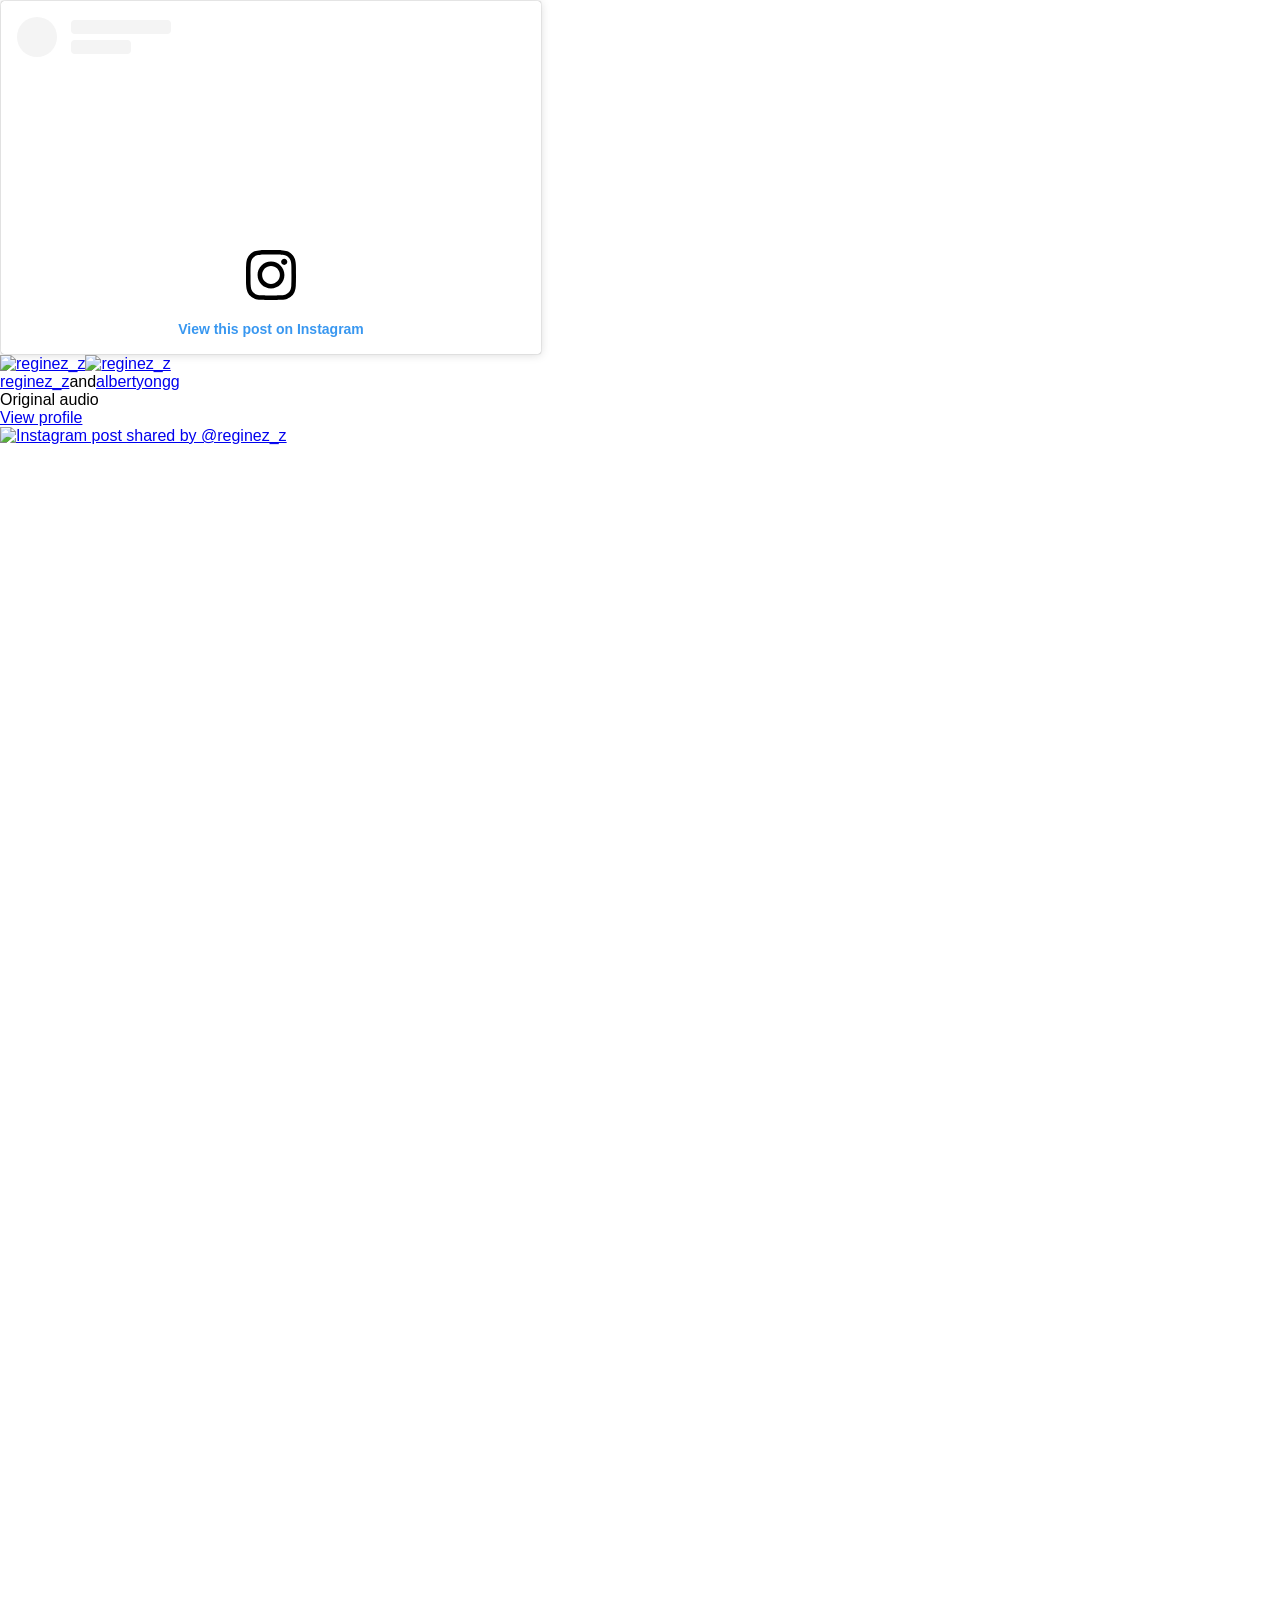
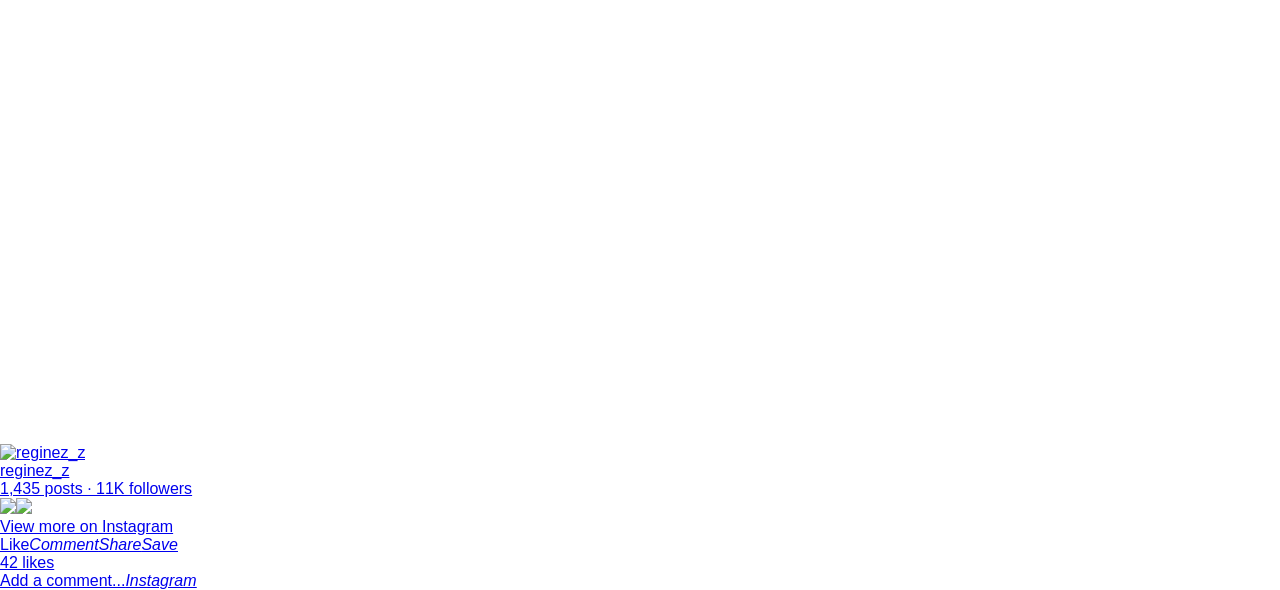
==== commit cbb7a29e: "Fix Instagram embed with official embed code" ====
--- a/embed.html
+++ b/embed.html
@@ -1,13 +1,56 @@
 <!DOCTYPE html>
-<!-- saved from url=(0048)https://www.instagram.com/reel/DUPpY1kgTs0/embed -->
-<html lang="en" id="facebook" class=""><head><meta http-equiv="Content-Type" content="text/html; charset=UTF-8"><meta name="referrer" content="origin-when-crossorigin" id="meta_referrer"><script nonce="">function envFlush(e){function t(t){for(var n in e)t[n]=e[n]}window.requireLazy?window.requireLazy(["Env"],t):(window.Env=window.Env||{},t(window.Env))}envFlush({"useTrustedTypes":false,"isTrustedTypesReportOnly":false,"ajaxpipe_token":"AXl8kiJilf_7IZPRb0g","stack_trace_limit":30,"timesliceBufferSize":5000,"show_invariant_decoder":false,"compat_iframe_token":"AUdmJZr4gNxuGFGXZl9jsuS_bMQ","isCQuick":false,"brsid":"7620364464295975936","promise_include_trace":false});</script><script nonce="">window.openDatabase&&(window.openDatabase=function(){throw new Error});</script><script nonce="">_btldr={};</script><script nonce="">(function(){function e(e){return e.parentElement!==document.body&&e.parentElement!==document.head}function t(e){var t;return e.nodeName==="SCRIPT"||e.nodeName==="LINK"&&((t=n(e))==null?void 0:t.asyncCss)}function n(e){return e.dataset instanceof window.DOMStringMap?e.dataset:null}function r(r){var o;try{if(r.nodeType!==Node.ELEMENT_NODE)return}catch(e){return}if(!(e(r)||!t(r))){var a=(o=n(r))==null?void 0:o.bootloaderHash;if(a!=null&&a!==""){var i=null,l=function(){window._btldr[a]=1,i==null||i()};i=function(){r.removeEventListener("load",l),r.removeEventListener("error",l)},r.addEventListener("load",l),r.addEventListener("error",l)}}}Array.from(document.querySelectorAll('script,link[data-async-css="1"]')).forEach(function(e){return r(e)});var o=new MutationObserver(function(e,t){e.forEach(function(e){e.type==="childList"&&Array.from(e.addedNodes).forEach(function(e){r(e)})})});o.observe(document.getElementsByTagName("html")[0],{attributes:!1,childList:!0,subtree:!0})})();</script><style nonce=""></style><script nonce="">__DEV__=0;</script><noscript><meta http-equiv="refresh" content="0; URL=/reel/DUPpY1kgTs0/embed?_fb_noscript=1" /></noscript><title id="pageTitle">Instagram</title><meta name="bingbot" content="noarchive"><meta name="bingbot" content="noarchive"><link rel="icon" href="https://static.cdninstagram.com/rsrc.php/yr/r/rzWiSjZRxk5.webp"><link type="text/css" rel="stylesheet" href="./NQBBqSGTDnO.css" data-bootloader-hash="cUoQo58" crossorigin="anonymous">
-<link type="text/css" rel="stylesheet" href="./xyqcYXwXggR.css" data-bootloader-hash="Hg0wvaJ" crossorigin="anonymous">
-<link type="text/css" rel="stylesheet" href="./TqezciEEgOh.css" data-bootloader-hash="ESa7acZ" crossorigin="anonymous">
-<link type="text/css" rel="stylesheet" href="./EqteV6ZvNj1.css" data-bootloader-hash="rjRlueS" crossorigin="anonymous">
-<link type="text/css" rel="stylesheet" href="./gnDNgA9gZP7.css" data-bootloader-hash="OG+PXNF" crossorigin="anonymous">
-<link type="text/css" rel="stylesheet" href="./8bU_BgWflAQ.css" data-bootloader-hash="HuqTPwG" crossorigin="anonymous">
-<link type="text/css" rel="stylesheet" href="./RSF7TVqey1v.css" data-bootloader-hash="NNBugh+" crossorigin="anonymous">
-<script src="./FkDjuvZjYby.js.download" data-bootloader-hash="t2tENba" crossorigin="anonymous"></script>
+<html lang="en">
+<head>
+    <meta charset="UTF-8">
+    <meta name="viewport" content="width=device-width, initial-scale=1.0">
+    <title>Instagram Reel — The 1% Better Program</title>
+    <style>
+        * {
+            margin: 0;
+            padding: 0;
+            box-sizing: border-box;
+        }
+        body {
+            font-family: -apple-system, BlinkMacSystemFont, 'Segoe UI', Roboto, Helvetica, Arial, sans-serif;
+            background: #fff;
+            min-height: 100vh;
+        }
+        .instagram-embed {
+            max-width: 540px;
+            margin: 0 auto;
+            padding: 20px;
+        }
+    </style>
+</head>
+<body>
+    <blockquote class="instagram-media" data-instgrm-permalink="https://www.instagram.com/reel/DUPpY1kgTs0/?utm_source=ig_embed&amp;utm_campaign=loading" data-instgrm-version="14" style="background:#FFF; border:0; border-radius:3px; box-shadow:0 0 1px 0 rgba(0,0,0,0.5),0 1px 10px 0 rgba(0,0,0,0.15); margin: 1px; max-width:540px; min-width:326px; padding:0; width:99.375%; width:-webkit-calc(100% - 2px); width:calc(100% - 2px);">
+        <div style="padding:16px;">
+            <a href="https://www.instagram.com/reel/DUPpY1kgTs0/?utm_source=ig_embed&amp;utm_campaign=loading" style="background:#FFFFFF; line-height:0; padding:0 0; text-align:center; text-decoration:none; width:100%;" target="_blank">
+                <div style="display: flex; flex-direction: row; align-items: center;">
+                    <div style="background-color: #F4F4F4; border-radius: 50%; flex-grow: 0; height: 40px; margin-right: 14px; width: 40px;"></div>
+                    <div style="display: flex; flex-direction: column; flex-grow: 1; justify-content: center;">
+                        <div style="background-color: #F4F4F4; border-radius: 4px; flex-grow: 0; height: 14px; margin-bottom: 6px; width: 100px;"></div>
+                        <div style="background-color: #F4F4F4; border-radius: 4px; flex-grow: 0; height: 14px; width: 60px;"></div>
+                    </div>
+                </div>
+                <div style="padding: 19% 0;"></div>
+                <div style="display:block; height:50px; margin:0 auto 12px; width:50px;">
+                    <svg width="50px" height="50px" viewBox="0 0 60 60" version="1.1" xmlns="http://www.w3.org/2000/svg">
+                        <g stroke="none" stroke-width="1" fill="none" fill-rule="evenodd">
+                            <g transform="translate(-511.000000, -20.000000)" fill="#000000">
+                                <g><path d="M556.869,30.41 C554.814,30.41 553.148,32.076 553.148,34.131 C553.148,36.186 554.814,37.852 556.869,37.852 C558.924,37.852 560.59,36.186 560.59,34.131 C560.59,32.076 558.924,30.41 556.869,30.41 M541,60.657 C535.114,60.657 530.342,55.887 530.342,50 C530.342,44.114 535.114,39.342 541,39.342 C546.887,39.342 551.658,44.114 551.658,50 C551.658,55.887 546.887,60.657 541,60.657 M541,33.886 C532.1,33.886 524.886,41.1 524.886,50 C524.886,58.899 532.1,66.113 541,66.113 C549.9,66.113 557.115,58.899 557.115,50 C557.115,41.1 549.9,33.886 541,33.886 M565.378,62.101 C565.244,65.022 564.756,66.606 564.346,67.663 C563.803,69.06 563.154,70.057 562.106,71.106 C561.058,72.155 560.06,72.803 558.662,73.347 C557.607,73.757 556.021,74.244 553.102,74.378 C549.944,74.521 548.997,74.552 541,74.552 C533.003,74.552 532.056,74.521 528.898,74.378 C525.979,74.244 524.393,73.757 523.338,73.347 C521.94,72.803 520.942,72.155 519.894,71.106 C518.846,70.057 518.197,69.06 517.654,67.663 C517.244,66.606 516.755,65.022 516.623,62.101 C516.479,58.943 516.448,57.996 516.448,50 C516.448,42.003 516.479,41.056 516.623,37.899 C516.755,34.978 517.244,33.391 517.654,32.338 C518.197,30.938 518.846,29.942 519.894,28.894 C520.942,27.846 521.94,27.196 523.338,26.654 C524.393,26.244 525.979,25.756 528.898,25.623 C532.057,25.479 533.004,25.448 541,25.448 C548.997,25.448 549.943,25.479 553.102,25.623 C556.021,25.756 557.607,26.244 558.662,26.654 C560.06,27.196 561.058,27.846 562.106,28.894 C563.154,29.942 563.803,30.938 564.346,32.338 C564.756,33.391 565.244,34.978 565.378,37.899 C565.522,41.056 565.552,42.003 565.552,50 C565.552,57.996 565.522,58.943 565.378,62.101 M570.82,37.631 C570.674,34.438 570.167,32.258 569.425,30.349 C568.659,28.377 567.633,26.702 565.965,25.035 C564.297,23.368 562.623,22.342 560.652,21.575 C558.743,20.834 556.562,20.326 553.369,20.18 C550.169,20.033 549.148,20 541,20 C532.853,20 531.831,20.033 528.631,20.18 C525.438,20.326 523.257,20.834 521.349,21.575 C519.376,22.342 517.703,23.368 516.035,25.035 C514.368,26.702 513.342,28.377 512.574,30.349 C511.834,32.258 511.326,34.438 511.181,37.631 C511.035,40.831 511,41.851 511,50 C511,58.147 511.035,59.17 511.181,62.369 C511.326,65.562 511.834,67.743 512.574,69.651 C513.342,71.625 514.368,73.296 516.035,74.965 C517.703,76.634 519.376,77.658 521.349,78.425 C523.257,79.167 525.438,79.673 528.631,79.82 C531.831,79.965 532.853,80.001 541,80.001 C549.148,80.001 550.169,79.965 553.369,79.82 C556.562,79.673 558.743,79.167 560.652,78.425 C562.623,77.658 564.297,76.634 565.965,74.965 C567.633,73.296 568.659,71.625 569.425,69.651 C570.167,67.743 570.674,65.562 570.82,62.369 C570.966,59.17 571,58.147 571,50 C571,41.851 570.966,40.831 570.82,37.631"></path></g></g>
+                        </g>
+                    </svg>
+                </div>
+                <div style="padding-top: 8px;">
+                    <div style="color:#3897f0; font-family:Arial,sans-serif; font-size:14px; font-style:normal; font-weight:550; line-height:18px;">View this post on Instagram</div>
+                </div>
+            </a>
+        </div>
+    </blockquote>
+    <script async src="//www.instagram.com/embed.js"></script>
+</body>
+</html>
 <script nonce="">requireLazy(["HasteSupportData"],function(m){m.handle({"clpData":{"636":{"r":1,"s":1},"819":{"r":1,"s":1},"1791":{"r":1},"3707":{"r":1,"s":1},"5674":{"r":1},"6934":{"r":1,"s":1},"7235":{"r":1,"s":1},"1744178":{"r":1,"s":1},"1744247":{"r":1},"1744249":{"r":1},"1814852":{"r":1},"1838142":{"r":1,"s":1},"1857112":{"r":1},"1962341":{"r":1,"s":1},"5537":{"r":1,"s":1},"5851":{"r":1,"s":1},"5852":{"r":1,"s":1},"5853":{"r":1,"s":1},"5854":{"r":1,"s":1},"1828905":{"r":1},"1848815":{"r":10000,"s":1}},"gkxData":{"196":{"result":false,"hash":null},"766":{"result":false,"hash":null},"1154":{"result":true,"hash":null},"1174":{"result":false,"hash":null},"1196":{"result":false,"hash":null},"1221":{"result":false,"hash":null},"1514":{"result":false,"hash":null},"1605":{"result":false,"hash":null},"1624":{"result":false,"hash":null},"2160":{"result":false,"hash":null},"3193":{"result":false,"hash":null},"3739":{"result":false,"hash":null},"4008":{"result":false,"hash":null},"4022":{"result":false,"hash":null},"4225":{"result":false,"hash":null},"5113":{"result":true,"hash":null},"5163":{"result":false,"hash":null},"5380":{"result":false,"hash":null},"5415":{"result":false,"hash":null},"5486":{"result":false,"hash":null},"5607":{"result":false,"hash":null},"5679":{"result":false,"hash":null},"6123":{"result":false,"hash":null},"6626":{"result":false,"hash":null},"6676":{"result":false,"hash":null},"6754":{"result":false,"hash":null},"6756":{"result":false,"hash":null},"6840":{"result":false,"hash":null},"7137":{"result":false,"hash":null},"7170":{"result":false,"hash":null},"7742":{"result":false,"hash":null},"8068":{"result":false,"hash":null},"8460":{"result":false,"hash":null},"8869":{"result":false,"hash":null},"9063":{"result":false,"hash":null},"9738":{"result":false,"hash":null},"10133":{"result":false,"hash":null},"10182":{"result":false,"hash":null},"10233":{"result":false,"hash":null},"10726":{"result":false,"hash":null},"11582":{"result":false,"hash":null},"11610":{"result":true,"hash":null},"11826":{"result":false,"hash":null},"11869":{"result":false,"hash":null},"12291":{"result":false,"hash":null},"12293":{"result":false,"hash":null},"12296":{"result":false,"hash":null},"12297":{"result":false,"hash":null},"13037":{"result":false,"hash":null},"13090":{"result":false,"hash":null},"13291":{"result":false,"hash":null},"13382":{"result":false,"hash":null},"13484":{"result":false,"hash":null},"14887":{"result":false,"hash":null},"14925":{"result":false,"hash":null},"14926":{"result":false,"hash":null},"14927":{"result":false,"hash":null},"15065":{"result":false,"hash":null},"15236":{"result":true,"hash":null},"15620":{"result":false,"hash":null},"15745":{"result":false,"hash":null},"15957":{"result":false,"hash":null},"16756":{"result":false,"hash":null},"17177":{"result":false,"hash":null},"17337":{"result":true,"hash":null},"17440":{"result":false,"hash":null},"18246":{"result":true,"hash":null},"18259":{"result":true,"hash":null},"18296":{"result":false,"hash":null},"18719":{"result":false,"hash":null},"18743":{"result":false,"hash":null},"19041":{"result":false,"hash":null},"19047":{"result":false,"hash":null},"19108":{"result":false,"hash":null},"19586":{"result":true,"hash":null},"20053":{"result":false,"hash":null},"20484":{"result":false,"hash":null},"20485":{"result":false,"hash":null},"20836":{"result":false,"hash":null},"20864":{"result":true,"hash":null},"20865":{"result":false,"hash":null},"20916":{"result":true,"hash":null},"20920":{"result":false,"hash":null},"20921":{"result":true,"hash":null},"20922":{"result":true,"hash":null},"20923":{"result":true,"hash":null},"20924":{"result":true,"hash":null},"20925":{"result":true,"hash":null},"20926":{"result":true,"hash":null},"20935":{"result":false,"hash":null},"20936":{"result":false,"hash":null},"20942":{"result":false,"hash":null},"20980":{"result":false,"hash":null},"20981":{"result":false,"hash":null},"20982":{"result":false,"hash":null},"20983":{"result":false,"hash":null},"20984":{"result":true,"hash":null},"21003":{"result":false,"hash":null},"21004":{"result":false,"hash":null},"21005":{"result":false,"hash":null},"21043":{"result":false,"hash":null},"21050":{"result":false,"hash":null},"21051":{"result":false,"hash":null},"21053":{"result":false,"hash":null},"21055":{"result":false,"hash":null},"21056":{"result":false,"hash":null},"21057":{"result":false,"hash":null},"21058":{"result":false,"hash":null},"21089":{"result":false,"hash":null},"21095":{"result":false,"hash":null},"21106":{"result":false,"hash":null},"21107":{"result":false,"hash":null},"21117":{"result":false,"hash":null},"21211":{"result":false,"hash":null},"22803":{"result":false,"hash":null},"22875":{"result":false,"hash":null},"22968":{"result":false,"hash":null},"22979":{"result":true,"hash":null},"23414":{"result":false,"hash":null},"25386":{"result":false,"hash":null},"25392":{"result":false,"hash":null},"25394":{"result":true,"hash":"AT-DdtzLEEu-9IkHoZg"},"25572":{"result":false,"hash":null},"26340":{"result":false,"hash":null},"26341":{"result":false,"hash":null},"26342":{"result":false,"hash":null},"32992":{"result":false,"hash":null},"32993":{"result":false,"hash":null},"32994":{"result":false,"hash":null},"33000":{"result":false,"hash":null},"33001":{"result":false,"hash":null}},"metaconfigData":{"57":{"value":0},"84":{"value":""},"100":{"value":0},"101":{"value":0},"102":{"value":0},"109":{"value":0},"110":{"value":0},"111":{"value":0},"113":{"value":""},"119":{"value":0},"120":{"value":false},"121":{"value":0},"122":{"value":0},"123":{"value":0},"124":{"value":0},"125":{"value":0},"126":{"value":0},"127":{"value":0},"128":{"value":0},"129":{"value":0},"130":{"value":""},"131":{"value":0},"133":{"value":0},"134":{"value":0},"143":{"value":false},"148":{"value":false},"154":{"value":false},"234":{"value":false},"258":{"value":false}},"qexData":{"927":{"r":null,"l":"J{\"qeid\":\"736460C8-EE7A-481E-A1FE-5EC8C5B0285F\",\"u\":\"\",\"t\":\"ig_web_device_id\",\"gks\":[],\"qe\":null}"},"1471":{"r":null,"l":"J{\"qeid\":\"736460C8-EE7A-481E-A1FE-5EC8C5B0285F\",\"u\":\"\",\"t\":\"ig_web_device_id\",\"gks\":[],\"qe\":null}"},"3372":{"r":null},"3472":{"r":null,"l":"J{\"qeid\":\"\",\"u\":\"\",\"t\":\"ig\",\"gks\":[],\"qe\":null}"}},"qplData":{"192":{"r":2000},"334":{"r":2000},"419":{"r":1},"21":{"r":1},"1597":{"r":1},"6287":{"r":1},"6915":{"r":1},"8327":{"r":1}},"justknobxData":{"643":{"r":true},"982":{"r":true},"1126":{"r":true},"1276":{"r":true},"1413":{"r":true},"1417":{"r":true},"1980":{"r":true},"2269":{"r":true},"2635":{"r":true},"2928":{"r":false},"3076":{"r":true},"3323":{"r":true},"3409":{"r":true},"3414":{"r":true},"3483":{"r":true},"4990":{"r":true},"74":{"r":true}}})});requireLazy(["TimeSliceImpl","ServerJS"],function(TimeSlice,ServerJS){(new ServerJS()).handle({"define":[["cr:310",["RunWWW"],{"__rc":["RunWWW",null]},-1],["cr:1078",[],{"__rc":[null,null]},-1],["cr:1080",["unexpectedUseInComet"],{"__rc":["unexpectedUseInComet",null]},-1],["cr:1126",["TimeSliceImpl"],{"__rc":["TimeSliceImpl",null]},-1],["cr:3725",["clearTimeoutWWWOrMobile"],{"__rc":["clearTimeoutWWWOrMobile",null]},-1],["cr:4344",["setTimeoutWWWOrMobile"],{"__rc":["setTimeoutWWWOrMobile",null]},-1],["cr:6108",["CSS"],{"__rc":["CSS",null]},-1],["cr:6640",["PromiseImpl"],{"__rc":["PromiseImpl",null]},-1],["cr:7385",["clearIntervalWWW"],{"__rc":["clearIntervalWWW",null]},-1],["cr:7389",["setIntervalAcrossTransitionsWWW"],{"__rc":["setIntervalAcrossTransitionsWWW",null]},-1],["cr:7391",["setTimeoutAcrossTransitionsWWW"],{"__rc":["setTimeoutAcrossTransitionsWWW",null]},-1],["cr:8958",["FBJSON"],{"__rc":["FBJSON",null]},-1],["cr:8959",["DTSG"],{"__rc":["DTSG",null]},-1],["cr:8960",["DTSG_ASYNC"],{"__rc":["DTSG_ASYNC",null]},-1],["cr:696703",[],{"__rc":[null,null]},-1],["cr:135",["RunBlue"],{"__rc":["RunBlue",null]},-1],["cr:6669",["DataStore"],{"__rc":["DataStore",null]},-1],["URLFragmentPreludeConfig",[],{"hashtagRedirect":false,"fragBlacklist":["nonce","access_token","oauth_token","xs","checkpoint_data","code"]},137],["CometPersistQueryParams",[],{"relative":{},"domain":{}},6231],["CookieDomain",[],{"domain":"instagram.com"},6421],["GetAsyncParamsExtraData",[],{"extra_data":{}},7511],["AdsManagerReadRegions",[],{"excluded_endpoints":["\/am_tabular","\/ad_limits_insights","\/ads_reporting","\/column_suggestions","\/customaudiences","\/insights","\/reporting","\/edit","\/adspixels"],"excluded_preloaders":["AdsPEInsightsEdgeDataLoaderPreloader","AdsPEInsightsEdgeSummaryDataLoaderPreloader","AdsPEInsightsColumnPresetDataLoaderPreloader","AdsReportBuilderBusinessViewReportPreloader","AdsReportBuilderAdAccountViewReportPreloader","AdsReportBuilderManageUnifiedReportsPreloader"]},7950],["CSSLoaderConfig",[],{"timeout":5000,"loadEventSupported":true},619],["CookieCoreConfig",[],{"_fbp":{"t":7776000,"s":"None"},"csrftoken":{"t":34560000,"s":"None"},"dpr":{"t":604800,"s":"None"},"ds_user_id":{"t":7776000,"s":"None"},"ig_lang":{"t":34560000,"s":"None"},"igd_ls":{"t":34560000,"s":"None"},"locale":{"t":604800,"s":"None"},"wd":{"t":604800,"s":"Lax"}},2104],["CurrentUserInitialData",[],{"ACCOUNT_ID":"0","USER_ID":"0","NAME":"","SHORT_NAME":null,"IS_BUSINESS_PERSON_ACCOUNT":false,"HAS_SECONDARY_BUSINESS_PERSON":false,"IS_FACEBOOK_WORK_ACCOUNT":false,"IS_INSTAGRAM_BUSINESS_PERSON":false,"IS_WABA_BUSINESS_PERSON":false,"IS_MESSENGER_ONLY_USER":false,"IS_DEACTIVATED_ALLOWED_ON_MESSENGER":false,"IS_MESSENGER_CALL_GUEST_USER":false,"IS_WORK_MESSENGER_CALL_GUEST_USER":false,"IS_WORKROOMS_USER":false,"APP_ID":"936619743392459","IS_BUSINESS_DOMAIN":false,"NON_FACEBOOK_USER_ID":"0","IS_INSTAGRAM_USER":1,"IG_USER_EIMU":"0"},270],["ServerNonce",[],{"ServerNonce":"77W3WjvBsodVMSX6_7vngU"},141],["SiteData",[],{"server_revision":1035718650,"client_revision":1035715610,"push_phase":"C3","pkg_cohort":"BP:DEFAULT","haste_session":"20535.BP:DEFAULT.2.0...0","pr":1,"manifest_base_uri":"https:\/\/static.cdninstagram.com","manifest_origin":null,"manifest_version_prefix":null,"be_one_ahead":false,"is_rtl":false,"is_experimental_tier":false,"is_jit_warmed_up":false,"hsi":"7620364464295975936","semr_host_bucket":"","bl_hash_version":2,"comet_env":0,"wbloks_env":false,"ef_page":null,"compose_bootloads":false,"spin":4,"__spin_r":1035715610,"__spin_b":"trunk","__spin_t":1774254363,"vip":"2a03:2880:f27a:e3:face:b00c:0:4420"},317],["SprinkleConfig",[],{"param_name":"jazoest","version":2,"should_randomize":false},2111],["UserAgentData",[],{"browserArchitecture":"64","browserFullVersion":"146.0.0.0","browserMinorVersion":0,"browserName":"Chrome","browserVersion":146,"deviceName":"Unknown","engineName":"Blink","engineVersion":"146.0.0.0","platformArchitecture":"64","platformName":"Windows","platformVersion":"10","platformFullVersion":"10"},527],["PromiseUsePolyfillSetImmediateGK",[],{"www_always_use_polyfill_setimmediate":false},2190],["JSErrorLoggingConfig",[],{"appId":936619743392459,"extra":[],"reportInterval":50,"sampleWeight":null,"sampleWeightKey":"__jssesw","projectBlocklist":[]},2776],["DataStoreConfig",[],{"expandoKey":"__FB_STORE","useExpando":true},2915],["CookieCoreLoggingConfig",[],{"maximumIgnorableStallMs":16.67,"sampleRate":9.7e-5,"sampleRateClassic":1.0e-10,"sampleRateFastStale":1.0e-8},3401],["ImmediateImplementationExperiments",[],{"prefer_message_channel":true},3419],["UriNeedRawQuerySVConfig",[],{"uris":["dms.netmng.com","doubleclick.net","r.msn.com","watchit.sky.com","graphite.instagram.com","www.kfc.co.th","learn.pantheon.io","www.landmarkshops.in","www.ncl.com","s0.wp.com","www.tatacliq.com","bs.serving-sys.com","kohls.com","lazada.co.th","xg4ken.com","technopark.ru","officedepot.com.mx","bestbuy.com.mx","booking.com","nibio.no","myworkdayjobs.com","united-united.com","gcc.gnu.org"]},3871],["InitialCookieConsent",[],{"deferCookies":false,"initialConsent":[1,2],"noCookies":false,"shouldShowCookieBanner":false,"shouldWaitForDeferredDatrCookie":false,"optedInIntegrations":["adobe_marketo_rest_api","brightedge","chili_piper_api","giphy_media","google_ads_pixel_frame_legacy","google_ads_pixel_legacy","google_ads_remarketing_tag","google_ads_services","google_apis","google_cached_img","google_double_click_uri_connect","google_fonts_font","google_img","google_paid_ads_frame","google_paid_ads_img","google_tag","google_translate","google_universal_analytics_legacy","google_universal_analytics_legacy_img","google_universal_analytics_legacy_script","google_uri_script","linkedin_insight","linkedin_insight_img","reachtheworld_s3","tenor_images","tenor_media","twitter_analytics_pixel","twitter_legacy_embed","youtube_embed","advertiser_hosted_pixel","airbus_sat","amazon_media","apps_for_office","arkose_captcha","aspnet_cdn","autodesk_fusion","bing_maps","bing_widget","boku_wallet","bootstrap","box","cardinal_centinel_api","chromecast_extensions","cloudflare_cdnjs","cloudflare_datatables","cloudflare_relay","conversions_api_gateway","demandbase_api","digitalglobe_maps_api","dlocal","dropbox","esri_sat","fastly_relay","gmg_pulse_embed_iframe","google_ads_conversions_tag","google_cast_receiver","google_drive","google_fonts_legacy","google_hosted_libraries","google_oauth_api","google_oauth_api_v2","google_recaptcha","here_map_ext","hive_streaming_video","iproov","isptoolbox","jquery","js_delivr","kbank","mastercard_click_to_pay","mathjax","meshy","metacdn","microsoft_excel","microsoft_office_addin","microsoft_onedrive","microsoft_speech","microsoft_teams","mmi_tiles","oculus","open_street_map","paypal_billing_agreement","paypal_fastlane_sdk","paypal_oauth_api","payu","payu_india","plaid","platformized_adyen_checkout","plotly","pydata","razorpay","recruitics","rstudio","salesforce_lighting","salesforce_miaw","salesforce_miaw_fbsbx_only","shopify_app_bridge","sierra_voice_api","stripe","team_center","tripshot","trustly_direct_debit_ach","turbo_gala","twilio_voice","unifier","unpkg","unsplash_api","unsplash_image_loading","vega","whatsapp_arkose_captcha","yoti_api","youtube_oembed_api"],"hasGranularThirdPartyCookieConsent":true,"exemptedIntegrations":["advertiser_hosted_pixel","airbus_sat","amazon_media","apps_for_office","arkose_captcha","aspnet_cdn","autodesk_fusion","bing_maps","bing_widget","boku_wallet","bootstrap","box","cardinal_centinel_api","chromecast_extensions","cloudflare_cdnjs","cloudflare_datatables","cloudflare_relay","conversions_api_gateway","demandbase_api","digitalglobe_maps_api","dlocal","dropbox","esri_sat","fastly_relay","gmg_pulse_embed_iframe","google_ads_conversions_tag","google_cast_receiver","google_drive","google_fonts_legacy","google_hosted_libraries","google_oauth_api","google_oauth_api_v2","google_recaptcha","here_map_ext","hive_streaming_video","iproov","isptoolbox","jquery","js_delivr","kbank","mastercard_click_to_pay","mathjax","meshy","metacdn","microsoft_excel","microsoft_office_addin","microsoft_onedrive","microsoft_speech","microsoft_teams","mmi_tiles","oculus","open_street_map","paypal_billing_agreement","paypal_fastlane_sdk","paypal_oauth_api","payu","payu_india","plaid","platformized_adyen_checkout","plotly","pydata","razorpay","recruitics","rstudio","salesforce_lighting","salesforce_miaw","salesforce_miaw_fbsbx_only","shopify_app_bridge","sierra_voice_api","stripe","team_center","tripshot","trustly_direct_debit_ach","turbo_gala","twilio_voice","unifier","unpkg","unsplash_api","unsplash_image_loading","vega","whatsapp_arkose_captcha","yoti_api","youtube_oembed_api"],"nonBlockingBannerPage":false,"consentRequiredForMetaPixel":false},4328],["BootloaderEndpointConfig",[],{"retryEnabled":false,"debugNoBatching":false,"maxBatchSize":-1,"endpointURI":"https:\/\/www.instagram.com\/ajax\/bootloader-endpoint\/","adsManagerReadRegions":false},5094],["ServerTimeData",[],{"serverTime":1774254364720,"timeOfRequestStart":1774254363962.5,"timeOfResponseStart":1774254363962.5},5943],["BigPipeExperiments",[],{"link_images_to_pagelets":false,"am_page_load_promise_timeout":false},907],["cr:7730",["getFbtResult"],{"__rc":["getFbtResult",null]},-1],["cr:8906",["goURIWWW"],{"__rc":["goURIWWW",null]},-1],["cr:925100",["RunBlue"],{"__rc":["RunBlue",null]},-1],["cr:7386",["clearTimeoutWWW"],{"__rc":["clearTimeoutWWW",null]},-1],["cr:7390",["setTimeoutWWW"],{"__rc":["setTimeoutWWW",null]},-1],["cr:1003267",["clearIntervalBlue"],{"__rc":["clearIntervalBlue",null]},-1],["cr:896462",["setIntervalAcrossTransitionsBlue"],{"__rc":["setIntervalAcrossTransitionsBlue",null]},-1],["cr:986633",["setTimeoutAcrossTransitionsBlue"],{"__rc":["setTimeoutAcrossTransitionsBlue",null]},-1],["IntlVariationHoldout",[],{"disable_variation":false},6533],["IntlNumberTypeProps",["IntlCLDRNumberType05"],{"module":{"__m":"IntlCLDRNumberType05"}},7027],["AsyncRequestConfig",[],{"retryOnNetworkError":"1","useFetchStreamAjaxPipeTransport":true},328],["DTSGInitialData",[],{},258],["IntlPhonologicalRules",[],{"meta":{"\/_B\/":"([.,!?\\s]|^)","\/_E\/":"([.,!?\\s]|$)"},"patterns":{"\/\u0001(.*)('|&#039;)s\u0001(?:'|&#039;)s(.*)\/":"\u0001$1$2s\u0001$3","\/_\u0001([^\u0001]*)\u0001\/":"javascript"}},1496],["IntlViewerContext",[],{"GENDER":3,"regionalLocale":null},772],["NumberFormatConfig",[],{"decimalSeparator":".","numberDelimiter":",","minDigitsForThousandsSeparator":4,"standardDecimalPatternInfo":{"primaryGroupSize":3,"secondaryGroupSize":3},"numberingSystemData":null},54],["SessionNameConfig",[],{"seed":"0oHM"},757],["ZeroCategoryHeader",[],{},1127],["ZeroRewriteRules",[],{"rewrite_rules":{},"whitelist":{"\/hr\/r":1,"\/hr\/p":1,"\/zero\/unsupported_browser\/":1,"\/zero\/policy\/optin":1,"\/zero\/optin\/write\/":1,"\/zero\/optin\/legal\/":1,"\/zero\/optin\/free\/":1,"\/about\/privacy\/":1,"\/about\/privacy\/update\/":1,"\/privacy\/explanation\/":1,"\/zero\/toggle\/welcome\/":1,"\/zero\/toggle\/nux\/":1,"\/zero\/toggle\/settings\/":1,"\/fup\/interstitial\/":1,"\/work\/landing":1,"\/work\/login\/":1,"\/work\/email\/":1,"\/ai.php":1,"\/js_dialog_resources\/dialog_descriptions_android.json":0,"\/connect\/jsdialog\/MPlatformAppInvitesJSDialog\/":0,"\/connect\/jsdialog\/MPlatformOAuthShimJSDialog\/":0,"\/connect\/jsdialog\/MPlatformLikeJSDialog\/":0,"\/qp\/interstitial\/":1,"\/qp\/action\/redirect\/":1,"\/qp\/action\/close\/":1,"\/zero\/support\/ineligible\/":1,"\/zero_balance_redirect\/":1,"\/zero_balance_redirect":1,"\/zero_balance_redirect\/l\/":1,"\/l.php":1,"\/lsr.php":1,"\/ajax\/dtsg\/":1,"\/checkpoint\/block\/":1,"\/exitdsite":1,"\/zero\/balance\/pixel\/":1,"\/zero\/balance\/":1,"\/zero\/balance\/carrier_landing\/":1,"\/zero\/flex\/logging\/":1,"\/tr":1,"\/tr\/":1,"\/sem_campaigns\/sem_pixel_test\/":1,"\/bookmarks\/flyout\/body\/":1,"\/zero\/subno\/":1,"\/confirmemail.php":1,"\/policies\/":1,"\/mobile\/internetdotorg\/classifier\/":1,"\/zero\/dogfooding":1,"\/xti.php":1,"\/zero\/fblite\/config\/":1,"\/hr\/zsh\/wc\/":1,"\/ajax\/bootloader-endpoint\/":1,"\/mobile\/zero\/carrier_page\/":1,"\/mobile\/zero\/carrier_page\/education_page\/":1,"\/mobile\/zero\/carrier_page\/feature_switch\/":1,"\/mobile\/zero\/carrier_page\/settings_page\/":1,"\/aloha_check_build":1,"\/upsell\/zbd\/softnudge\/":1,"\/mobile\/zero\/af_transition\/":1,"\/mobile\/zero\/af_transition\/action\/":1,"\/mobile\/zero\/freemium\/":1,"\/mobile\/zero\/freemium\/redirect\/":1,"\/mobile\/zero\/freemium\/zero_fup\/":1,"\/privacy\/policy\/":1,"\/privacy\/center\/":1,"\/data\/manifest\/":1,"\/cmon":1,"\/cmon\/":1,"\/zero\/minidt\/":1,"\/diagnostics":1,"\/diagnostics\/":1,"\/payments\/stablecoin\/link\/complete\/":1,"\/4oh4.php":1,"\/autologin.php":1,"\/birthday_help.php":1,"\/checkpoint\/":1,"\/contact-importer\/":1,"\/cr.php":1,"\/legal\/terms\/":1,"\/login.php":1,"\/login\/":1,"\/mobile\/account\/":1,"\/n\/":1,"\/remote_test_device\/":1,"\/upsell\/buy\/":1,"\/upsell\/buyconfirm\/":1,"\/upsell\/buyresult\/":1,"\/upsell\/promos\/":1,"\/upsell\/continue\/":1,"\/upsell\/h\/promos\/":1,"\/upsell\/loan\/learnmore\/":1,"\/upsell\/purchase\/":1,"\/upsell\/promos\/upgrade\/":1,"\/upsell\/buy_redirect\/":1,"\/upsell\/loan\/buyconfirm\/":1,"\/upsell\/loan\/buy\/":1,"\/upsell\/sms\/":1,"\/wap\/a\/channel\/reconnect.php":1,"\/wap\/a\/nux\/wizard\/nav.php":1,"\/wap\/appreg.php":1,"\/wap\/birthday_help.php":1,"\/wap\/c.php":1,"\/wap\/confirmemail.php":1,"\/wap\/cr.php":1,"\/wap\/login.php":1,"\/wap\/r.php":1,"\/zero\/datapolicy":1,"\/a\/timezone.php":1,"\/a\/bz":1,"\/bz\/reliability":1,"\/r.php":1,"\/mr\/":1,"\/reg\/":1,"\/registration\/log\/":1,"\/terms\/":1,"\/f123\/":1,"\/expert\/":1,"\/experts\/":1,"\/terms\/index.php":1,"\/terms.php":1,"\/srr\/":1,"\/msite\/redirect\/":1,"\/fbs\/pixel\/":1,"\/contactpoint\/preconfirmation\/":1,"\/contactpoint\/cliff\/":1,"\/contactpoint\/confirm\/submit\/":1,"\/contactpoint\/confirmed\/":1,"\/contactpoint\/login\/":1,"\/preconfirmation\/contactpoint_change\/":1,"\/help\/contact\/":1,"\/survey\/":1,"\/upsell\/loyaltytopup\/accept\/":1,"\/settings\/":1,"\/lite\/":1,"\/zero_status_update\/":1,"\/operator_store\/":1,"\/upsell\/":1,"\/wifiauth\/login\/":1}},1478],["DTSGInitData",[],{"token":"","async_get_token":""},3515],["WebDriverConfig",[],{"isTestRunning":false,"isJestE2ETestRun":false,"isXRequestConfigEnabled":false,"auxiliaryServiceInfo":{},"testPath":null,"originHost":null,"experiments":null},5332],["cr:8828",[],{"__rc":[null,null]},-1],["cr:1094907",[],{"__rc":[null,null]},-1],["cr:1183579",["InlineFbtResultImpl"],{"__rc":["InlineFbtResultImpl",null]},-1],["cr:806696",["clearTimeoutBlue"],{"__rc":["clearTimeoutBlue",null]},-1],["cr:807042",["setTimeoutBlue"],{"__rc":["setTimeoutBlue",null]},-1],["FbtResultGK",[],{"shouldReturnFbtResult":true,"inlineMode":"NO_INLINE"},876],["BootloaderConfig",[],{"deferBootloads":false,"enableLoadingUnavailableResources":true,"enableRetryOnStuckResource":false,"immediatesBugFixKillswitch":true,"jsRetries":[200,500],"jsRetryAbortNum":2,"jsRetryAbortTime":5,"silentDups":true,"timeout":60000,"tieredLoadingFromTier":100,"hypStep4":false,"btCutoffIndex":1958,"fastPathForAlreadyRequired":true,"csrOn":false,"nonce":"HwNrHyWT","shouldEnableProxyArgs":false,"translationRetries":[200,500],"translationRetryAbortNum":3,"translationRetryAbortTime":50},329],["WebConnectionClassServerGuess",[],{"connectionClass":"EXCELLENT"},4705],["AnalyticsCoreData",[],{"device_id":"$^|ARtJ9MEyt2c767MhKzlGxzt5Ap91m93DBxMxbMf8bZ8mO1LRq6ZCDW-MTJNaAUquTHA2C-ToeVbJXxYNZa0TkwjffGPowVg_hEH8_GqbkY3d1qCSkCLK-oz8LPi6sMCpTI7D9dKd0vxUz54oOaNMGNxIVw|736460C8-EE7A-481E-A1FE-5EC8C5B0285F","app_id":"936619743392459","app_version":"1.0.0","enable_bladerunner":false,"enable_ack":true,"push_phase":"C3","enable_observer":false,"enable_cmcd_observer":false,"enable_dataloss_timer":false,"enable_fallback_for_br":true,"queue_activation_experiment":false,"max_delay_br_queue":60000,"max_delay_br_queue_immediate":3,"max_delay_br_init_not_complete":3000,"consents":{},"app_universe":2,"br_stateful_migration_on":false,"enable_non_fb_br_stateless_by_default":false,"use_falco_as_mutex_key":false,"is_intern":false,"identity":{"appScopedIdentity":"","claim":"hmac_ttl.1774254363.AR2R5aYxPQEPEHVQA7-YflHCH5eS34bdyNrCBQtCQZQFx1mJ"}},5237],["LSD",[],{"token":"AdTmToB_xr8yWIDkzTGVnEBoZSM"},323],["FbtQTOverrides",[],{"overrides":{}},551]],"require":[["markJSEnabled"],["URLFragmentPrelude"],["Primer"],["BigPipe"],["Bootloader"],["TimeSlice"],["AsyncRequest"],["ODS"],["FbtLogging"],["IntlQtEventFalcoEvent"],["RequireDeferredReference","unblock",[],[["AsyncRequest","ODS","FbtLogging","IntlQtEventFalcoEvent"],"sd"]],["RequireDeferredReference","unblock",[],[["AsyncRequest","ODS","FbtLogging","IntlQtEventFalcoEvent"],"css"]]]});});</script><link href="./rU21FPy7eVD.js.download" rel="preload" as="script" crossorigin="anonymous"><script src="./rU21FPy7eVD.js.download" async="" crossorigin="anonymous" data-bootloader-hash-client="u61OJNK"></script><link href="./G9ppKZS4BSb.js.download" rel="preload" as="script" crossorigin="anonymous"><script src="./G9ppKZS4BSb.js.download" async="" crossorigin="anonymous" data-bootloader-hash-client="yI5H5id"></script><link href="./tcXBxhx3Vyl.js.download" rel="preload" as="script" crossorigin="anonymous"><script src="./tcXBxhx3Vyl.js.download" async="" crossorigin="anonymous" data-bootloader-hash-client="i6oHQ3L"></script><link href="./hlFxh3VNcIt.js.download" rel="preload" as="script" crossorigin="anonymous"><script src="./hlFxh3VNcIt.js.download" async="" crossorigin="anonymous" data-bootloader-hash-client="YWsVce7"></script><link href="./QBd1mr0sv2q.js.download" rel="preload" as="script" crossorigin="anonymous"><script src="./QBd1mr0sv2q.js.download" async="" crossorigin="anonymous" data-bootloader-hash-client="1W4lMCA"></script><link href="./oPNPGqSST9y.js.download" rel="preload" as="script" crossorigin="anonymous"><script src="./oPNPGqSST9y.js.download" async="" crossorigin="anonymous" data-bootloader-hash-client="8yM7R5g"></script><link href="./-33UUS3AzeU.js.download" rel="preload" as="script" crossorigin="anonymous"><script src="./-33UUS3AzeU.js.download" async="" crossorigin="anonymous" data-bootloader-hash-client="00KkeaF"></script><link href="./plPls0SWCqZ.js.download" rel="preload" as="script" crossorigin="anonymous"><script src="./plPls0SWCqZ.js.download" async="" crossorigin="anonymous" data-bootloader-hash-client="5KBKSez"></script><link href="./IofVef6Dnfo.js.download" rel="preload" as="script" crossorigin="anonymous"><script src="./IofVef6Dnfo.js.download" async="" crossorigin="anonymous" data-bootloader-hash-client="/1X6nRF"></script><link href="./GHB99Yo3_qe.js.download" rel="preload" as="script" crossorigin="anonymous"><script src="./GHB99Yo3_qe.js.download" async="" crossorigin="anonymous" data-bootloader-hash-client="QaF0U1u"></script><link href="./UNViX7Cuc1c.js.download" rel="preload" as="script" crossorigin="anonymous"><script src="./UNViX7Cuc1c.js.download" async="" crossorigin="anonymous" data-bootloader-hash-client="WzW470F"></script><link href="./BNjsmPha55c.js.download" rel="preload" as="script" crossorigin="anonymous"><script src="./BNjsmPha55c.js.download" async="" crossorigin="anonymous" data-bootloader-hash-client="RK2QZmd"></script><link href="./KSwKqkTiCZ0.js.download" rel="preload" as="script" crossorigin="anonymous"><script src="./KSwKqkTiCZ0.js.download" async="" crossorigin="anonymous" data-bootloader-hash-client="3O1KHKc"></script><link href="./ldlUDUZRIYN.js.download" rel="preload" as="script" crossorigin="anonymous"><script src="./ldlUDUZRIYN.js.download" async="" crossorigin="anonymous" data-bootloader-hash-client="5biNXZT"></script><link href="./plXIyg5ns3p.js.download" rel="preload" as="script" crossorigin="anonymous"><script src="./plXIyg5ns3p.js.download" async="" crossorigin="anonymous" data-bootloader-hash-client="bq2vdo2"></script><link href="./2g8o4TpKGSY.js.download" rel="preload" as="script" crossorigin="anonymous"><script src="./2g8o4TpKGSY.js.download" async="" crossorigin="anonymous" data-bootloader-hash-client="O/5VIc4"></script><link href="./by5yR-l8_yt.js.download" rel="preload" as="script" crossorigin="anonymous"><script src="./by5yR-l8_yt.js.download" async="" crossorigin="anonymous" data-bootloader-hash-client="7qlRa2X"></script><link href="./EO0vTMT9uDT.js.download" rel="preload" as="script" crossorigin="anonymous"><script src="./EO0vTMT9uDT.js.download" async="" crossorigin="anonymous" data-bootloader-hash-client="2Gcz7Ht"></script><link href="./TaaBUNsHLTc.js.download" rel="preload" as="script" crossorigin="anonymous"><script src="./TaaBUNsHLTc.js.download" async="" crossorigin="anonymous" data-bootloader-hash-client="73S3B6K"></script><link href="./lc-UAfmYh9b.js.download" rel="preload" as="script" crossorigin="anonymous"><script src="./lc-UAfmYh9b.js.download" async="" crossorigin="anonymous" data-bootloader-hash-client="nbS8JQ9"></script><link href="./zJ1_a2c4j_s.js.download" rel="preload" as="script" crossorigin="anonymous"><script src="./zJ1_a2c4j_s.js.download" async="" crossorigin="anonymous" data-bootloader-hash-client="YrON0zW"></script><link href="./ivts9W8pdk8.js.download" rel="preload" as="script" crossorigin="anonymous"><script src="./ivts9W8pdk8.js.download" async="" crossorigin="anonymous" data-bootloader-hash-client="CqRgeDe"></script><link href="./dz9jxMGBtQf.js.download" rel="preload" as="script" crossorigin="anonymous"><script src="./dz9jxMGBtQf.js.download" async="" crossorigin="anonymous" data-bootloader-hash-client="0V/A5R2"></script><style type="text/css" data-styled="true"></style></head><body class="chrome webkit win x1 Locale_en_US" dir="ltr"><script type="text/javascript" nonce="">requireLazy(["bootstrapWebSession"],function(j){j(1774254363)})</script><div class="_aa4c"><div><div class="Embed" data-ios-link="media?id=3823456635356003124&amp;utm_source=ig_embed&amp;ig_rid=277efc1a-a70c-472d-93f1-4d67351cc942" data-permalink="https://www.instagram.com/reel/DUPpY1kgTs0/?utm_source=ig_embed&amp;ig_rid=277efc1a-a70c-472d-93f1-4d67351cc942" data-log-event="bodyClick" data-media-type="GraphVideo" data-media-id="3823456635356003124" data-owner-id="1466516842" data-request-id="277efc1a-a70c-472d-93f1-4d67351cc942"><div><div class="Header"><div class="CollabAvatarContainer"><a class="CollabAvatar" href="https://www.instagram.com/albertyongg/?utm_source=ig_embed&amp;ig_rid=277efc1a-a70c-472d-93f1-4d67351cc942" data-ios-link="user?username=reginez_z&amp;utm_source=ig_embed&amp;ig_rid=277efc1a-a70c-472d-93f1-4d67351cc942" data-log-event="profilePhotoClick" target="_blank"><img src="./564372177_18535594645065433_2476468823743043832_n.jpg" alt="reginez_z"></a><a class="CollabAvatar SecondCollabAvatar" href="https://www.instagram.com/reginez_z/?utm_source=ig_embed&amp;ig_rid=277efc1a-a70c-472d-93f1-4d67351cc942" data-log-event="profilePhotoClick" target="_blank"><img src="./533497182_18521049181020843_3245611405540904919_n.jpg" alt="reginez_z"></a></div><div class="HeaderText"><div class="CollabUsernameRow"><a class="CollabUsername" href="https://www.instagram.com/reginez_z/?utm_source=ig_embed&amp;ig_rid=277efc1a-a70c-472d-93f1-4d67351cc942" data-ios-link="user?username=reginez_z&amp;utm_source=ig_embed&amp;ig_rid=277efc1a-a70c-472d-93f1-4d67351cc942" data-log-event="profileClick" target="_blank"><span class="UsernameText">reginez_z</span></a><span class="CollabSeparator">and</span><a class="Username" href="https://www.instagram.com/albertyongg/?utm_source=ig_embed&amp;ig_rid=277efc1a-a70c-472d-93f1-4d67351cc942" data-log-event="profileClick" target="_blank"><span class="UsernameText CollabUsernameText">albertyongg</span></a></div><div class="HeaderSecondaryContent"><span>Original audio</span></div></div><div class="HeaderCta"><a class="ViewProfileButton" href="https://www.instagram.com/reginez_z/?utm_source=ig_embed&amp;ig_rid=277efc1a-a70c-472d-93f1-4d67351cc942" data-ios-link="user?username=reginez_z&amp;utm_source=ig_embed&amp;ig_rid=277efc1a-a70c-472d-93f1-4d67351cc942" data-log-event="profileButtonClick" target="_blank">View profile</a></div></div><div class="Content EmbedFrame" style="padding-bottom: 125.0%;"><a class="EmbeddedMedia" href="https://www.instagram.com/reel/DUPpY1kgTs0/?utm_source=ig_embed&amp;ig_rid=277efc1a-a70c-472d-93f1-4d67351cc942" data-ios-link="media?id=3823456635356003124&amp;utm_source=ig_embed&amp;ig_rid=277efc1a-a70c-472d-93f1-4d67351cc942" data-log-event="mediaClick" target="_blank"><img class="EmbeddedMediaImage" alt="Instagram post shared by @reginez_z" src="./627166577_18555011926020843_2649793695764595078_n.jpg" srcset="https://instagram.fkul15-1.fna.fbcdn.net/v/t51.82787-15/627166577_18555011926020843_2649793695764595078_n.jpg?stp=dst-jpg_e35_p640x640_sh0.08_tt6&amp;efg=eyJ2ZW5jb2RlX3RhZyI6ImltYWdlX3VybGdlbi4xMDgweDE5MjAuc2RyLmY4Mjc4Ny5kZWZhdWx0X2NvdmVyX2ZyYW1lLmMyIn0&amp;_nc_ht=instagram.fkul15-1.fna.fbcdn.net&amp;_nc_cat=103&amp;_nc_oc=Q6cZ2gHKbwz-w4O5aGYQ9He10CQtlNqcIu15qT-tpR1k5twbFooQz71zVCTx8HKFg2f643mFHE-QzgMSrw5m8BXY7-fa&amp;_nc_ohc=PcNm8931LJcQ7kNvwHqD_oN&amp;_nc_gid=vxmtPruPyLxctk0SNBKHhQ&amp;edm=APs17CUBAAAA&amp;ccb=7-5&amp;oh=00_AfyzxrSpCS6Dpf4uDh-SCeXTNcou1xSN4Vhh1PUz0lX4Jw&amp;oe=69C6C253&amp;_nc_sid=10d13b 640w,https://instagram.fkul15-1.fna.fbcdn.net/v/t51.82787-15/627166577_18555011926020843_2649793695764595078_n.jpg?stp=dst-jpg_e35_p750x750_sh0.08_tt6&amp;efg=eyJ2ZW5jb2RlX3RhZyI6ImltYWdlX3VybGdlbi4xMDgweDE5MjAuc2RyLmY4Mjc4Ny5kZWZhdWx0X2NvdmVyX2ZyYW1lLmMyIn0&amp;_nc_ht=instagram.fkul15-1.fna.fbcdn.net&amp;_nc_cat=103&amp;_nc_oc=Q6cZ2gHKbwz-w4O5aGYQ9He10CQtlNqcIu15qT-tpR1k5twbFooQz71zVCTx8HKFg2f643mFHE-QzgMSrw5m8BXY7-fa&amp;_nc_ohc=PcNm8931LJcQ7kNvwHqD_oN&amp;_nc_gid=vxmtPruPyLxctk0SNBKHhQ&amp;edm=APs17CUBAAAA&amp;ccb=7-5&amp;oh=00_AfyN4WGUdb2pnQc5T6cJdgkYzmDqIJTkN66XZ9iNVDn-cw&amp;oe=69C6C253&amp;_nc_sid=10d13b 750w,https://instagram.fkul15-1.fna.fbcdn.net/v/t51.82787-15/627166577_18555011926020843_2649793695764595078_n.jpg?stp=dst-jpg_e15_fr_p1080x1080_tt6&amp;efg=eyJ2ZW5jb2RlX3RhZyI6ImltYWdlX3VybGdlbi4xMDgweDE5MjAuc2RyLmY4Mjc4Ny5kZWZhdWx0X2NvdmVyX2ZyYW1lLmMyIn0&amp;_nc_ht=instagram.fkul15-1.fna.fbcdn.net&amp;_nc_cat=103&amp;_nc_oc=Q6cZ2gHKbwz-w4O5aGYQ9He10CQtlNqcIu15qT-tpR1k5twbFooQz71zVCTx8HKFg2f643mFHE-QzgMSrw5m8BXY7-fa&amp;_nc_ohc=PcNm8931LJcQ7kNvwHqD_oN&amp;_nc_gid=vxmtPruPyLxctk0SNBKHhQ&amp;edm=APs17CUBAAAA&amp;ccb=7-5&amp;oh=00_AfzBWbZU7AzZbseGU6b5GRvw54c95jhSAkBWE8xGvz6aUA&amp;oe=69C6C253&amp;_nc_sid=10d13b 1080w"></a><div class="EmbedVideo"><div class="_aand" style="padding-bottom: calc(125% - 1px);"><div style="height: calc(100% + 1px); position: absolute; width: 100%;"><video class="x1i10hfl xyzq4qe x972fbf x10w94by x1qhh985 x14e42zd x1ey2m1c xjxdwlz xln7xf2 xk390pu x5yr21d xtijo5x x1o0tod xdj266r x14z9mp xat24cr x1lziwak x1us19tq xgqtt45 xexx8yu xyri2b x18d9i69 x1c1uobl x10l6tqk x13vifvy x11njtxf xh8yej3" playsinline="" poster="https://instagram.fkul15-1.fna.fbcdn.net/v/t51.82787-15/627166577_18555011926020843_2649793695764595078_n.jpg?stp=dst-jpg_e15_fr_p1080x1080_tt6&amp;_nc_ht=instagram.fkul15-1.fna.fbcdn.net&amp;_nc_cat=103&amp;_nc_oc=Q6cZ2gHKbwz-w4O5aGYQ9He10CQtlNqcIu15qT-tpR1k5twbFooQz71zVCTx8HKFg2f643mFHE-QzgMSrw5m8BXY7-fa&amp;_nc_ohc=PcNm8931LJcQ7kNvwHqD_oN&amp;_nc_gid=vxmtPruPyLxctk0SNBKHhQ&amp;edm=APs17CUBAAAA&amp;ccb=7-5&amp;oh=00_AfzBWbZU7AzZbseGU6b5GRvw54c95jhSAkBWE8xGvz6aUA&amp;oe=69C6C253&amp;_nc_sid=10d13b" preload="none" src="https://instagram.fkul10-2.fna.fbcdn.net/o1/v/t2/f2/m86/AQO9lJiJPTl42m14w4uCpZrHnhqBcHrfFt-zlfNI-eolIWNb4DMRvH_XSfvuu3ghY8mHIcnFSo3RSd2YsmKMoCwjgzbHm3Lt0qssoDg.mp4?_nc_cat=108&amp;_nc_oc=AdpGj65ku_OMTQWVvZf5sfV9OY08fYhUshceoPo0__cm_kODyzfMBhucygDA8cNdWNamM-bGFKrU6LkZsv5kee2W&amp;_nc_sid=5e9851&amp;_nc_ht=instagram.fkul10-2.fna.fbcdn.net&amp;_nc_ohc=U22NMUR-3usQ7kNvwFhvIlY&amp;efg=[base64]%3D&amp;ccb=17-1&amp;vs=fa29cfc5c2a3e6ef&amp;_nc_vs=[base64]&amp;_nc_gid=vxmtPruPyLxctk0SNBKHhQ&amp;_nc_ss=7a32e&amp;_nc_zt=28&amp;oh=00_AfwmG58747SMgYre4nmlBA6VmQYMZY-E8dZi-Q0j01PR0w&amp;oe=69C2F00D"><track kind="captions"></video></div><div class="x1ey2m1c xtijo5x x1o0tod x10l6tqk x13vifvy"><span aria-label="Play" class="x1b959el x1th4bbo x972fbf x10w94by x1qhh985 x14e42zd x1lliihq xln7xf2 xk390pu xbudbmw x14z9mp xat24cr x9uk3rv xa2bojp xexx8yu xyri2b x18d9i69 x1c1uobl x10l6tqk xwa60dl x11njtxf x1hc1fzr x81gsv3 xd0fu7d x1agz8ms xiy17q3 xeay5ze x1fb2l0r x6vytul" role="button"></span></div><div aria-label="Control" class="x1qjc9v5 x972fbf x10w94by x1qhh985 x14e42zd x1ey2m1c x9f619 x1ypdohk x1lliihq xdt5ytf x2lah0s xln7xf2 xk390pu xtijo5x x1o0tod xdj266r x14z9mp xat24cr x1lziwak xexx8yu xyri2b x18d9i69 x1c1uobl x10l6tqk x13vifvy x11njtxf" role="button" tabindex="0"></div></div></div></div><div class="HoverCard"><a class="HoverCardRoot" href="https://www.instagram.com/reginez_z/?utm_source=ig_embed&amp;ig_rid=277efc1a-a70c-472d-93f1-4d67351cc942" data-ios-link="user?username=reginez_z&amp;utm_source=ig_embed&amp;ig_rid=277efc1a-a70c-472d-93f1-4d67351cc942" data-log-event="goToProfileCTAHoverCardClick" target="_blank"><div class="HoverCardProfile"><img src="./533497182_18521049181020843_3245611405540904919_n.jpg" alt="reginez_z"><div class="HoverCardUser"><div class="HoverCardUserName"><span class="Username">reginez_z</span></div><div class="HoverCardStatus"><span>1,435 posts · 11K followers</span></div></div></div><div class="HoverCardPhotos"><img src="./655727973_967838705772815_443546944776565996_n.jpg" srcset="https://instagram.fkul10-2.fna.fbcdn.net/v/t51.71878-15/655727973_967838705772815_443546944776565996_n.jpg?se=-1&amp;stp=c0.248.640.640a_dst-jpegr_e15_s150x150_tt6&amp;efg=eyJ2ZW5jb2RlX3RhZyI6ImltYWdlX3VybGdlbi42NDB4MTEzNi5oZHIuZjcxODc4Lm5mcmFtZV9jb3Zlcl9mcmFtZS5jMiJ9&amp;_nc_ht=instagram.fkul10-2.fna.fbcdn.net&amp;_nc_cat=111&amp;_nc_oc=Q6cZ2gHKbwz-w4O5aGYQ9He10CQtlNqcIu15qT-tpR1k5twbFooQz71zVCTx8HKFg2f643mFHE-QzgMSrw5m8BXY7-fa&amp;_nc_ohc=J0N0UnddOz8Q7kNvwHnuxIi&amp;_nc_gid=vxmtPruPyLxctk0SNBKHhQ&amp;edm=APs17CUBAAAA&amp;ccb=7-5&amp;oh=00_AfzzgPgzDm1iQQ6k1kUAzsqXuzlydpCgmHVjj4Giku9xtA&amp;oe=69C6DA9E&amp;_nc_sid=10d13b, https://instagram.fkul10-2.fna.fbcdn.net/v/t51.71878-15/655727973_967838705772815_443546944776565996_n.jpg?se=-1&amp;stp=c0.248.640.640a_dst-jpegr_e15_s240x240_tt6&amp;efg=eyJ2ZW5jb2RlX3RhZyI6ImltYWdlX3VybGdlbi42NDB4MTEzNi5oZHIuZjcxODc4Lm5mcmFtZV9jb3Zlcl9mcmFtZS5jMiJ9&amp;_nc_ht=instagram.fkul10-2.fna.fbcdn.net&amp;_nc_cat=111&amp;_nc_oc=Q6cZ2gHKbwz-w4O5aGYQ9He10CQtlNqcIu15qT-tpR1k5twbFooQz71zVCTx8HKFg2f643mFHE-QzgMSrw5m8BXY7-fa&amp;_nc_ohc=J0N0UnddOz8Q7kNvwHnuxIi&amp;_nc_gid=vxmtPruPyLxctk0SNBKHhQ&amp;edm=APs17CUBAAAA&amp;ccb=7-5&amp;oh=00_Afy6dD6FDj5mKIiGLrF0pV2cExU3AEdmauFQWCvKlte1Zg&amp;oe=69C6DA9E&amp;_nc_sid=10d13b 2x"><img src="./655767424_1585261512761956_2104766426108426262_n.jpg" srcset="https://instagram.fkul15-1.fna.fbcdn.net/v/t51.71878-15/655767424_1585261512761956_2104766426108426262_n.jpg?se=-1&amp;stp=c0.248.640.640a_dst-jpegr_e15_s150x150_tt6&amp;efg=eyJ2ZW5jb2RlX3RhZyI6ImltYWdlX3VybGdlbi42NDB4MTEzNi5oZHIuZjcxODc4Lm5mcmFtZV9jb3Zlcl9mcmFtZS5jMiJ9&amp;_nc_ht=instagram.fkul15-1.fna.fbcdn.net&amp;_nc_cat=104&amp;_nc_oc=Q6cZ2gHKbwz-w4O5aGYQ9He10CQtlNqcIu15qT-tpR1k5twbFooQz71zVCTx8HKFg2f643mFHE-QzgMSrw5m8BXY7-fa&amp;_nc_ohc=iRfqonl9VIoQ7kNvwGeJDb1&amp;_nc_gid=vxmtPruPyLxctk0SNBKHhQ&amp;edm=APs17CUBAAAA&amp;ccb=7-5&amp;oh=00_AfwETsl9E7TaUpAdiemsW0xkVETzb7pg090zTn5UespTeg&amp;oe=69C6DDBC&amp;_nc_sid=10d13b, https://instagram.fkul15-1.fna.fbcdn.net/v/t51.71878-15/655767424_1585261512761956_2104766426108426262_n.jpg?se=-1&amp;stp=c0.248.640.640a_dst-jpegr_e15_s240x240_tt6&amp;efg=eyJ2ZW5jb2RlX3RhZyI6ImltYWdlX3VybGdlbi42NDB4MTEzNi5oZHIuZjcxODc4Lm5mcmFtZV9jb3Zlcl9mcmFtZS5jMiJ9&amp;_nc_ht=instagram.fkul15-1.fna.fbcdn.net&amp;_nc_cat=104&amp;_nc_oc=Q6cZ2gHKbwz-w4O5aGYQ9He10CQtlNqcIu15qT-tpR1k5twbFooQz71zVCTx8HKFg2f643mFHE-QzgMSrw5m8BXY7-fa&amp;_nc_ohc=iRfqonl9VIoQ7kNvwGeJDb1&amp;_nc_gid=vxmtPruPyLxctk0SNBKHhQ&amp;edm=APs17CUBAAAA&amp;ccb=7-5&amp;oh=00_AfyBmCxw6Ml2np54EG5vox0bs4spndHTy3aFS17mH3eWJQ&amp;oe=69C6DDBC&amp;_nc_sid=10d13b 2x"></div></a><div class="PrimaryCTA"><a href="https://www.instagram.com/reginez_z/?utm_source=ig_embed&amp;ig_rid=277efc1a-a70c-472d-93f1-4d67351cc942" data-ios-link="user?username=reginez_z&amp;utm_source=ig_embed&amp;ig_rid=277efc1a-a70c-472d-93f1-4d67351cc942" data-log-event="goToProfileCTAClick" target="_blank">View more on Instagram</a></div></div><div class="Feedback"><a class="Likes" href="https://www.instagram.com/reel/DUPpY1kgTs0/?utm_source=ig_embed&amp;ig_rid=277efc1a-a70c-472d-93f1-4d67351cc942" data-ios-link="user?username=reginez_z&amp;utm_source=ig_embed&amp;ig_rid=277efc1a-a70c-472d-93f1-4d67351cc942" data-log-event="likeClick" target="_blank"><i class="LikeSprite img sp_qYtR2jXevE_ sx_bb7fbe"></i><i class="LikeSpriteHover img sp_qYtR2jXevE_ sx_d2c8aa"></i><span class="hidden">Like</span></a><a class="Comments" href="https://www.instagram.com/reel/DUPpY1kgTs0/?utm_source=ig_embed&amp;ig_rid=277efc1a-a70c-472d-93f1-4d67351cc942" data-ios-link="user?username=reginez_z&amp;utm_source=ig_embed&amp;ig_rid=277efc1a-a70c-472d-93f1-4d67351cc942" data-log-event="commentClick" target="_blank"><i class="hideText img sp_qYtR2jXevE_ sx_c03835"><u>Comment</u></i></a><a class="Share" href="https://www.instagram.com/reel/DUPpY1kgTs0/?utm_source=ig_embed&amp;ig_rid=277efc1a-a70c-472d-93f1-4d67351cc942" data-ios-link="user?username=reginez_z&amp;utm_source=ig_embed&amp;ig_rid=277efc1a-a70c-472d-93f1-4d67351cc942" data-log-event="shareClick" target="_blank"><i class="hideText img sp_qYtR2jXevE_ sx_b14f7e"><u>Share</u></i></a><a class="Save" href="https://www.instagram.com/reel/DUPpY1kgTs0/?utm_source=ig_embed&amp;ig_rid=277efc1a-a70c-472d-93f1-4d67351cc942" data-ios-link="user?username=reginez_z&amp;utm_source=ig_embed&amp;ig_rid=277efc1a-a70c-472d-93f1-4d67351cc942" data-log-event="saveClick" target="_blank"><i class="hideText img sp_qYtR2jXevE_ sx_9cd6ab"><u>Save</u></i></a></div><div class="SocialProof"><a href="https://www.instagram.com/reel/DUPpY1kgTs0/?utm_source=ig_embed&amp;ig_rid=277efc1a-a70c-472d-93f1-4d67351cc942" data-ios-link="media?id=3823456635356003124&amp;utm_source=ig_embed&amp;ig_rid=277efc1a-a70c-472d-93f1-4d67351cc942" data-log-event="likeCountClick" target="_blank">42 likes</a></div><div class="Footer"><a class="CommentInput" href="https://www.instagram.com/reel/DUPpY1kgTs0/?utm_source=ig_embed&amp;ig_rid=277efc1a-a70c-472d-93f1-4d67351cc942" data-ios-link="media?id=3823456635356003124&amp;utm_source=ig_embed&amp;ig_rid=277efc1a-a70c-472d-93f1-4d67351cc942" data-log-event="addCommentClick" target="_blank">Add a comment...</a><a class="Glyph" href="https://www.instagram.com/reel/DUPpY1kgTs0/?utm_source=ig_embed&amp;ig_rid=277efc1a-a70c-472d-93f1-4d67351cc942" data-ios-link="media?id=3823456635356003124&amp;utm_source=ig_embed&amp;ig_rid=277efc1a-a70c-472d-93f1-4d67351cc942" data-log-event="logoClick" target="_blank"><i class="Sprite hideText img sp_qYtR2jXevE_ sx_e7e4bf"><u>Instagram</u></i></a></div></div></div></div></div>
 <script nonce="">requireLazy(["HasteSupportData"],function(m){m.handle({"clpData":{"1744057":{"r":500,"s":1},"1744058":{"r":5000,"s":1},"1744059":{"r":10000,"s":1},"1744060":{"r":1000,"s":1},"1755537":{"r":1}},"gkxData":{"163":{"result":true,"hash":null},"1326":{"result":false,"hash":null},"2815":{"result":true,"hash":null},"4337":{"result":false,"hash":null},"6800":{"result":false,"hash":null},"11557":{"result":false,"hash":null},"12286":{"result":false,"hash":null},"12288":{"result":false,"hash":null},"12290":{"result":false,"hash":null},"12343":{"result":false,"hash":null},"12572":{"result":false,"hash":null},"17201":{"result":false,"hash":null},"17254":{"result":false,"hash":null},"18142":{"result":false,"hash":null},"18162":{"result":false,"hash":null},"18172":{"result":false,"hash":null},"20483":{"result":false,"hash":null},"20863":{"result":false,"hash":null},"20919":{"result":true,"hash":null},"20929":{"result":true,"hash":null},"21072":{"result":false,"hash":null},"21118":{"result":false,"hash":null},"21119":{"result":false,"hash":null},"21120":{"result":true,"hash":null},"21122":{"result":false,"hash":null},"21123":{"result":true,"hash":null},"21124":{"result":false,"hash":null}},"metaconfigData":{"15":{"value":false},"99":{"value":false},"262":{"value":false}},"qexData":{"104":{"r":null,"l":"J{\"qeid\":\"\",\"u\":\"\",\"t\":\"fb\",\"gks\":[],\"qe\":null}"},"128":{"r":null,"l":"J{\"qeid\":\"\",\"u\":\"\",\"t\":\"fb\",\"gks\":[],\"qe\":null}"},"344":{"r":null,"l":"J{\"qeid\":\"\",\"u\":\"\",\"t\":\"fb\",\"gks\":[],\"qe\":null}"},"388":{"r":null,"l":"J{\"qeid\":\"\",\"u\":\"\",\"t\":\"fb\",\"gks\":[],\"qe\":null}"},"2513":{"r":null,"l":"J{\"qeid\":\"\",\"u\":\"\",\"t\":\"fb\",\"gks\":[],\"qe\":null}"}},"qplData":{"2919":{"r":100},"3037":{"r":1},"4750":{"r":1}},"justknobxData":{"317":{"r":16},"678":{"r":true}}})});requireLazy(["Bootloader"],function(m){m.handlePayload({"consistency":{"rev":1035715610},"rsrcMap":{"u61OJNK":{"type":"js","src":"https:\/\/static.cdninstagram.com\/rsrc.php\/v4iD-c4\/ye\/l\/en_US-j\/rU21FPy7eVD.js"},"yI5H5id":{"type":"js","src":"https:\/\/static.cdninstagram.com\/rsrc.php\/v4\/y3\/r\/G9ppKZS4BSb.js"},"\/+qtvS7":{"type":"js","src":"https:\/\/static.cdninstagram.com\/rsrc.php\/v4ircy4\/yL\/l\/en_US-j\/4cwfEfGS01C.js"},"i6oHQ3L":{"type":"js","src":"https:\/\/static.cdninstagram.com\/rsrc.php\/v4\/yB\/r\/tcXBxhx3Vyl.js"},"LVmusDZ":{"type":"js","src":"https:\/\/static.cdninstagram.com\/rsrc.php\/v4iS_n4\/yg\/l\/en_US-j\/miHFBlDQjUW.js"},"00KkeaF":{"type":"js","src":"https:\/\/static.cdninstagram.com\/rsrc.php\/v4\/yO\/r\/-33UUS3AzeU.js"},"Ks\/3h+y":{"type":"js","src":"https:\/\/static.cdninstagram.com\/rsrc.php\/v4iHgD4\/yf\/l\/en_US-j\/QiOAh6WTBTk.js"},"QaF0U1u":{"type":"js","src":"https:\/\/static.cdninstagram.com\/rsrc.php\/v4\/yg\/r\/GHB99Yo3_qe.js"},"WzW470F":{"type":"js","src":"https:\/\/static.cdninstagram.com\/rsrc.php\/v4\/yI\/r\/UNViX7Cuc1c.js"},"+Q6\/4+z":{"type":"js","src":"https:\/\/static.cdninstagram.com\/rsrc.php\/v4\/yK\/r\/gQYFR5SUt9S.js"},"3O1KHKc":{"type":"js","src":"https:\/\/static.cdninstagram.com\/rsrc.php\/v4\/yU\/r\/KSwKqkTiCZ0.js"},"O\/5VIc4":{"type":"js","src":"https:\/\/static.cdninstagram.com\/rsrc.php\/v4iPc24\/yy\/l\/en_US-j\/2g8o4TpKGSY.js"},"7qlRa2X":{"type":"js","src":"https:\/\/static.cdninstagram.com\/rsrc.php\/v4il5S4\/ye\/l\/en_US-j\/by5yR-l8_yt.js"},"2Gcz7Ht":{"type":"js","src":"https:\/\/static.cdninstagram.com\/rsrc.php\/v4\/y7\/r\/EO0vTMT9uDT.js"},"YrON0zW":{"type":"js","src":"https:\/\/static.cdninstagram.com\/rsrc.php\/v4\/yq\/r\/zJ1_a2c4j_s.js"},"8yM7R5g":{"type":"js","src":"https:\/\/static.cdninstagram.com\/rsrc.php\/v4\/ys\/r\/oPNPGqSST9y.js"},"bq2vdo2":{"type":"js","src":"https:\/\/static.cdninstagram.com\/rsrc.php\/v4\/ye\/r\/plXIyg5ns3p.js"},"\/1X6nRF":{"type":"js","src":"https:\/\/static.cdninstagram.com\/rsrc.php\/v4\/yq\/r\/IofVef6Dnfo.js"},"73S3B6K":{"type":"js","src":"https:\/\/static.cdninstagram.com\/rsrc.php\/v4i7M54\/yI\/l\/en_US-j\/TaaBUNsHLTc.js"},"jOON9K3":{"type":"js","src":"https:\/\/static.cdninstagram.com\/rsrc.php\/v4\/yn\/r\/yFHdK3kd2jy.js"},"QO\/7duk":{"type":"js","src":"https:\/\/static.cdninstagram.com\/rsrc.php\/v4iESk4\/yl\/l\/en_US-j\/6hjwkc85aM8.js"},"e8S3F7N":{"type":"js","src":"https:\/\/static.cdninstagram.com\/rsrc.php\/v4iSC-4\/ya\/l\/en_US-j\/Ez-Xj2C6BqI.js"},"nbS8JQ9":{"type":"js","src":"https:\/\/static.cdninstagram.com\/rsrc.php\/v4\/yV\/r\/lc-UAfmYh9b.js"},"wWkrwY8":{"type":"js","src":"https:\/\/static.cdninstagram.com\/rsrc.php\/v4\/yW\/r\/t0FOBG6gQAk.js"},"TNz6Mzy":{"type":"js","src":"https:\/\/static.cdninstagram.com\/rsrc.php\/v4\/yY\/r\/THdhN3dNYcX.js"},"mpIVQ0n":{"type":"js","src":"https:\/\/static.cdninstagram.com\/rsrc.php\/v4iJfX4\/yG\/l\/en_US-j\/OENv8S5fA61.js"},"7a8hy5q":{"type":"js","src":"https:\/\/static.cdninstagram.com\/rsrc.php\/v4iPwL4\/yV\/l\/en_US-j\/L448YkIPWaM.js"},"t\/BXg4M":{"type":"js","src":"https:\/\/static.cdninstagram.com\/rsrc.php\/v4iWJV4\/yB\/l\/en_US-j\/R-G0u--DQhd.js"},"mQ5e0FO":{"type":"css","src":"https:\/\/static.cdninstagram.com\/rsrc.php\/v5\/yW\/l\/0,cross\/cjzdSe_owWX.css"},"UKMRe+4":{"type":"js","src":"https:\/\/static.cdninstagram.com\/rsrc.php\/v4ijwA4\/y1\/l\/en_US-j\/XIP35P6wvqA.js"},"d+Kp1Vk":{"type":"js","src":"https:\/\/static.cdninstagram.com\/rsrc.php\/v4\/yx\/r\/kRNucDng0Gn.js"},"DATx6lu":{"type":"js","src":"https:\/\/static.cdninstagram.com\/rsrc.php\/v4iWdW4\/ye\/l\/en_US-j\/epspX7LbRpz.js"},"vbfxykl":{"type":"js","src":"https:\/\/static.cdninstagram.com\/rsrc.php\/v4i0Eb4\/y_\/l\/en_US-j\/6YC1sK5QH0n.js"},"4tmMaFm":{"type":"css","src":"https:\/\/static.cdninstagram.com\/rsrc.php\/v5\/y5\/l\/0,cross\/u2QlLlUm0uA.css"},"5aNgey5":{"type":"js","src":"https:\/\/static.cdninstagram.com\/rsrc.php\/v4\/yj\/r\/8bMWWCgcu74.js"},"nmfBAXe":{"type":"js","src":"https:\/\/static.cdninstagram.com\/rsrc.php\/v4\/yO\/r\/HMyI2TFzjo-.js"},"fG2H2IG":{"type":"js","src":"https:\/\/static.cdninstagram.com\/rsrc.php\/v4in2s4\/yZ\/l\/en_US-j\/0t9pz3OoSxt.js"},"tDQsQLx":{"type":"css","src":"https:\/\/static.cdninstagram.com\/rsrc.php\/v5\/y0\/l\/0,cross\/HbTvk51m3Oo.css"},"IjugNeq":{"type":"js","src":"https:\/\/static.cdninstagram.com\/rsrc.php\/v4\/y2\/r\/8VS9CQF3Rgm.js"},"QwPQDIQ":{"type":"js","src":"https:\/\/static.cdninstagram.com\/rsrc.php\/v4iHaE4\/yl\/l\/en_US-j\/tA0Qjnc9-lq.js"},"zwPbSl+":{"type":"js","src":"https:\/\/static.cdninstagram.com\/rsrc.php\/v4\/y7\/r\/GIkZ5VGJUqp.js"},"wDXap6x":{"type":"js","src":"https:\/\/static.cdninstagram.com\/rsrc.php\/v4\/yI\/r\/hmiCXZMKCGA.js"},"h37tRta":{"type":"js","src":"https:\/\/static.cdninstagram.com\/rsrc.php\/v4\/y3\/r\/Ku5Gul32PwO.js"},"1bHOP\/u":{"type":"js","src":"https:\/\/static.cdninstagram.com\/rsrc.php\/v4\/y0\/r\/cStpVf52gAl.js"},"xC7W1GE":{"type":"js","src":"https:\/\/static.cdninstagram.com\/rsrc.php\/v4iDjI4\/yg\/l\/en_US-j\/yPFrZht6pbN.js"},"i918cqT":{"type":"css","src":"https:\/\/static.cdninstagram.com\/rsrc.php\/v5\/y5\/l\/0,cross\/-MpqYGSWrKe.css"},"1cKQnK8":{"type":"js","src":"https:\/\/static.cdninstagram.com\/rsrc.php\/v4iCIo4\/yZ\/l\/en_US-j\/cqdvKF-0kRv.js"},"5KBKSez":{"type":"js","src":"https:\/\/static.cdninstagram.com\/rsrc.php\/v4\/yG\/r\/plPls0SWCqZ.js"},"0V\/A5R2":{"type":"js","src":"https:\/\/static.cdninstagram.com\/rsrc.php\/v4\/yu\/r\/dz9jxMGBtQf.js"},"QJ683Uy":{"type":"js","src":"https:\/\/static.cdninstagram.com\/rsrc.php\/v4\/yn\/r\/4vE90nu6x9K.js"},"pGxQlLF":{"type":"js","src":"https:\/\/static.cdninstagram.com\/rsrc.php\/v4ixLz4\/yg\/l\/en_US-j\/DTD11FYCQfB.js"},"iaLjwrf":{"type":"css","src":"https:\/\/static.cdninstagram.com\/rsrc.php\/v5\/yB\/l\/0,cross\/aMkY2s6Mew4.css"},"kPpNibR":{"type":"js","src":"https:\/\/static.cdninstagram.com\/rsrc.php\/v4\/yQ\/r\/4yBmVdxsbnx.js"},"KbfgwGi":{"type":"js","src":"https:\/\/static.cdninstagram.com\/rsrc.php\/v4iRKk4\/y9\/l\/en_US-j\/GYEkuQcB6eA.js"},"fvahD0J":{"type":"css","src":"https:\/\/static.cdninstagram.com\/rsrc.php\/v5\/yJ\/l\/0,cross\/0-ZqweOKChN.css"},"4vKnOic":{"type":"css","src":"https:\/\/static.cdninstagram.com\/rsrc.php\/v5\/yu\/l\/0,cross\/Q3S-lWyl-JO.css"},"CcnS1Vx":{"type":"js","src":"https:\/\/static.cdninstagram.com\/rsrc.php\/v4iKyg4\/yD\/l\/en_US-j\/TMvl9BBZ2KK.js"},"IQ\/vYsf":{"type":"css","src":"https:\/\/static.cdninstagram.com\/rsrc.php\/v5\/yB\/l\/0,cross\/IG_tez-2q6i.css"},"eP3a6WE":{"type":"js","src":"https:\/\/static.cdninstagram.com\/rsrc.php\/v4\/yr\/r\/d3rCW2wwH9F.js"},"2dxOVVU":{"type":"js","src":"https:\/\/static.cdninstagram.com\/rsrc.php\/v4iF524\/yG\/l\/en_US-j\/ngQQJAAT3sO.js"},"AdYUlGD":{"type":"css","src":"https:\/\/static.cdninstagram.com\/rsrc.php\/v5\/yB\/l\/0,cross\/-hBdzOcXcDA.css"},"vwPJi2j":{"type":"css","src":"https:\/\/static.cdninstagram.com\/rsrc.php\/v5\/yR\/l\/0,cross\/kZHXqUvNqmb.css"},"T6Lu5Wt":{"type":"js","src":"https:\/\/static.cdninstagram.com\/rsrc.php\/v4iLl54\/yq\/l\/en_US-j\/HLUWX7sGXfD.js"},"7QWWAxP":{"type":"js","src":"https:\/\/static.cdninstagram.com\/rsrc.php\/v4\/yu\/r\/VdYChJeAtQ4.js"},"Lxe5qkM":{"type":"js","src":"https:\/\/static.cdninstagram.com\/rsrc.php\/v4iTER4\/yW\/l\/en_US-j\/g1bL56gxn3P.js"},"KaNgMAS":{"type":"js","src":"https:\/\/static.cdninstagram.com\/rsrc.php\/v4iA5n4\/yn\/l\/en_US-j\/Olm8xMJ2m3a.js"},"X1Xumpq":{"type":"js","src":"https:\/\/static.cdninstagram.com\/rsrc.php\/v4\/y4\/r\/vIbjRZWwzFB.js"},"8qMl94\/":{"type":"js","src":"https:\/\/static.cdninstagram.com\/rsrc.php\/v4iLl54\/yw\/l\/en_US-j\/iLD8VjPC0yL.js"},"nbWleTi":{"type":"css","src":"https:\/\/static.cdninstagram.com\/rsrc.php\/v5\/y0\/l\/0,cross\/sgi_77ysCDj.css"},"H69oPhX":{"type":"css","src":"https:\/\/static.cdninstagram.com\/rsrc.php\/v5\/yl\/l\/0,cross\/jOPeUTbn6_M.css"},"IFn9a5Z":{"type":"css","src":"https:\/\/static.cdninstagram.com\/rsrc.php\/v5\/yp\/l\/0,cross\/YzM97jAWr5I.css"},"S0LVTPh":{"type":"js","src":"https:\/\/static.cdninstagram.com\/rsrc.php\/v4i0uK4\/yA\/l\/en_US-j\/LqjKT5wRDk_.js"},"kwbXDeV":{"type":"js","src":"https:\/\/static.cdninstagram.com\/rsrc.php\/v4ioB64\/yG\/l\/en_US-j\/jjkXSnhHa41.js"},"O7TJriA":{"type":"css","src":"https:\/\/static.cdninstagram.com\/rsrc.php\/v5\/ym\/l\/0,cross\/1YI428Kn4pg.css"},"o6IGpVl":{"type":"js","src":"https:\/\/static.cdninstagram.com\/rsrc.php\/v4\/yA\/r\/UnLF6ZARAZs.js"},"xn\/7DkG":{"type":"css","src":"https:\/\/static.cdninstagram.com\/rsrc.php\/v5\/yo\/l\/0,cross\/dz59Lk5kFxe.css"},"woUIjBD":{"type":"js","src":"https:\/\/static.cdninstagram.com\/rsrc.php\/v4iqqA4\/yX\/l\/en_US-j\/M8ZA6NOUkzG.js"},"8E0yeGy":{"type":"css","src":"https:\/\/static.cdninstagram.com\/rsrc.php\/v5\/yH\/l\/0,cross\/vCIEbsjnsbX.css"},"9PR1e4d":{"type":"js","src":"https:\/\/static.cdninstagram.com\/rsrc.php\/v4iKw64\/yb\/l\/en_US-j\/5Bndu9Gk6El.js"},"5vzkv0n":{"type":"js","src":"https:\/\/static.cdninstagram.com\/rsrc.php\/v4ixxr4\/yN\/l\/en_US-j\/DYRKErc_I09.js"},"0G86vWh":{"type":"css","src":"https:\/\/static.cdninstagram.com\/rsrc.php\/v5\/yP\/l\/0,cross\/cDuOe0IPoje.css"},"NhhJFHg":{"type":"js","src":"https:\/\/static.cdninstagram.com\/rsrc.php\/v4itDX4\/yN\/l\/en_US-j\/3Wtb8gMxpwe.js"},"MlykhdV":{"type":"js","src":"https:\/\/static.cdninstagram.com\/rsrc.php\/v4ijgS4\/ye\/l\/en_US-j\/8Mv4P5zNOrs.js"},"f7tS3dl":{"type":"js","src":"https:\/\/static.cdninstagram.com\/rsrc.php\/v4i5Z04\/yE\/l\/en_US-j\/ThRaLSxz-rL.js"},"w6fkxgX":{"type":"js","src":"https:\/\/static.cdninstagram.com\/rsrc.php\/v4iVIg4\/yn\/l\/en_US-j\/oCjXrPgNA8b.js"},"vdNQr9P":{"type":"js","src":"https:\/\/static.cdninstagram.com\/rsrc.php\/v4\/yt\/r\/RGghH06k9MP.js"},"+XPUPYf":{"type":"js","src":"https:\/\/static.cdninstagram.com\/rsrc.php\/v4\/ye\/r\/Nuun0c1UVZd.js"},"I+GHswV":{"type":"js","src":"https:\/\/static.cdninstagram.com\/rsrc.php\/v4\/yR\/r\/XAqzp11_JpC.js"},"17Grp2h":{"type":"js","src":"https:\/\/static.cdninstagram.com\/rsrc.php\/v4\/yz\/r\/2mYB_pGEfVz.js"},"H\/5lfuF":{"type":"js","src":"https:\/\/static.cdninstagram.com\/rsrc.php\/v4\/yz\/r\/IgNvQ9mQmVI.js"},"QyoftxH":{"type":"js","src":"https:\/\/static.cdninstagram.com\/rsrc.php\/v4\/yC\/r\/OhtPHrhkk3z.js"},"UWlPw6D":{"type":"js","src":"https:\/\/static.cdninstagram.com\/rsrc.php\/v4\/y0\/r\/dQ9IGR1KOEK.js"},"YWsVce7":{"type":"js","src":"https:\/\/static.cdninstagram.com\/rsrc.php\/v4ie0_4\/y_\/l\/en_US-j\/hlFxh3VNcIt.js"},"ISx0oAt":{"type":"js","src":"https:\/\/static.cdninstagram.com\/rsrc.php\/v4\/y1\/r\/VYD0Go1GZmh.js"},"RK2QZmd":{"type":"js","src":"https:\/\/static.cdninstagram.com\/rsrc.php\/v4\/yE\/r\/BNjsmPha55c.js"},"5biNXZT":{"type":"js","src":"https:\/\/static.cdninstagram.com\/rsrc.php\/v4\/yS\/r\/ldlUDUZRIYN.js"},"FgRMM+F":{"type":"js","src":"https:\/\/static.cdninstagram.com\/rsrc.php\/v4\/yU\/r\/-8vmkO4zR2s.js"},"1W4lMCA":{"type":"js","src":"https:\/\/static.cdninstagram.com\/rsrc.php\/v4\/yR\/r\/QBd1mr0sv2q.js"},"aYICujK":{"type":"js","src":"https:\/\/static.cdninstagram.com\/rsrc.php\/v4\/yT\/r\/GomWG8vJEva.js"},"PFFlTzD":{"type":"js","src":"https:\/\/static.cdninstagram.com\/rsrc.php\/v4ibxb4\/ya\/l\/en_US-j\/m1OsriHkpY7.js"},"5+eOfjo":{"type":"js","src":"https:\/\/static.cdninstagram.com\/rsrc.php\/v4\/y5\/r\/kov6oiM00lu.js"},"CqRgeDe":{"type":"js","src":"https:\/\/static.cdninstagram.com\/rsrc.php\/v4ibQ14\/yT\/l\/en_US-j\/ivts9W8pdk8.js"}},"compMap":{"IGSentryFeedbackDialog.react":{"r":["u61OJNK","yI5H5id","cUoQo58","\/+qtvS7","i6oHQ3L","LVmusDZ","00KkeaF","Hg0wvaJ","Ks\/3h+y","QaF0U1u","WzW470F","+Q6\/4+z","3O1KHKc","ESa7acZ","O\/5VIc4","7qlRa2X","2Gcz7Ht","YrON0zW","8yM7R5g","NNBugh+","bq2vdo2","\/1X6nRF"],"rds":{"m":["FbtLogging","IntlQtEventFalcoEvent","ODS"],"r":["73S3B6K"]},"be":1},"VultureJSSampleRatesLoader":{"r":["jOON9K3"],"be":1},"BaseTooltip.react":{"r":["yI5H5id","cUoQo58","8yM7R5g","00KkeaF","QO\/7duk","WzW470F","3O1KHKc","ESa7acZ","bq2vdo2","7qlRa2X","YrON0zW","e8S3F7N","QaF0U1u"],"rds":{"m":["ODS"]},"be":1},"AsyncRequest":{"r":["73S3B6K","QaF0U1u","nbS8JQ9","NNBugh+"],"rds":{"m":["FbtLogging","ODS","IntlQtEventFalcoEvent"]},"be":1},"DOM":{"r":["QaF0U1u"],"rds":{"m":["ODS"]},"be":1},"Form":{"r":["wWkrwY8","QaF0U1u"],"rds":{"m":["ODS"]},"be":1},"FormSubmit":{"r":["wWkrwY8","73S3B6K","TNz6Mzy","QaF0U1u","nbS8JQ9","NNBugh+"],"rds":{"m":["FbtLogging","ODS","IntlQtEventFalcoEvent"]},"be":1},"Input":{"r":["wWkrwY8"],"be":1},"Toggler":{"r":["wWkrwY8","HuqTPwG","00KkeaF","mpIVQ0n","NNBugh+","QaF0U1u","bq2vdo2","nbS8JQ9"],"rds":{"m":["ODS"]},"be":1},"Tooltip":{"r":["yI5H5id","HuqTPwG","73S3B6K","7a8hy5q","8yM7R5g","00KkeaF","mpIVQ0n","t\/BXg4M","NNBugh+","QaF0U1u","WzW470F","mQ5e0FO","3O1KHKc","bq2vdo2","nbS8JQ9","YrON0zW","wWkrwY8"],"rds":{"m":["bumpVultureJSHash","FbtLogging","ODS","IntlQtEventFalcoEvent","PageTransitions","Animation"]},"be":1},"URI":{"r":[],"be":1},"trackReferrer":{"r":[],"be":1},"PhotoTagApproval":{"r":["UKMRe+4","QaF0U1u"],"rds":{"m":["ODS"]},"be":1},"PhotoSnowlift":{"r":["yI5H5id","d+Kp1Vk","wWkrwY8","DATx6lu","YrON0zW","vbfxykl","4tmMaFm","5aNgey5","HuqTPwG","nmfBAXe","fG2H2IG","tDQsQLx","73S3B6K","IjugNeq","QwPQDIQ","7a8hy5q","zwPbSl+","wDXap6x","UKMRe+4","h37tRta","1bHOP\/u","8yM7R5g","00KkeaF","QO\/7duk","xC7W1GE","i918cqT","mpIVQ0n","e8S3F7N","t\/BXg4M","1cKQnK8","NNBugh+","5KBKSez","0V\/A5R2","QJ683Uy","\/1X6nRF","pGxQlLF","QaF0U1u","iaLjwrf","kPpNibR","KbfgwGi","WzW470F","mQ5e0FO","fvahD0J","3O1KHKc","4vKnOic","CcnS1Vx","bq2vdo2","nbS8JQ9","IQ\/vYsf","eP3a6WE","2dxOVVU","AdYUlGD","vwPJi2j"],"rds":{"m":["Animation","bumpVultureJSHash","FbtLogging","ODS","IntlQtEventFalcoEvent","PageTransitions"]},"be":1},"PhotoTagger":{"r":["yI5H5id","T6Lu5Wt","wWkrwY8","7QWWAxP","Lxe5qkM","HuqTPwG","73S3B6K","7a8hy5q","UKMRe+4","8yM7R5g","00KkeaF","i918cqT","mpIVQ0n","KaNgMAS","X1Xumpq","8qMl94\/","t\/BXg4M","NNBugh+","nbWleTi","QaF0U1u","WzW470F","3O1KHKc","bq2vdo2","nbS8JQ9","H69oPhX","YrON0zW","\/1X6nRF"],"rds":{"m":["bumpVultureJSHash","FbtLogging","ODS","IntlQtEventFalcoEvent","PageTransitions","Animation"]},"be":1},"PhotoTags":{"r":["UKMRe+4","QaF0U1u","bq2vdo2"],"rds":{"m":["ODS"]},"be":1},"TagTokenizer":{"r":["wWkrwY8","IFn9a5Z","S0LVTPh","UKMRe+4","kwbXDeV","O7TJriA","o6IGpVl","NNBugh+","xn\/7DkG","QaF0U1u","woUIjBD","3O1KHKc","bq2vdo2"],"rds":{"m":["FbtLogging","ODS","IntlQtEventFalcoEvent"],"r":["73S3B6K"]},"be":1},"AsyncDialog":{"r":["yI5H5id","wWkrwY8","HuqTPwG","fG2H2IG","73S3B6K","1bHOP\/u","8yM7R5g","00KkeaF","mpIVQ0n","NNBugh+","\/1X6nRF","QaF0U1u","WzW470F","mQ5e0FO","fvahD0J","3O1KHKc","CcnS1Vx","bq2vdo2","nbS8JQ9","YrON0zW"],"rds":{"m":["FbtLogging","ODS","IntlQtEventFalcoEvent"]},"be":1},"Hovercard":{"r":["yI5H5id","T6Lu5Wt","wWkrwY8","Lxe5qkM","HuqTPwG","73S3B6K","7a8hy5q","8yM7R5g","00KkeaF","i918cqT","mpIVQ0n","KaNgMAS","8qMl94\/","t\/BXg4M","NNBugh+","nbWleTi","QaF0U1u","WzW470F","3O1KHKc","bq2vdo2","nbS8JQ9","H69oPhX","YrON0zW","\/1X6nRF"],"rds":{"m":["bumpVultureJSHash","FbtLogging","ODS","IntlQtEventFalcoEvent","PageTransitions","Animation"]},"be":1},"Dialog":{"r":["wWkrwY8","HuqTPwG","8E0yeGy","73S3B6K","7a8hy5q","8yM7R5g","00KkeaF","mpIVQ0n","NNBugh+","QaF0U1u","3O1KHKc","9PR1e4d","bq2vdo2","nbS8JQ9","yI5H5id","WzW470F","YrON0zW"],"rds":{"m":["bumpVultureJSHash","FbtLogging","ODS","IntlQtEventFalcoEvent","Animation","PageTransitions"]},"be":1},"ExceptionDialog":{"r":["yI5H5id","wWkrwY8","5vzkv0n","HuqTPwG","fG2H2IG","0G86vWh","1bHOP\/u","8yM7R5g","NhhJFHg","00KkeaF","mpIVQ0n","NNBugh+","QaF0U1u","WzW470F","mQ5e0FO","fvahD0J","3O1KHKc","MlykhdV","CcnS1Vx","bq2vdo2","nbS8JQ9","f7tS3dl","IQ\/vYsf","w6fkxgX","2dxOVVU","YrON0zW","73S3B6K"],"rds":{"m":["FbtLogging","ODS","IntlQtEventFalcoEvent"]},"be":1},"ConfirmationDialog":{"r":["wWkrwY8","vdNQr9P","+XPUPYf","I+GHswV","QaF0U1u","bq2vdo2"],"rds":{"m":["ODS"]},"be":1},"MWADeveloperReauthBarrier":{"r":["17Grp2h","H\/5lfuF","QyoftxH","UWlPw6D"],"be":1},"PolarisEmbedSidecarEntrypoint.react":{"r":["yI5H5id","i6oHQ3L","YWsVce7","8yM7R5g","Hg0wvaJ","5KBKSez","\/1X6nRF","QaF0U1u","WzW470F","ISx0oAt","RK2QZmd","3O1KHKc","5biNXZT","ESa7acZ","FgRMM+F","O\/5VIc4","rjRlueS","OG+PXNF","YrON0zW","NNBugh+"],"rds":{"m":["InstagramODSImpl","ContextualConfig","PolarisLogger","BladeRunnerClient","bumpVultureJSHash","FbtLogging","DGWClient","DGWRequestStreamClient","ODS","IntlQtEventFalcoEvent","MqttLongPollingRunner"],"r":["0V\/A5R2","73S3B6K"]},"be":1},"PolarisEmbedRich.react":{"r":["u61OJNK","yI5H5id","cUoQo58","i6oHQ3L","YWsVce7","1W4lMCA","8yM7R5g","00KkeaF","Hg0wvaJ","5KBKSez","\/1X6nRF","QaF0U1u","WzW470F","RK2QZmd","3O1KHKc","5biNXZT","ESa7acZ","bq2vdo2","O\/5VIc4","7qlRa2X","rjRlueS","2Gcz7Ht","OG+PXNF","YrON0zW","NNBugh+"],"rds":{"m":["InstagramODSImpl","ContextualConfig","PolarisLogger","BladeRunnerClient","bumpVultureJSHash","FbtLogging","DGWClient","DGWRequestStreamClient","ODS","IntlQtEventFalcoEvent","MqttLongPollingRunner"],"r":["0V\/A5R2","73S3B6K"]},"be":1},"PolarisEmbedProfileEntrypoint.react":{"r":["u61OJNK","yI5H5id","cUoQo58","i6oHQ3L","YWsVce7","QwPQDIQ","8yM7R5g","00KkeaF","Hg0wvaJ","aYICujK","5KBKSez","\/1X6nRF","QaF0U1u","WzW470F","ISx0oAt","RK2QZmd","3O1KHKc","PFFlTzD","5biNXZT","ESa7acZ","FgRMM+F","O\/5VIc4","7qlRa2X","rjRlueS","2Gcz7Ht","OG+PXNF","YrON0zW","NNBugh+"],"rds":{"m":["InstagramODSImpl","ContextualConfig","PolarisLogger","BladeRunnerClient","bumpVultureJSHash","FbtLogging","DGWClient","DGWRequestStreamClient","ODS","IntlQtEventFalcoEvent","MqttLongPollingRunner"],"r":["0V\/A5R2","73S3B6K"]},"be":1},"liveQueryFetchWithWWWInitial":{"r":["yI5H5id","5KBKSez","\/1X6nRF","QaF0U1u","YrON0zW"],"rds":{"m":["ContextualConfig","BladeRunnerClient","DGWClient","DGWRequestStreamClient","MqttLongPollingRunner","ODS"],"r":["8yM7R5g","0V\/A5R2","73S3B6K","3O1KHKc"]},"be":1},"KeyEventTypedLogger":{"r":["5+eOfjo","IjugNeq","QaF0U1u","3O1KHKc","\/1X6nRF"],"be":1},"react":{"r":["yI5H5id","WzW470F","YrON0zW"],"be":1}},"indexUpgrades":{"__hblp":":16914,1721,15483,10453,628,316,330,51,241,14519,1949,14520,2378,536,1720,14527,14494,14495,14497,14498,14499,3591,14384,14517,5063,4990,17177,12220,781","__hsdp":":316,196,195,197,80,101,102,57,58,56,59,30,55,51,21,3,2,10,6,4,50,12,20,9,1,8,14,13,15,49,25,24,23,48,7,5,22,18,11,109,26,17,16,19,106,42,53,65,68,66,67,126,104,64,193,136,194,140,45,139,138,52,143,129,115,117,125,145,152,119,36,121,128,130,131,127,146,159,144,147,113,153,182,34,71,37,33,137,47,122,118,43,124,114,183,70,46,123,120,32,41,44,35,39,116,40,31,38,63,60,61,62"}})});</script>
 <script nonce="">requireLazy(["InitialJSLoader"], function(InitialJSLoader) {InitialJSLoader.loadOnDOMContentReady(["u61OJNK","yI5H5id","i6oHQ3L","YWsVce7","1W4lMCA","8yM7R5g","00KkeaF","5KBKSez","\/1X6nRF","QaF0U1u","WzW470F","RK2QZmd","3O1KHKc","5biNXZT","bq2vdo2","O\/5VIc4","7qlRa2X","2Gcz7Ht","73S3B6K","nbS8JQ9","YrON0zW","CqRgeDe","0V\/A5R2"]);});</script>
